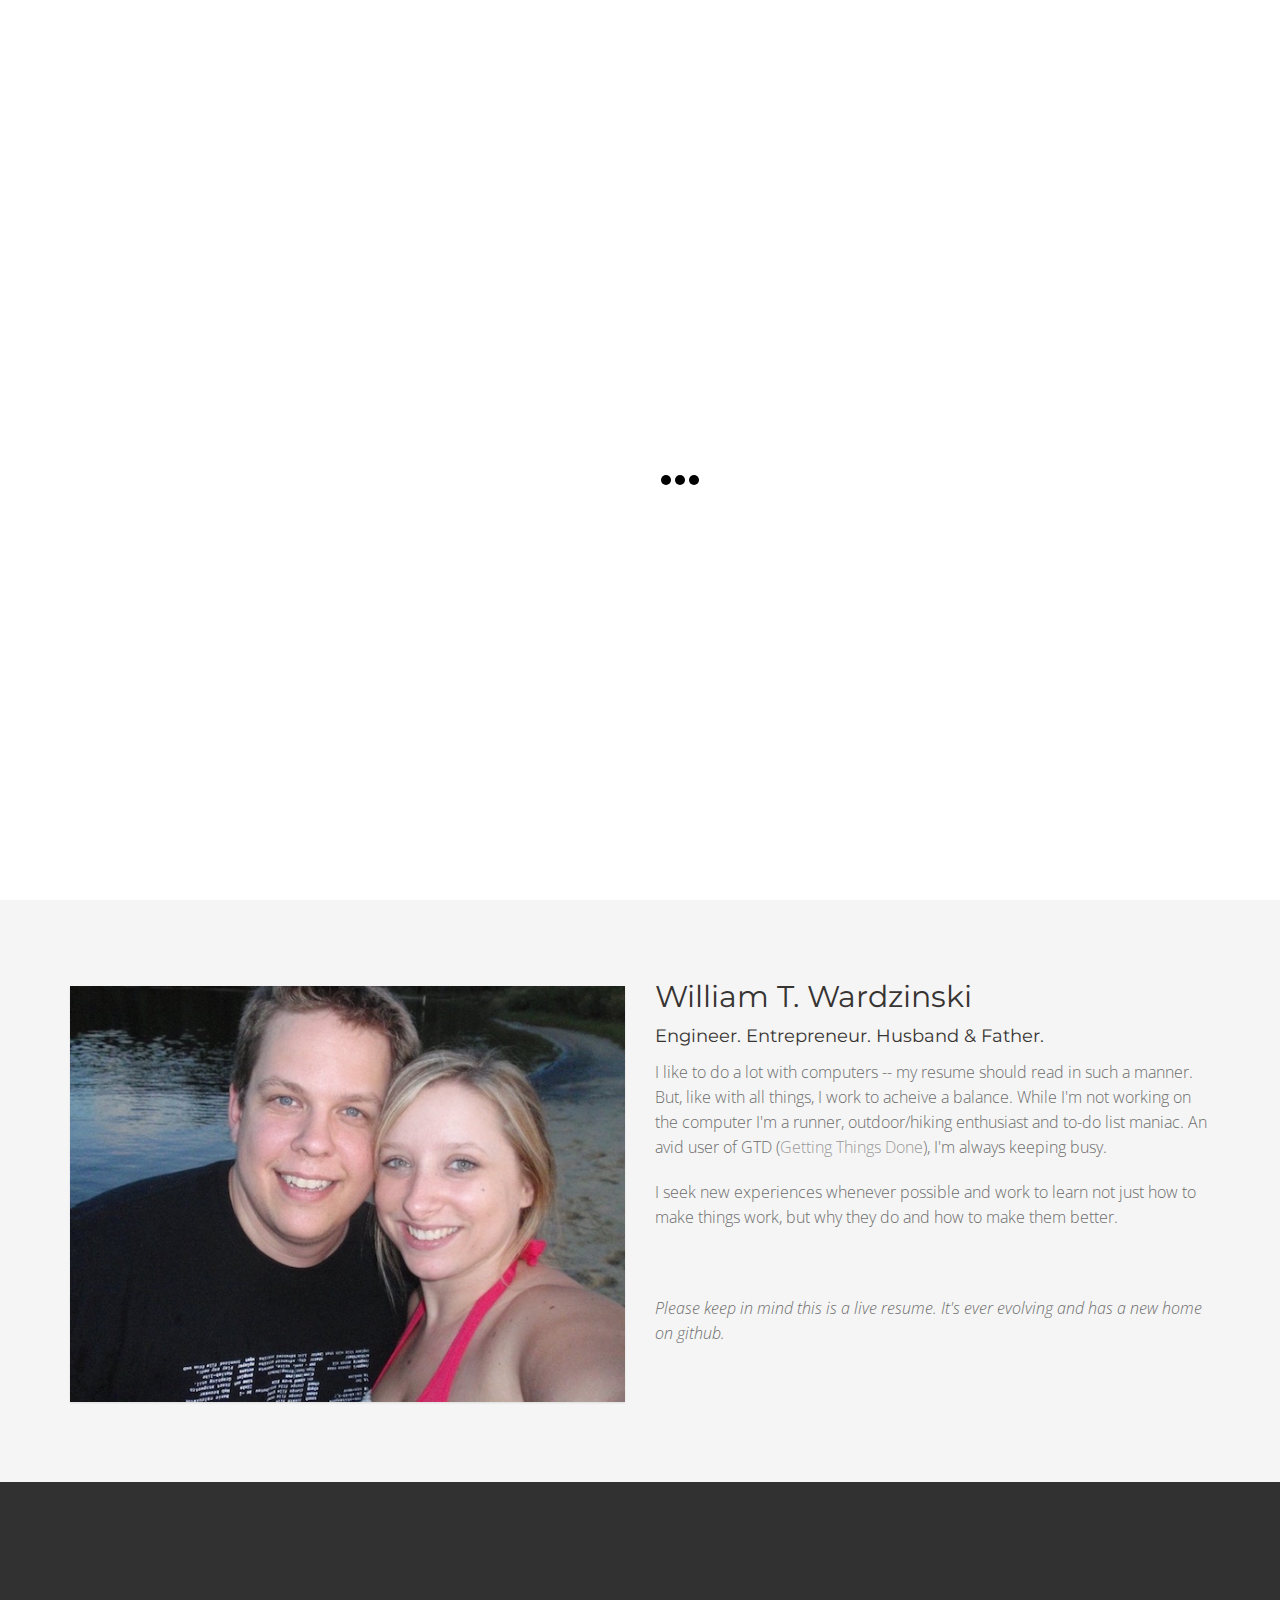
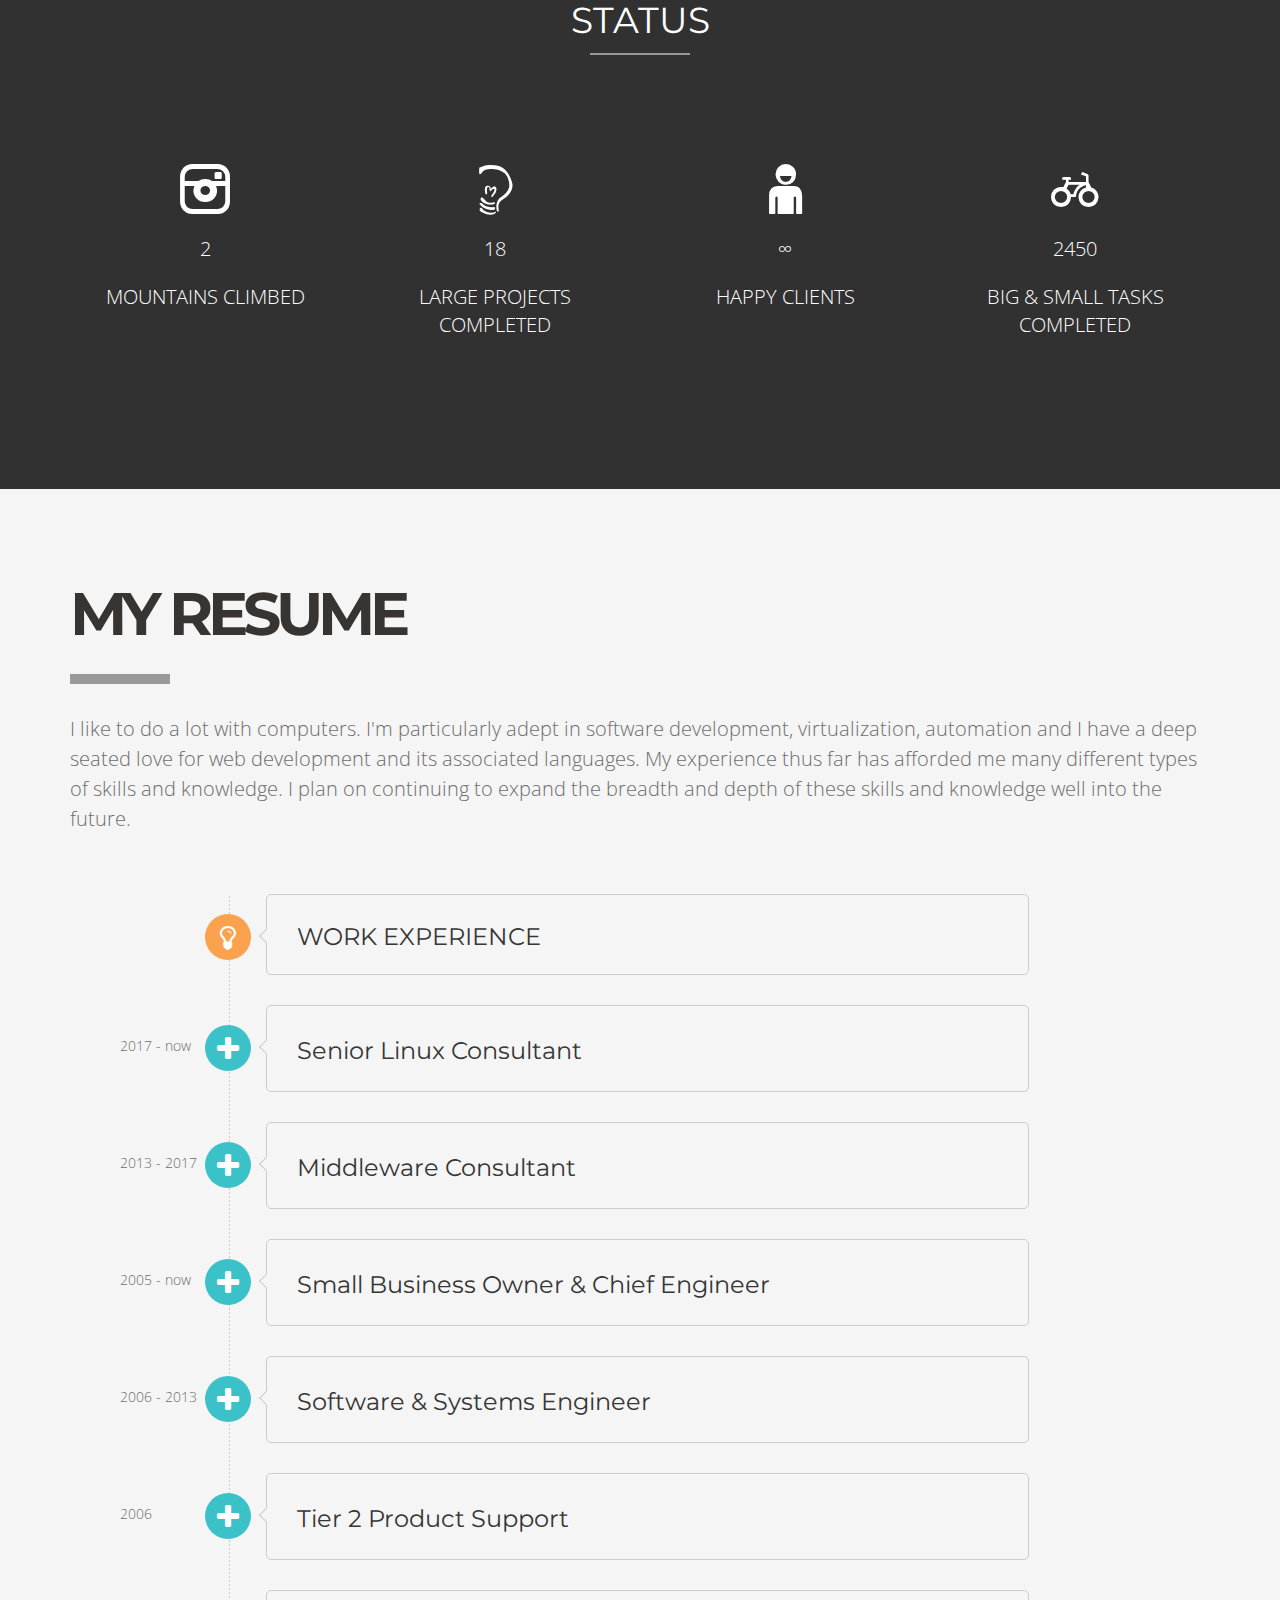
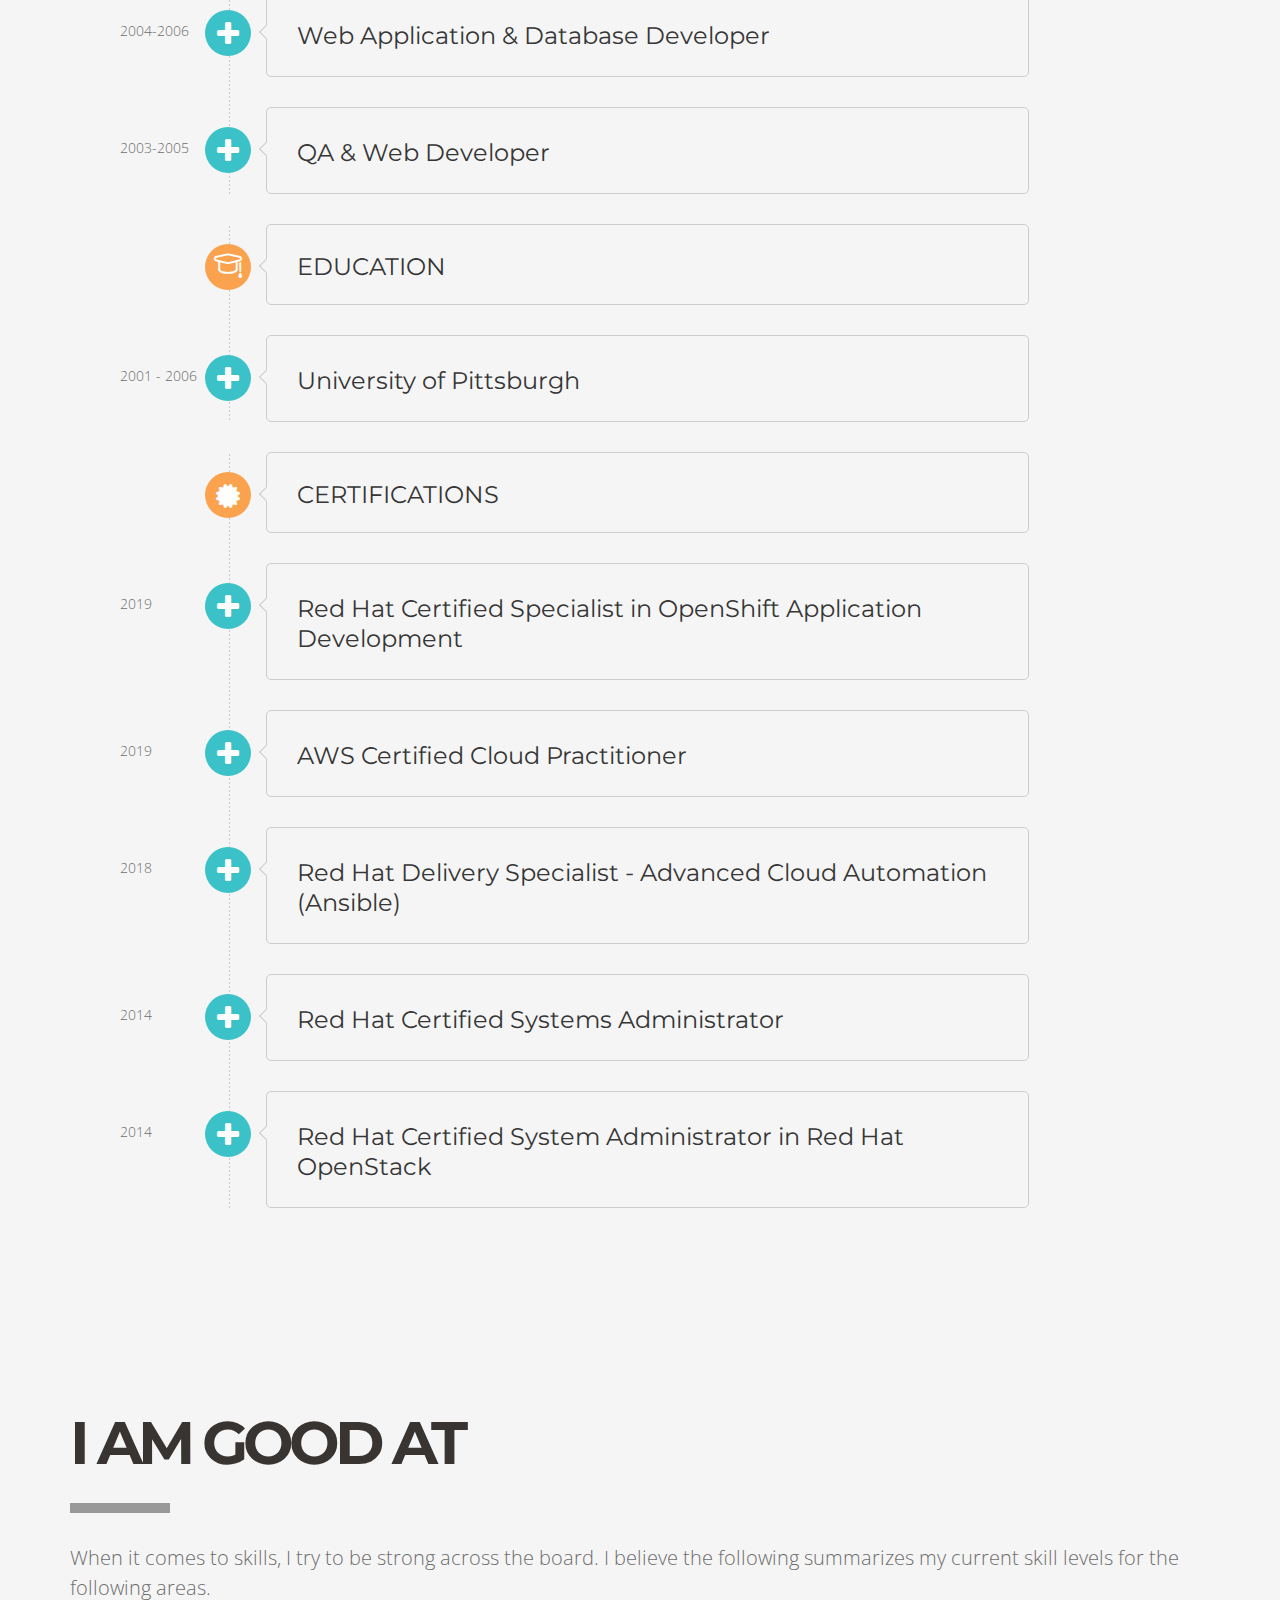
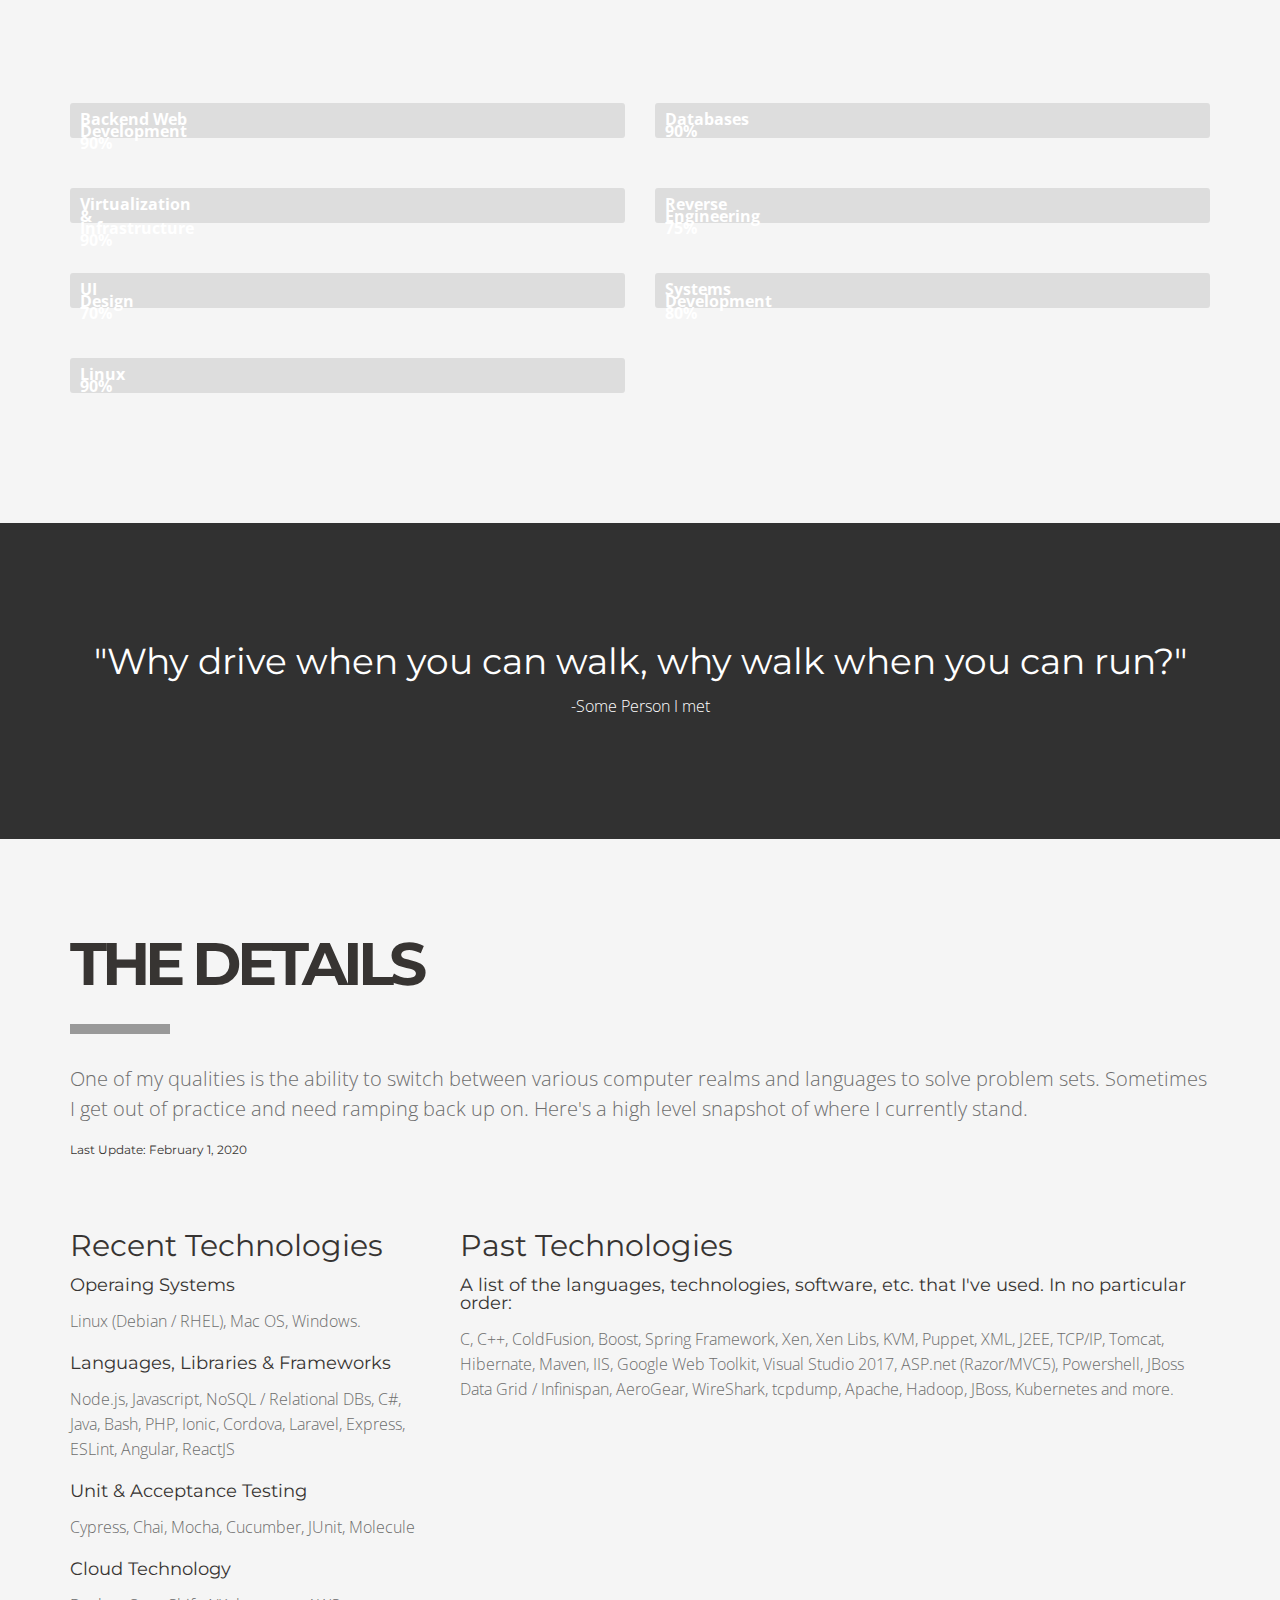
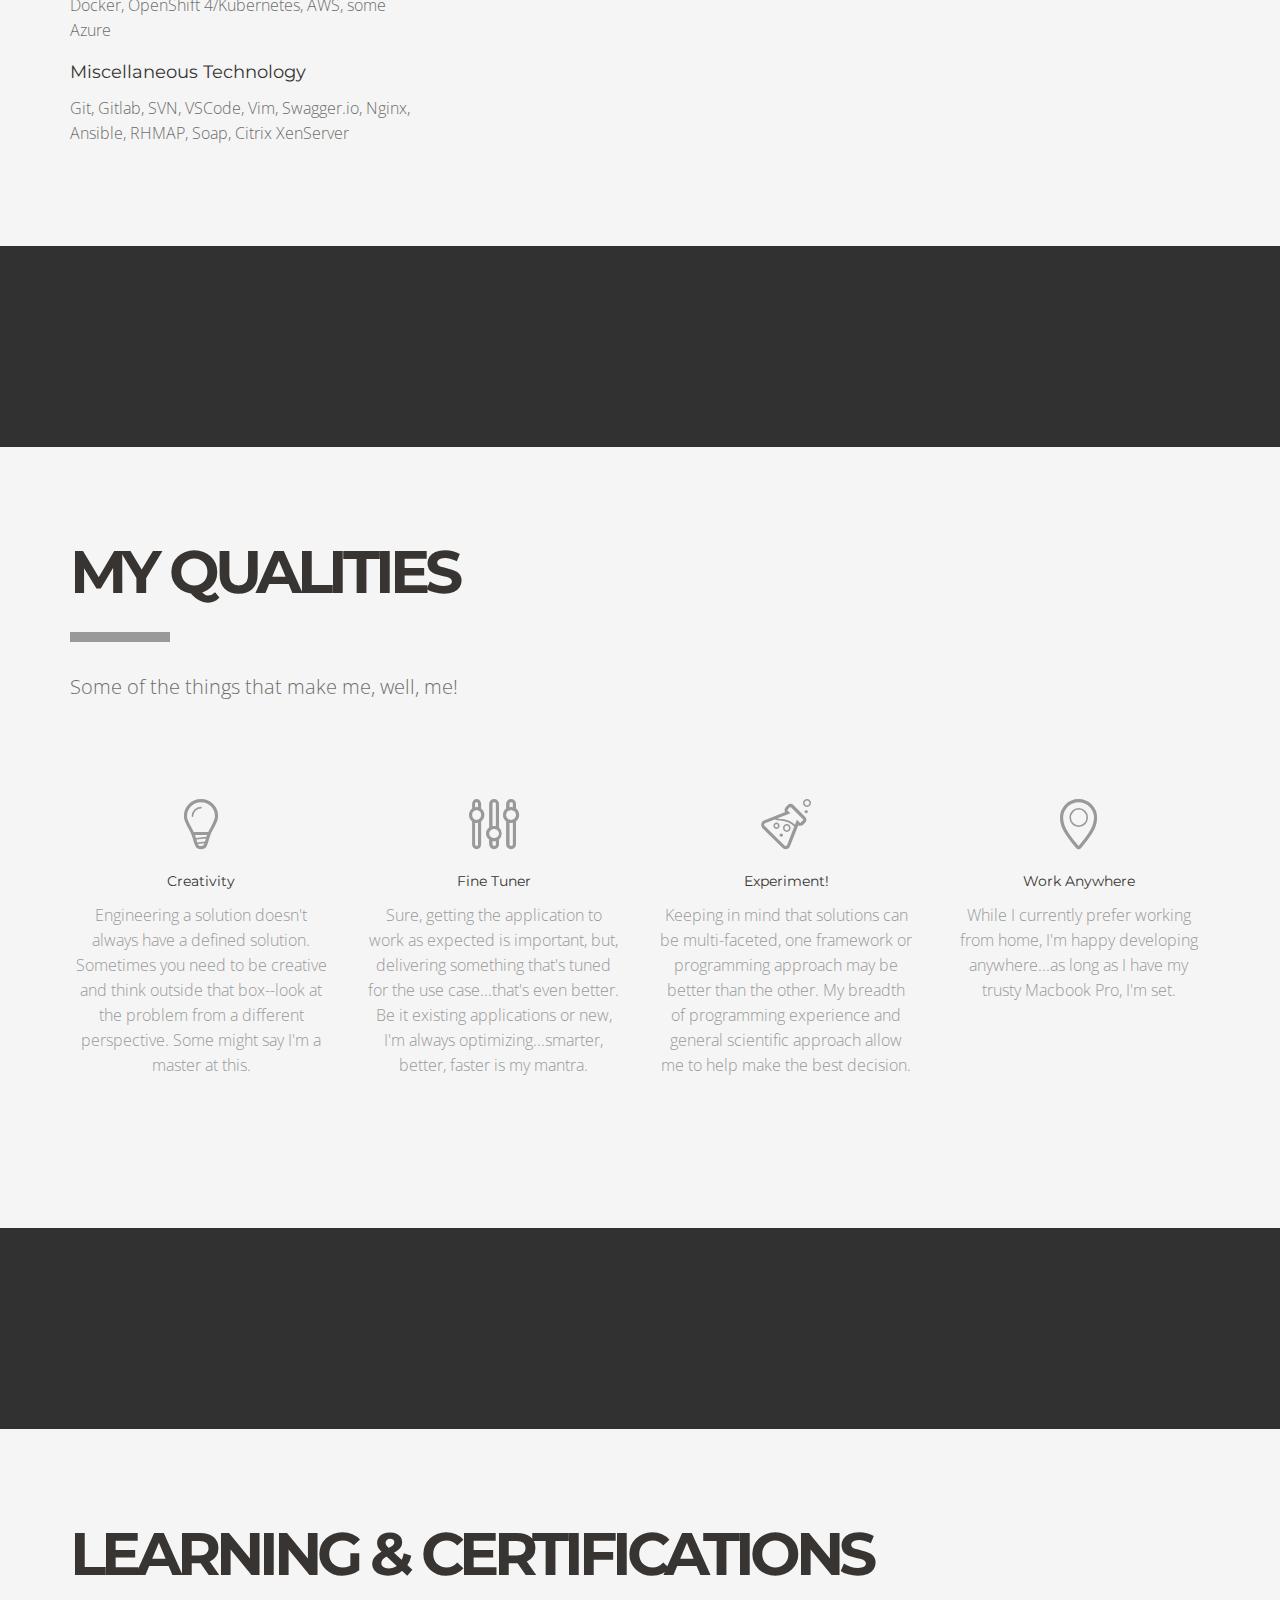
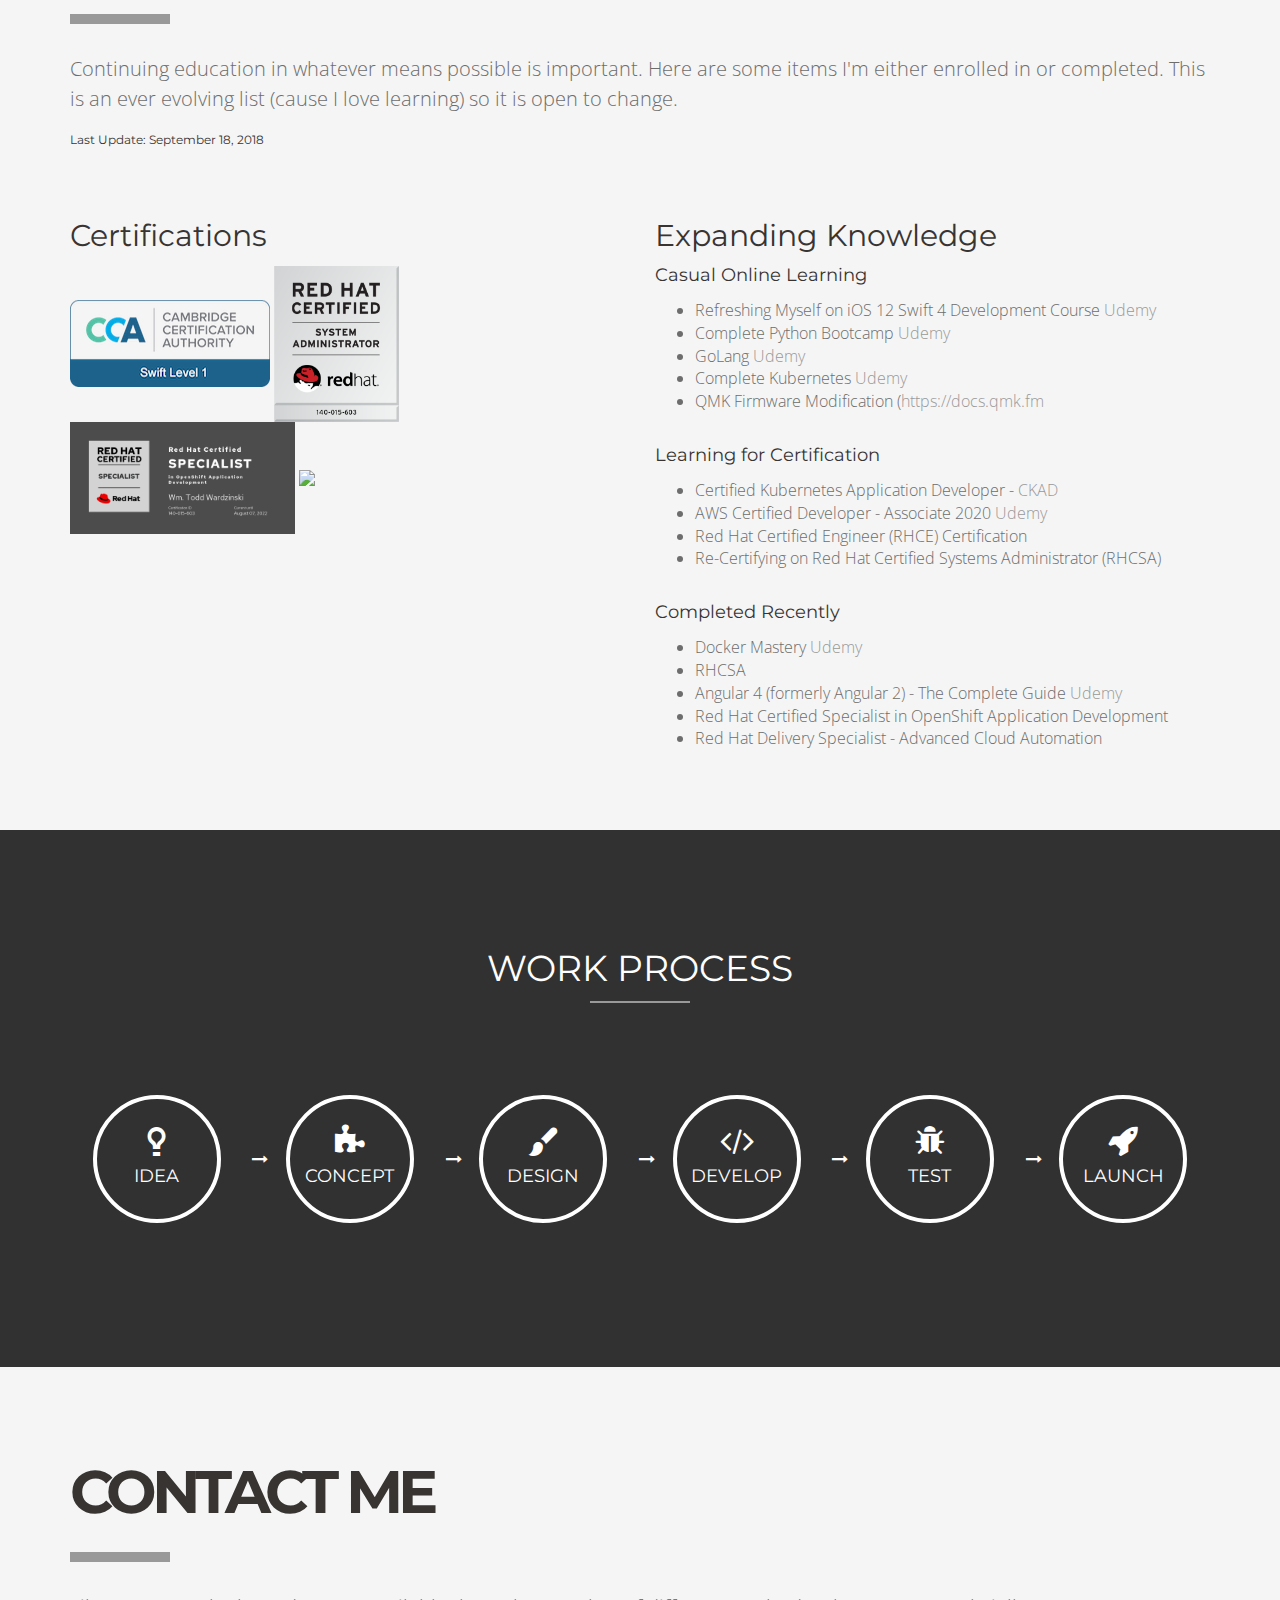
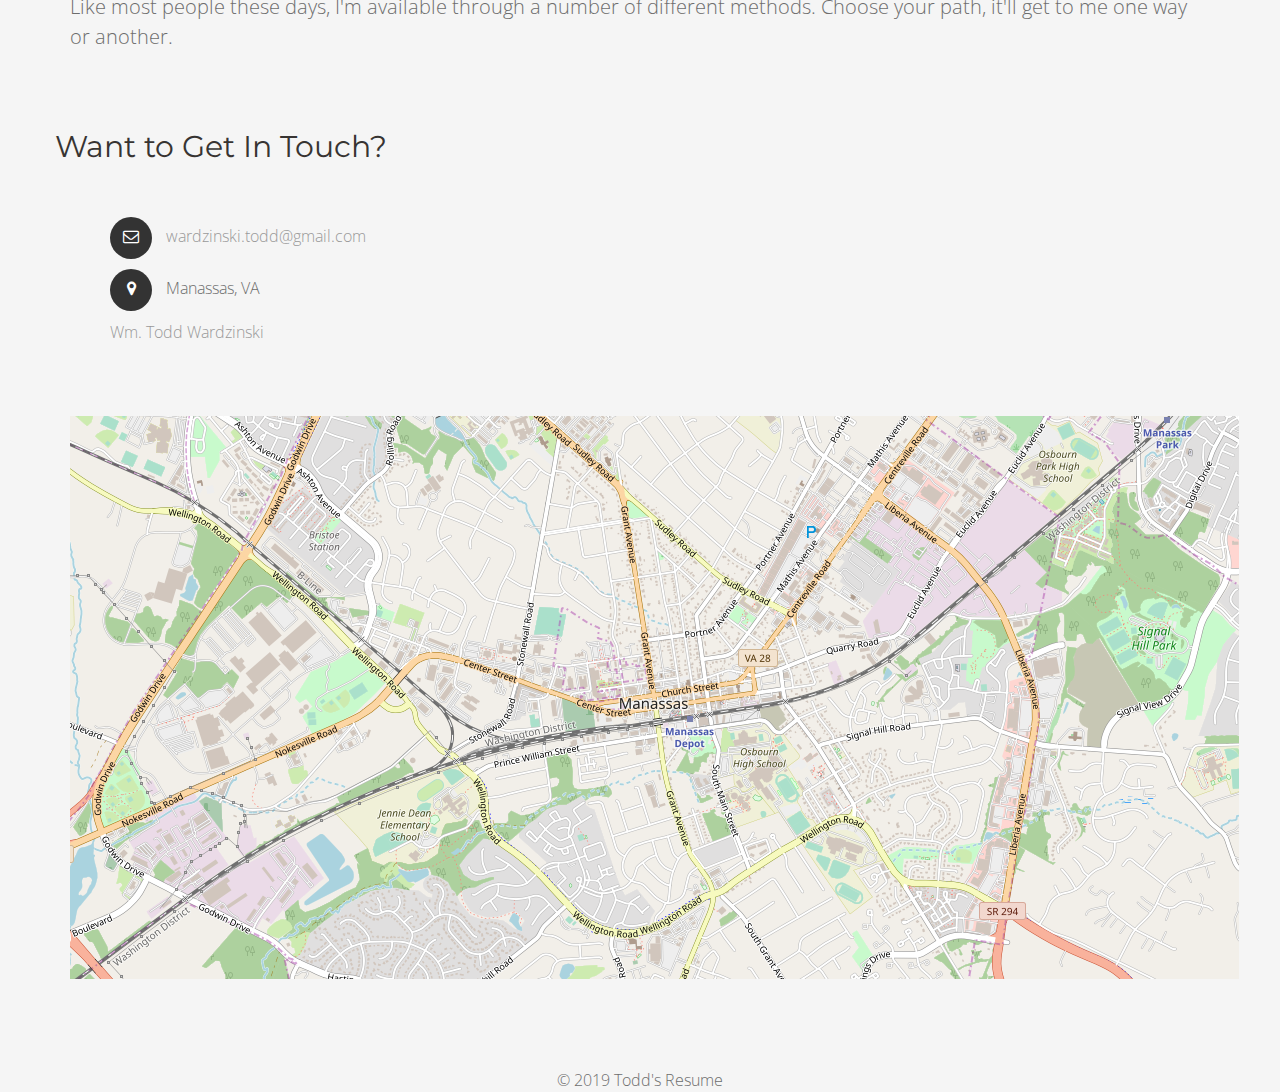
==== index.html @ 3082773b "Updates to learning." ====
<!DOCTYPE html>
<!--[if lt IE 7 ]><html class="ie ie6" lang="en"> <![endif]-->
<!--[if IE 7 ]><html class="ie ie7" lang="en"> <![endif]-->
<!--[if IE 8 ]><html class="ie ie8" lang="en"> <![endif]-->
<!--[if (gte IE 9)|!(IE)]><!-->
<html class="not-ie" lang="en">
<!--<![endif]-->

<head>
  <meta charset="utf-8">
  <meta name="viewport" content="width=device-width, initial-scale=1.0">
  <meta name="description" content="What does Todd do, who is he and what does he know?  Most of these questions can be answered here.">
  <meta name="keywords" content="resume, manassas, technology resume, geek, web developer, virginia, resume experience, virtiualization, xen, openstack, RHCSA, linux, node, javascript, java, developer" />
  <meta name="author" content="Wm. Todd Wardzinski" />
  <meta name="robots" content="INDEX, FOLLOW">

  <title>Wm. Todd Wardzinski's Resume</title>
  <!--Fav and touch icons-->
  <link rel="shortcut icon" href="img/icons/favicon.ico">
  <link rel="apple-touch-icon" href="img/icons/apple-touch-icon.png">
  <link rel="apple-touch-icon" sizes="72x72" href="img/icons/apple-touch-icon-72x72.png">
  <link rel="apple-touch-icon" sizes="114x114" href="img/icons/apple-touch-icon-114x114.png">
  <!--[if lt IE 9]><script src="http://html5shim.googlecode.com/svn/trunk/html5.js"></script><![endif]-->
  <!--style sheet-->
  <link rel="stylesheet" media="screen" href="css/bootstrap.css" />
  <link rel="stylesheet" href="css/font-awesome/css/font-awesome.css" />
  <link rel="stylesheet" type="text/css" href="css/fontello/css/fontello.css" />
  <link rel="stylesheet" media="screen" href="css/styles.css" />
  <link rel="stylesheet" type="text/css" href="css/animate.css" />
  <link rel="stylesheet" type="text/css" href="css/owl.carousel.css" />
  <link rel="stylesheet" type="text/css" href="css/owl.theme.css" />
  <link rel="stylesheet" type="text/css" href="css/responsive.css" />
  <link rel="stylesheet" type="text/css" href="https://fonts.googleapis.com/css?family=Open+Sans:300,400,600,700,800|Montserrat:400,700">
  <link href='https://fonts.googleapis.com/css?family=Pacifico' rel='stylesheet' type='text/css'>

  <!--color stylesheet -->
  <link rel="stylesheet" href="css/colors/color-gray.css" title="gray">
  <!-- <link rel="stylesheet" href="css/colors/color-green.css" title="green">
<link rel="stylesheet" href="css/colors/color-red.css" title="red">
<link rel="stylesheet" href="css/colors/color-purple.css" title="purple"> -->
  <link rel="stylesheet" href="css/colors/color-blue.css" title="blue">
  <!-- <link rel="stylesheet" href="css/colors/color-turquoise.css" title="turquoise">
    <link rel="stylesheet" href="css/colors/color-sun-flower.css" title="sun-flower"> -->
  <!-- <link rel="stylesheet" href="css/colors/color-orange.css" title="orange">
    <link rel="stylesheet" href="css/colors/color-emerald.css" title="emerald"> -->
  <link rel="stylesheet" href="css/colors/color-wet-asphalt.css" title="wet-asphalt">
  <script type="text/javascript" src="https://platform.linkedin.com/badges/js/profile.js" async defer></script>

</head>

<body>
  <!-- Styleswitcher -->
  <!--     	<div class="colors-switcher">
            <a id="show-panel" class="hide-panel"><i class="fa fa-tint"></i></a>
		        <p>Color Skins:</p>           
	            <ul class="colors-list">
	            	<li class="no-margin"><a title="Gray" class="gray" onClick="setActiveStyleSheet('gray'); return false;"></a></li>
	            	<li><a title="Green" class="green" onClick="setActiveStyleSheet('green'); return false;"></a></li>
	                <li><a title="Red" onClick="setActiveStyleSheet('red'); return false;" class="red"></a></li>
	                <li class="no-margin"><a title="Purple" onClick="setActiveStyleSheet('purple'); return false;" class="purple"></a></li>
	                <li><a title="Blue" class="blue" onClick="setActiveStyleSheet('blue'); return false;"></a></li>
	                <li class="no-margin"><a title="Turquoise" class="turquoise" onClick="setActiveStyleSheet('turquoise'); return false;"></a></li>
	                <li><a title="Sun Flower" class="sun-flower" onClick="setActiveStyleSheet('sun-flower'); return false;"></a></li>
	                <li class="no-margin"><a title="Orange" class="orange" onClick="setActiveStyleSheet('orange'); return false;"></a></li>
	                <li class="no-margin"><a title="Emerald" class="emerald" onClick="setActiveStyleSheet('emerald'); return false;"></a></li>
	                <li><a title="Wet Asphalt" class="wet-asphalt" onClick="setActiveStyleSheet('wet-asphalt'); return false;"></a></li>
	            </ul>

            </div>	 -->
  <!-- Styleswitcher end -->
  <!-- Preloader -->
  <div class="mask">
    <div class="bubblingG">
      <span id="bubblingG_1">
      </span>
      <span id="bubblingG_2">
      </span>
      <span id="bubblingG_3">
      </span>
    </div>
  </div>
  <!-- Preloader end -->

  <!-- START PAGE WRAPPER -->
  <div id="page-wrapper">

    <!-- Section : Home -->
    <section id="home" class="parallax" style="background-image: url('./img/image1.png');"
      data-stellar-background-ratio="0.6" data-stellar-vertical-offset="20">
      <div class="parallax-overlay">
        <div class="container">
          <div class="col-md-12">

            <!-- Personal Info -->
            <!--<div class="avater" style="background-image: url('http://placehold.it/294x294');background-size: cover;"></div>-->
            <div class="info">
              <h1>W.T. Wardzinski</h1>
              <h2>Engineer. Entrepreneur. Husband &amp; Father.</h2>
            </div>
            <!-- Personal Info end -->
            <!-- View more -->

            <div class="gotosection">
              <a href="#about"><i class="fa fa-angle-double-down "></i></a>
            </div>
            <!-- View more end -->
          </div>
        </div>
      </div>
    </section>
    <!-- Section : Home end -->
    <!-- Navigation -->
    <div class="main-nav">

      <nav class="navbar navbar-default" role="navigation">
        <div class="container-fluid">
          <!-- Brand and toggle get grouped for better mobile display -->
          <div class="navbar-header">
            <button type="button" class="navbar-toggle" data-toggle="collapse" data-target="#bs-example-navbar-collapse-1">
              <span class="sr-only">Toggle navigation</span>
              <span class="icon-bar"></span>
              <span class="icon-bar"></span>
              <span class="icon-bar"></span>
            </button>
          </div>

          <!-- Collect the nav links, forms, and other content for toggling -->
          <div class="collapse navbar-collapse" id="bs-example-navbar-collapse-1">
            <ul class="nav navbar-nav">
              <li><a href="#home" class="colapse-menu1 active">Home</a></li>
              <li><a href="#about" class="colapse-menu1">About</a></li>
              <li><a href="#resume" class="colapse-menu1">Resume</a></li>
              <li><a href="#skills" class="colapse-menu1">Skills</a></li>
              <li><a href="#details" class="colapse-menu1">Details</a></li>
              <li><a href="#qualities" class="colapse-menu1">Qualities</a></li>
              <li><a href="#learning" class="colapse-menu1">Learning &amp; Certifications</a></li>
              <li><a href="#contact" class="colapse-menu1">Contact</a></li>
            </ul>
          </div>
          <!-- /.navbar-collapse -->
        </div>
        <!-- /.container-fluid -->
      </nav>

    </div>
    <!-- End of Navigation -->
    <!-- Section : About -->
    <section id="about" class="section">
      <div class="container">

        <!-- Section Title -->
        <div class="section-title">
          <h1>About me</h1>
          <span class="border"></span>
          <p>
            Hard working, open-source enthusiast and reliable software engineer with a love of computers. In depth
            experience in both
            hardware, software, virtualization and all the intricacies that go along with all those bits. Large
            special interest in web related technologies.
          </p>
        </div>
        <!-- Section Title End -->


        <div class="row">
          <div class="col-md-6">
            <img src="./img/600x400.jpg" alt="my image" class="img-about">
          </div>
          <div class="col-md-6">
            <h2>William T. Wardzinski</h2>
            <h4>Engineer. Entrepreneur. Husband &amp; Father.</h4>
            <p>I like to do a lot with computers -- my resume should read in such a manner. But, like with all things,
              I work to acheive a balance. While I&#39;m not working on the computer I&#39;m a runner, outdoor/hiking
              enthusiast and to-do list maniac. An avid user of GTD (<a href="http://gettingthingsdone.com/">Getting
                Things Done</a>),
              I&#39;m always keeping busy.</p>
            <p>I seek new experiences whenever possible and work to learn not just how to make things work, but
              why they do and how to make them better.</p>
            <!--<a href="/files/WTWardzinski-Resume-2017.pdf" class="mt-button large outline">Download Printable Resume</a>-->
            <!-- <p>Downloadable resume is being worked on...</p> -->
            <br /><br />
            <p><i>Please keep in mind this is a live resume.  It's ever evolving and has a new home on github.</i></p>
          </div>
        </div>

        <!--div class="row">
							<div class="col-md-6">
				                <a href="#" class="mt-button small outline">Small</a>
				                <br><br>            
				                <a href="#" class="mt-button medium outline">Medium</a>
				                <br><br>            
				                <a href="#" class="mt-button large outline">Largest</a>
							</div>
							<div class="col-md-6">
				                <a href="#" class="mt-button small outline rounded">Small</a>
				                <br><br>            
				                <a href="#" class="mt-button medium outline rounded">Medium</a>
				                <br><br>            
				                <a href="#" class="mt-button large outline rounded">Largest</a>
							</div>
						</div-->

      </div>
    </section>
    <!-- Section : About end -->

    <!--Parallax Section -->
    <div id="status" class="parallax" style="background-image: url('./img/image2.png');" data-stellar-background-ratio="0.6"
      data-stellar-vertical-offset="20">
      <div class="parallax-overlay-2">
        <div class="container">
          <!--Title-->
          <div class="title">
            <h1>Status</h1>
            <span class="border"></span>
          </div>
          <!--Title-->
          <!-- Status -->
          <div class="row count">

            <div class="col-xs-6 col-sm-6 col-md-3 single">
              <div class="total-numbers" data-perc="1300">
                <i class="cicon icon-instagram-1"></i>
                <span class="sum">2</span> MOUNTAINS CLIMBED
              </div>
            </div>

            <div class="col-xs-6 col-sm-6 col-md-3 single">
              <div class="total-numbers" data-perc="1300">
                <i class="cicon icon-jabber"></i>
                <span class="sum">18</span> LARGE PROJECTS COMPLETED
              </div>
            </div>

            <div class="col-xs-6 col-sm-6 col-md-3 single">
              <div class="total-numbers" data-perc="1300">
                <i class="cicon icon-child"></i>
                <div style="margin-top: 1em; margin-bottom: 1em;">&infin;</div>HAPPY CLIENTS
              </div>
            </div>

            <div class="col-xs-6 col-sm-6 col-md-3 single">
              <div class="total-numbers" data-perc="1300">
                <i class="cicon icon-bicycle"></i>
                <span class="sum">2450</span> BIG &amp; SMALL TASKS COMPLETED
              </div>
            </div>
          </div>
          <!-- Status end-->
        </div>
      </div>
    </div>
    <!-- Parallax Section End -->

    <!-- Section : Resume -->
    <section id="resume" class="section">
      <div class="container">
        <!-- section title -->
        <div class="section-title">
          <h1>My resume</h1>
          <span class="border"></span>
          <p>
            I like to do a lot with computers. I&#39;m particularly adept in software development, virtualization,
            automation and I have
            a deep seated love for web development and its associated languages. My experience thus far has afforded
            me many different types of skills and knowledge. I plan on continuing to expand the breadth and depth
            of these skills and knowledge well into the future.
          </p>
        </div>
        <!-- section title end-->
        <!-- Experience Timeline -->
        <div class="row">
          <div class="col-md-12">
            <div class="timeline">
              <!-- Item Head -->
              <div class="timeline-item">
                <div class="timeline-head">
                  <span class="fa fa-lightbulb-o"><i></i></span>
                </div>
                <div class="timeline-arrow"><i></i></div>
                <div class="timeline-head-content">
                  <h3>Work Experience</h3>
                </div>
              </div>

              <!-- /Item Head end -->

              <div class="timeline-item">
                <div class="timeline-item-date">2017 - now</div>
                <!-- date -->
                <!-- timeline item trigger -->
                <div class="timeline-item-trigger">
                  <span class="fa fa-plus" data-toggle="collapse" data-target="#job0"><i></i></span>
                </div>
                <!-- /end of timeline item trigger -->
                <div class="timeline-arrow"><i></i></div>
                <!-- timeline main content -->
                <div class="timeline-item-content">
                  <h3 class="timeline-item-title" data-toggle="collapse" data-target="#job0">Senior Linux Consultant</h3>

                  <div class="collapse" id="job0">
                    <p><small class="muted">from 2017 to present day</small></p>
                    <h4 class="media-heading primary-color">Red Hat, Inc.</h4>
                    <ul>
                      <li>For a large insurance company provided Agile based training consultation along with components of delivery including:
                        <ul>
                          <li>OpenShift CI/CD Pipeline Creation (Github, Jenkins)</li>
                          <li>React-Native Unit and E2E Testing (Jest, Enzyme &amp; Detox)</li>
                          <li>React-Native Best Practices Adherence</li>
                        </ul>
                      </li>
                      <li>For a large transportation firm in NYC, worked to deliver two mobile applications from the ground up running on iOS written in both native &amp; hybrid environments. 
                        <ul>
                          <li>Developed full Node.js API backends.</li>
                          <li>Full SDLC support and helping to lead developer enablement.</li>
                          <li>Technologies used include Swift, Node.js, Angular 8, Ionic 4, MongoDB, Ansible &amp; OpenShift 3.</li>
                        </ul>
                      </li>
                      <li>For a large health care firm, provided native &amp; hybrid mobile consultation with full SLDC support including production application support, feature implementation/development, unit/acceptance test coverage and best practices adherence. 
                        <ul>
                          <li>Technologies used Node.js, Angular, Cordova as well native iOS and Android knowledge.</li>
                        </ul>
                      </li>
                    </ul>
                    <br />
                    <p><a href="http://www.redhat.com" title="" class="noprint" target="_blank">&rarr; View website</a></p>
                  </div>
                </div>
                <!-- /end of timeline main content -->
              </div>

              <!-- first item of timeline -->
              <div class="timeline-item">
                <div class="timeline-item-date">2013 - 2017</div>
                <!-- date -->
                <!-- timeline item trigger -->
                <div class="timeline-item-trigger">
                  <span class="fa fa-plus" data-toggle="collapse" data-target="#job1"><i></i></span>
                </div>
                <!-- /end of timeline item trigger -->
                <div class="timeline-arrow"><i></i></div>
                <!-- timeline main content -->
                <div class="timeline-item-content">
                  <h3 class="timeline-item-title" data-toggle="collapse" data-target="#job1">Middleware
                    Consultant</h3>

                  <div class="collapse" id="job1">
                    <p><small class="muted">from 2013 to 2017</small></p>
                    <h4 class="media-heading primary-color">Red Hat, Inc.</h4>
                    <p> I work on a number of different projects for a multitude of clients for Red Hat.
                      Utilized in mobile, middleware and integration realms; I&#39;m actively involved
                      in activities such as integration research/solution engineering in Data Grid
                      6.* (Inifinispan 7.*), development for both mobile-level and systems-level programming
                      languages as well as server management (JBoss, virtual clusters, etc.).
                    </p>
                    <ul>
                      <li>For a large health care firm, working as a small unit to provide mobile consultation
                        for a Red hat product. Responsible for full SLDC including production application
                        support, feature implementation / development, unit / acceptance test coverage
                        and best practices adherence. Utilizing Node.js, Angular, Cordova as well
                        native iOS (Swift 2) and Android knowledge.</li>
                      <li>For a large manufacturer, worked with a large team to develop front-end and back-end
                        mobile applications using Node.js, Angular, Cordova (and others) utilizing
                        mobile development best practices. Developing microservice architectures
                        to solve infrastructure and software needs.</li>
                      <li>For a large health insurance firm, lead POC initiative for JBoss Data Grid Infrastructure
                        implementation.
                      </li>
                      <li>Worked with a team of eight to design, configure and maintain a large clusters
                        of physical and virtual Linux based machines for a Hadoop initiative. Lead
                        the team through complex Linux problems, completed systems automation in
                        Bash and Puppet and ensured that resources were running smoothly.</li>
                      <li>Responsible for the implementation, configuration, tuning, and performance testing
                        of a Infinispan/DataGrid caching solution replicated across multiple nodes
                        using parallel hydration and daisy chaining techniques.</li>
                      <li>Assessed the technological health of multiple companies in support of third-party
                        acquisitions. Provided technical analysis through a deep dive of the application
                        code and architecture.</li>
                    </ul>
                    <br />
                    <p><a href="http://www.redhat.com" title="" class="noprint" target="_blank">&rarr; View website</a></p>
                  </div>
                </div>
                <!-- /end of timeline main content -->
              </div>
              <!-- /end of first item of timeline -->

              <!-- Timeline item -->
              <div class="timeline-item">
                <div class="timeline-item-date">2005 - now</div>
                  <!-- date -->
                  <div class="timeline-item-trigger">
                    <span class="fa fa-plus" data-toggle="collapse" data-target="#job7"><i></i></span>
                  </div>
                  <div class="timeline-arrow"><i></i></div>
                  <!-- Timeline main content -->
                  <div class="timeline-item-content">
                    <h3 class="timeline-item-title" data-toggle="collapse" data-target="#job7">Small Business Owner &amp; Chief Engineer</h3>
                    <div class="collapse" id="job7">
                      <p><small class="muted">from 2005 to now</small></p>
                      <h4 class="media-heading primary-color">Grayson Digital, LLC</h4>
                      <p>My own personal venture into technology, I began this small self-operated consultation company back in 2001. Since its inception, I've developed numerous products that have ranged from small intranet based websites, extensive/complex front-end/back-end multi-platform websites and custom multi-platform application development.</p>

                      <p>Primary languages used: C#, VB.net, PHP, SQL, Laravel, C++, Java, Javascript, Angular.
                      Technologies: Windows Server 2012, RHEL and Debian based Linux, Virtualization (Xen, KVM, etc), Containerization (Docker).</p>
                        <!-- <ul>
                          <li>Maintained Java/C++ Submarine based application called DDCS. </li>
                          <li>Under DDCS, I developed and maintained a Java based dynamic display capture
                            agent capturing 30+ displays.</li>
                          <li>Under DDCS, I developed and maintained a network Java based CD burning application
                            for ship wide data archival. </li>
                          <li>Wrote a Java based application responsible for sifting through Sonar related
                            data to solve needle-in-haystack related issues within Sonar data.
                          </li>
                          <li>Co-developed C++ interfaces for biometric facial recognition software called
                            SPOTR. (Information: http://goo.gl/v9tp7) </li>
                          <li>Lead research into Xen based collapse of Naval hardware virtualization.
                          </li>
                          <li>Successfully integrated network-based gating hardware and software meant
                            to run on 8U of space into 2U utilizing internal bridging, open vSwitch,
                            PCI-passthrough, and dynamic resource allocation for real-time network
                            gating.
                          </li>
                          <li>Created and demoed to Navy research based Xen video-passthrough display for
                            system wide workstation collapse.</li>
                          <li>Implemented research based Openstack and Cloudstack based solutions for on-demand
                            resource allocation and posture switching for Naval and other military
                            based applications.</li>
                        </ul> -->
                      <!-- </p> -->
                      <p><a href="https://www.grayson.digital" title="" class="noprint" target="_blank">&rarr; View website</a></p>
                    </div>
                  </div>
                <!-- /end of timeline content -->
              </div>
                <!-- /end of timeline item -->

              <!-- Timeline item -->
              <div class="timeline-item">
                <div class="timeline-item-date">2006 - 2013</div>
                <!-- date -->
                <div class="timeline-item-trigger">
                  <span class="fa fa-plus" data-toggle="collapse" data-target="#job3"><i></i></span>
                </div>
                <div class="timeline-arrow"><i></i></div>
                <!-- Timeline main content -->
                <div class="timeline-item-content">
                  <h3 class="timeline-item-title" data-toggle="collapse" data-target="#job3">Software &amp; Systems
                    Engineer</h3>
                  <div class="collapse" id="job3">
                    <p><small class="muted">from 2006 to 2013</small></p>
                    <h4 class="media-heading primary-color">Progeny Systems Corporation</h4>
                    <p>
                      Software and Systems Engineering integration expertise is what I strived for here. Headed up
                      virtualization research in open
                      source virtualization technologies such as Xen, KVM, and open-source portions
                      of Citrix. Researched various cloud based toolstacks such as OpenStack and CloudStack
                      implementations. I was also tasked with developing software and systems level
                      projects in support of U.S. Naval technical efforts, engineering and implementing
                      custom Linux server farms, and researching new/emerging technologies.
                      <ul>
                        <li>Maintained Java/C++ Submarine based application called DDCS. </li>
                        <li>Under DDCS, I developed and maintained a Java based dynamic display capture
                          agent capturing 30+ displays.</li>
                        <li>Under DDCS, I developed and maintained a network Java based CD burning application
                          for ship wide data archival. </li>
                        <li>Wrote a Java based application responsible for sifting through Sonar related
                          data to solve needle-in-haystack related issues within Sonar data.
                        </li>
                        <li>Co-developed C++ interfaces for biometric facial recognition software called
                          SPOTR. (Information: http://goo.gl/v9tp7) </li>
                        <li>Lead research into Xen based collapse of Naval hardware virtualization.
                        </li>
                        <li>Successfully integrated network-based gating hardware and software meant
                          to run on 8U of space into 2U utilizing internal bridging, open vSwitch,
                          PCI-passthrough, and dynamic resource allocation for real-time network
                          gating.
                        </li>
                        <li>Created and demoed to Navy research based Xen video-passthrough display for
                          system wide workstation collapse.</li>
                        <li>Implemented research based Openstack and Cloudstack based solutions for on-demand
                          resource allocation and posture switching for Naval and other military
                          based applications.</li>
                      </ul>
                    </p>
                    <p><a href="http://www.progeny.net" title="" class="noprint" target="_blank">&rarr; View website</a></p>
                  </div>
                </div>
                <!-- /end of timeline content -->
              </div>
              <!-- /end of timeline item -->

              <!-- Timeline item -->
              <div class="timeline-item">
                <div class="timeline-item-date">2006</div>
                <!-- date -->
                <div class="timeline-item-trigger">
                  <span class="fa fa-plus" data-toggle="collapse" data-target="#job4"><i></i></span>
                </div>
                <div class="timeline-arrow"><i></i></div>
                <!-- Timeline main content -->
                <div class="timeline-item-content">
                  <h3 class="timeline-item-title" data-toggle="collapse" data-target="#job4">Tier 2 Product Support</h3>
                  <div class="collapse" id="job4">
                    <p><small class="muted">in 2006</small></p>
                    <h4 class="media-heading primary-color">ServiceLink, LP</h4>
                    <p>As a Tier 2 product support contractor, I provided escalated technical product support
                      to a variety of products housed under ServiceLink, Inc. I was tasked to fix users
                      problems as they come up in software, routinely make database edits (T-SQL) as
                      well as code debugging (VB6, C#, and .NET) to keep products running smoothly
                      and without error and develop C# tools to automate many complicated processes
                      within the company/system.</p>
                    <p><a href="http://www.svclnk.com" title="" class="noprint" target="_blank">&rarr; View website</a></p>
                  </div>
                </div>
                <!-- /end of timeline content -->
              </div>
              <!-- /end of timeline item -->

              <!-- Timeline item -->
              <div class="timeline-item">
                <div class="timeline-item-date">2004-2006</div>
                <!-- date -->
                <div class="timeline-item-trigger">
                  <span class="fa fa-plus" data-toggle="collapse" data-target="#job5"><i></i></span>
                </div>
                <div class="timeline-arrow"><i></i></div>
                <!-- Timeline main content -->
                <div class="timeline-item-content">
                  <h3 class="timeline-item-title" data-toggle="collapse" data-target="#job5">Web Application &amp;
                    Database Developer</h3>
                  <div class="collapse" id="job5">
                    <p><small class="muted">from 2004 to 2006</small></p>
                    <h4 class="media-heading primary-color">University of Pittsburgh</h4>
                    <p>Wrote technical hardware specifications and procurement suggestions in project planning
                      that resulted in a successful project startup of the e-QLTP (Electronic Questionnaire
                      for Lung Transplant Patients). Designed, developed, and implemented electronic
                      survey functionality in Microsoft Access to improve survey methods for attaining
                      metrics associated with lung transplant patients. Developed additional online
                      versions in PHP, MySQL and JavaScript to enable medical surveys to be completed
                      away from the clinical setting. Worked closely with research team to optimize
                      database efficiency and to attain research team’s standards and expectations.</p>
                    <p><a href="http://www.nursing.pitt.edu" title="" class="noprint" target="_blank">&rarr; View
                        website</a></p>
                  </div>
                </div>
                <!-- /end of timeline content -->
              </div>
              <!-- /end of timeline item -->

              <!-- Timeline item -->
              <div class="timeline-item">
                <div class="timeline-item-date">2003-2005</div>
                <!-- date -->
                <div class="timeline-item-trigger">
                  <span class="fa fa-plus" data-toggle="collapse" data-target="#job6"><i></i></span>
                </div>
                <div class="timeline-arrow"><i></i></div>
                <!-- Timeline main content -->
                <div class="timeline-item-content">
                  <h3 class="timeline-item-title" data-toggle="collapse" data-target="#job6">QA &amp; Web Developer</h3>
                  <div class="collapse" id="job6">
                    <p><small class="muted">from 2003 to 2005</small></p>
                    <h4 class="media-heading primary-color">invivodata</h4>
                    <p>Lead major revisions of company training database. Developed initial version in MS
                      Access to statically track employees as they submitted training (in paper form).
                      Developed and released subsequent versions in PHP, MySQL, and JavaScript to enable
                      dynamic tracking without QA intervention. Developed and released an administration
                      website to ease knowledge required by QA to effectively administer to the online
                      training website. Developed web applications under regulations such as HIPAA,
                      Part11, etc.</p>
                  </div>
                </div>
                <!-- /end of timeline content -->
              </div>
              <!-- /end of timeline item -->
            </div>
            <!-- /Experience Timeline End -->

            <!-- Education Timeline -->
            <div class="timeline">
              <!-- Item Head -->
              <div class="timeline-item">
                <div class="timeline-head">
                  <span class="li_study"><i></i></span>
                </div>
                <div class="timeline-arrow"><i></i></div>
                <div class="timeline-head-content">
                  <h3>Education</h3>
                </div>
              </div>
              <!-- /Item Head end -->

              <!-- Timeline item -->
              <div class="timeline-item">
                <div class="timeline-item-date">2001 - 2006</div>
                <!-- date -->
                <div class="timeline-item-trigger">
                  <span class="fa fa-plus" data-toggle="collapse" data-target="#edu2"><i></i></span>
                </div>
                <div class="timeline-arrow"><i></i></div>
                <!-- Timeline main content -->
                <div class="timeline-item-content">
                  <h3 class="timeline-item-title" data-toggle="collapse" data-target="#edu2">University of Pittsburgh</h3>
                  <div class="collapse" id="edu2">
                    <p><small class="muted">from 2001 to 2006</small></p>
                    <h4 class="media-heading primary-color">Information Sciences / Computer Science</h4>
                    <p>When I started into college, I knew I wanted to work with computers. For that reason
                      I chose to do Information Sciences due to the broad range of topics covered by
                      the degree. I additionally ended up minoring in Computer Science.</p>
                  </div>
                </div>
                <!-- /end of timeline content -->
              </div>
              <!-- /end of timeline item -->
            </div>

            <div class="timeline">
              <!-- Item Head -->
              <div class="timeline-item">
                <div class="timeline-head">
                  <span class="fa fa-certificate"><i></i></span>
                </div>
                <div class="timeline-arrow"><i></i></div>
                <div class="timeline-head-content">
                  <h3>Certifications</h3>
                </div>
              </div>
              <!-- /Item Head end -->

              <!-- Timeline item -->
              <div class="timeline-item">
                <div class="timeline-item-date">2019</div>
                <!-- date -->
                <div class="timeline-item-trigger">
                  <span class="fa fa-plus" data-toggle="collapse" data-target="#cert1"><i></i></span>
                </div>
                <div class="timeline-arrow"><i></i></div>
                <!-- Timeline main content -->
                <div class="timeline-item-content">
                  <h3 class="timeline-item-title" data-toggle="collapse" data-target="#cert1">Red Hat Certified Specialist in OpenShift Application Development</h3>
                  <div class="collapse" id="cert1">
                    <h4 class="media-heading primary-color">Certificate# 140-015-603</h4>
                    <img src="/img/openshift.png" width="125px" />
                    <!-- <p><a href="https://www.redhat.com/rhtapps/certification/badge/verify/AHWNKHM3AKOW62PKFBN7NKAHBQAEQU3CUPSQX2KSDXT6RW46LQ37ULE25V3KCXMMFRIX6PMBNQZGA4U5NQYTCNA62RUWOCM34WWBUYQ%3D/">Verify</a></p> -->
                  </div>
                </div>
                <!-- /end of timeline content -->
              </div>

              <!-- Timeline item -->
              <div class="timeline-item">
                  <div class="timeline-item-date">2019</div>
                  <!-- date -->
                  <div class="timeline-item-trigger">
                    <span class="fa fa-plus" data-toggle="collapse" data-target="#cert5"><i></i></span>
                  </div>
                  <div class="timeline-arrow"><i></i></div>
                  <!-- Timeline main content -->
                  <div class="timeline-item-content">
                    <h3 class="timeline-item-title" data-toggle="collapse" data-target="#cert5">AWS Certified Cloud Practitioner</h3>
                    <div class="collapse" id="cert5">
                      <h4 class="media-heading primary-color">Certificate# AWS00501363</h4>
                      <img src="/img/awscloudpractitioner.png" width="125px" />
                      <p><a href="https://www.certmetrics.com/amazon/public/badge.aspx?i=9&t=c&d=2018-12-11&ci=AWS00501363">Verify</a></p>
                    </div>
                  </div>
                <!-- /end of timeline content -->
              </div>

              <!-- Timeline item -->
              <div class="timeline-item">
                <div class="timeline-item-date">2018</div>
                <!-- date -->
                <div class="timeline-item-trigger">
                  <span class="fa fa-plus" data-toggle="collapse" data-target="#cert2"><i></i></span>
                </div>
                <div class="timeline-arrow"><i></i></div>
                <!-- Timeline main content -->
                <div class="timeline-item-content">
                  <h3 class="timeline-item-title" data-toggle="collapse" data-target="#cert2">Red Hat Delivery Specialist - Advanced Cloud Automation (Ansible)</h3>
                  <div class="collapse" id="cert2">
                    <!-- <h4 class="media-heading primary-color">Certificate# 140-002-981</h4>
                    <img src="/img/RHCSA.png" width="125px" />
                    <p><a href="https://www.redhat.com/rhtapps/certification/badge/verify/AHWNKHM3AKOW62PKFBN7NKAHBQAEQU3CUPSQX2KSDXT6RW46LQ37ULE25V3KCXMMFRIX6PMBNQZGA4U5NQYTCNA62RUWOCM34WWBUYQ%3D/">Verify</a></p> -->
                  </div>
                </div>
                <!-- /end of timeline content -->
              </div>

              <!-- Timeline item -->
              <div class="timeline-item">
                <div class="timeline-item-date">2014</div>
                <!-- date -->
                <div class="timeline-item-trigger">
                  <span class="fa fa-plus" data-toggle="collapse" data-target="#cert3"><i></i></span>
                </div>
                <div class="timeline-arrow"><i></i></div>
                <!-- Timeline main content -->
                <div class="timeline-item-content">
                  <h3 class="timeline-item-title" data-toggle="collapse" data-target="#cert3">Red Hat Certified Systems
                    Administrator</h3>
                  <div class="collapse" id="cert3">
                    <h4 class="media-heading primary-color">Certificate# 140-002-981</h4>
                    <img src="/img/RHCSA.png" width="125px" />
                    <p><a href="https://www.redhat.com/rhtapps/certification/badge/verify/AHWNKHM3AKOW62PKFBN7NKAHBQAEQU3CUPSQX2KSDXT6RW46LQ37ULE25V3KCXMMFRIX6PMBNQZGA4U5NQYTCNA62RUWOCM34WWBUYQ%3D/">Verify</a></p>
                  </div>
                </div>
                <!-- /end of timeline content -->
              </div>

              <!-- Timeline item -->
              <div class="timeline-item">
                <div class="timeline-item-date">2014</div>
                <!-- date -->
                <div class="timeline-item-trigger">
                  <span class="fa fa-plus" data-toggle="collapse" data-target="#cert4"><i></i></span>
                </div>
                <div class="timeline-arrow"><i></i></div>
                <!-- Timeline main content -->
                <div class="timeline-item-content">
                  <h3 class="timeline-item-title" data-toggle="collapse" data-target="#cert4">Red Hat Certified System
                    Administrator in Red Hat OpenStack</h3>
                  <div class="collapse" id="cert4">
                    <h4 class="media-heading primary-color">Certificate# 140-015-603</h4>
                    <p><a href="https://www.redhat.com/wapps/training/certification/verify.html?certNumber=140-015-603&isSearch=False&verify=Verify">Link</a></p>
                  </div>
                </div>
                <!-- /end of timeline content -->
              </div>
            </div>
          </div>
        </div>
      </div>
    </section>
    <!-- Section : Resume end -->

    <!-- Section : skills -->
    <section id="skills" class="section">
      <div class="container">
        <!-- section title -->
        <div class="section-title">
          <h1>I am good at</h1>
          <span class="border"></span>
          <p>
            When it comes to skills, I try to be strong across the board. I believe the following summarizes my current
            skill levels
            for the following areas.
          </p>
        </div>
        <!-- section title end-->
        <div class="row">
          <div class="col-md-6">
            <ul class="skill">
              <li>
                <div class="skill-wrap"><span data-width="90"><strong>Backend Web Development 90%</strong></span></div>
              </li>
              <li>
                <div class="skill-wrap"><span data-width="90"><strong>Virtualization &amp; Infrastructure 90%</strong></span></div>
              </li>
              <li>
                <div class="skill-wrap"><span data-width="70"><strong>UI Design 70%</strong></span></div>
              </li>
              <li>
                <div class="skill-wrap"><span data-width="90"><strong>Linux 90%</strong></span></div>
              </li>
            </ul>
          </div>
          <div class="col-md-6">
            <ul class="skill ">
              <li>
                <div class="skill-wrap"><span data-width="90"><strong>Databases 90%</strong></span></div>
              </li>
              <li>
                <div class="skill-wrap"><span data-width="75"><strong>Reverse Engineering 75%</strong></span></div>
              </li>
              <li>
                <div class="skill-wrap"><span data-width="80"><strong>Systems Development 80%</strong></span></div>
              </li>
            </ul>
          </div>
        </div>
        <!-- skills end -->

      </div>
    </section>
    <!-- Section : skills end-->

    <!--Parallax Section -->
    <div id="another" class="parallax" style="background-image: url('./img/image3.png');" data-stellar-background-ratio="0.6"
      data-stellar-vertical-offset="20">
      <div class="parallax-overlay-2">
        <div class="container">
          <div class="row">
            <div class="col-md-12">
              <h1>"Why drive when you can walk, why walk when you can run?"</h1>

              <p>-Some Person I met</p>
            </div>
          </div>
        </div>
      </div>
    </div>
    <!-- Parallax Section End -->

    <section id="details" class="section">
      <div class="container">
        <!-- section title -->
        <div class="section-title">
          <h1>The Details</h1>
          <span class="border"></span>
          <p>
            One of my qualities is the ability to switch between various computer realms and languages to solve problem sets. Sometimes I get out of practice and need ramping back up on. Here's a high level snapshot of where I currently stand.
          </p>
          <h6>Last Update: February 1, 2020</h6>
        </div>
        <!-- section title end-->
        <div class="row">
          <div class="col-md-4">
            <h2>Recent Technologies</h2>
            <h4>Operaing Systems</h4>
            <p>Linux (Debian / RHEL), Mac OS, Windows.</p>
            <h4>Languages, Libraries &amp; Frameworks</h4>
            <p>Node.js, Javascript, NoSQL / Relational DBs, C#, Java, Bash, PHP, Ionic, Cordova, Laravel, Express, ESLint, Angular, ReactJS</p>
            <h4>Unit &amp; Acceptance Testing</h4>
            <p>Cypress, Chai, Mocha, Cucumber, JUnit, Molecule</p>
            <h4>Cloud Technology</h4>
            <p>Docker, OpenShift 4/Kubernetes, AWS, some Azure</p>
            <h4>Miscellaneous Technology</h4>
            <p>Git, Gitlab, SVN, VSCode, Vim, Swagger.io, Nginx, Ansible, RHMAP, Soap, Citrix XenServer</p>
          </div>
          <div class="col-md-8">
            <h2>Past Technologies</h2>
            <h4>A list of the languages, technologies, software, etc. that I've used.  In no particular order:</h4>
            <p>C, C++, ColdFusion, Boost, Spring Framework, Xen, Xen Libs, KVM, Puppet, XML, J2EE, TCP/IP, Tomcat, Hibernate, Maven, IIS, Google Web Toolkit, Visual Studio 2017, ASP.net (Razor/MVC5), Powershell, JBoss Data Grid / Infinispan, AeroGear, WireShark, tcpdump, Apache, Hadoop, JBoss, Kubernetes and more.</p>
          </div>
        </div>
        <!-- skills end -->

      </div>
    </section>
    <!-- Section : skills end-->

    <!--Parallax Section -->
    <div id="another" class="parallax" style="background-image: url('./img/image3.png');" data-stellar-background-ratio="0.6"
      data-stellar-vertical-offset="20">
      <div class="parallax-overlay-2">
        <div class="container">
          <div class="row">
            <div class="col-md-12">
              <!--<h1>"Why drive when you can walk, why walk when you and run?"</h1>

                            <p>-Some Person I met</p>-->
            </div>
          </div>
        </div>
      </div>
    </div>
    <!-- Parallax Section End -->

    <!-- Section : Service -->
    <section id="qualities" class="section">
      <div class="container">
        <!-- section title -->
        <div class="section-title">
          <h1>My Qualities</h1>
          <span class="border"></span>
          <p>
            Some of the things that make me, well, me!
          </p>
        </div>
        <!-- section title end -->
        <div class="row">
          <div class="service-item col-xs-12 col-sm-4 col-md-3">
            <span class="icon">
              <i class="li_bulb"></i>
            </span>
            <h5>Creativity</h5>
            <p>Engineering a solution doesn't always have a defined solution. Sometimes you need to be creative
              and think outside that box--look at the problem from a different perspective. Some might say
              I&#39;m a master at this.</p>
          </div>

          <div class="service-item col-xs-12 col-sm-4 col-md-3">
            <span class="icon">
              <i class="li_params"></i>
            </span>
            <h5>Fine Tuner</h5>
            <p>Sure, getting the application to work as expected is important, but, delivering something that's
              tuned for the use case...that's even better. Be it existing applications or new, I&#39;m always
              optimizing...smarter, better, faster is my mantra.</p>
          </div>

          <div class="service-item col-xs-12 col-sm-4 col-md-3">
            <span class="icon">
              <i class="li_lab"></i>
            </span>
            <h5>Experiment!</h5>
            <p>Keeping in mind that solutions can be multi-faceted, one framework or programming approach may be
              better than the other. My breadth of programming experience and general scientific approach allow
              me to help make the best decision.</p>
          </div>

          <div class="service-item col-xs-12 col-sm-4 col-md-3">
            <span class="icon">
              <i class="li_location"></i>
            </span>
            <h5>Work Anywhere</h5>
            <p>While I currently prefer working from home, I&#39;m happy developing anywhere...as long as I have
              my trusty Macbook Pro, I&#39;m set.</p>
          </div>
        </div>
        <!--<div class="row">
                    <div class="service-item col-xs-12 col-sm-4 col-md-3">
                        <span class="icon">
                            <i class="li_location"></i>
                        </span>
                        <h5>Work Anywhere</h5>
                        <p>While I currently prefer working from home, I&#39;m happy developing anywhere...as long as I have my trusty Macbook Pro, I&#39;m set.</p>
                    </div>

                    <div class="service-item col-xs-12 col-sm-4 col-md-3">
                        <span class="icon">
                            <i class="li_settings"></i>
                        </span>
                        <h5>User Experience</h5>
                        <p>At the heart of everything we do lies a great user experience. We take pride in our interfaces and
                            really think and test them through</p>
                    </div>

                    <div class="service-item col-xs-12 col-sm-4 col-md-3">
                        <span class="icon">
                            <i class="li_cloud"></i>
                        </span>
                        <h5>User Experience</h5>
                        <p>At the heart of everything we do lies a great user experience. We take pride in our interfaces and
                            really think and test them through</p>
                    </div>

                    <div class="service-item col-xs-12 col-sm-4 col-md-3">
                        <span class="icon">
                            <i class="li_phone"></i>
                        </span>
                        <h5>User Experience</h5>
                        <p>At the heart of everything we do lies a great user experience. We take pride in our interfaces and
                            really think and test them through</p>
                    </div>

                    <div class="service-item col-xs-12 col-sm-4 col-md-3">
                        <span class="icon">
                            <i class="li_bubble"></i>
                        </span>
                        <h5>User Experience</h5>
                        <p>At the heart of everything we do lies a great user experience. We take pride in our interfaces and
                            really think and test them through</p>
                    </div>

                </div>-->
      </div>
    </section>
    <!-- Section : Service end -->

    <!--Parallax Section -->
    <div id="another" class="parallax" style="background-image: url('./img/image3.png');" data-stellar-background-ratio="0.6"
      data-stellar-vertical-offset="20">
      <div class="parallax-overlay-2">
        <div class="container">
          <div class="row">
            <div class="col-md-12">
              <!--<h1>"Why drive when you can walk, why walk when you and run?"</h1>

                                    <p>-Some Person I met</p>-->
            </div>
          </div>
        </div>
      </div>
    </div>
    <!-- Parallax Section End -->

    <!-- Section : Service -->
    <section id="learning" class="section">
      <div class="container">
        <!-- section title -->
        <div class="section-title">
          <h1>Learning &amp; Certifications</h1>
          <span class="border"></span>
          <p>
            Continuing education in whatever means possible is important. Here are some items I&apos;m either enrolled
            in or completed.  This is an ever evolving list (cause I love learning) so it is open to change.
          </p>
          <h6>Last Update: September 18, 2018</h6>
        </div>
        <!-- section title end-->
        <div class="row">
          <div class="col-md-6">
            <h2>Certifications</h2>
            <img src="./img/swiftlevel1.png" />
            <a href="https://www.redhat.com/rhtapps/services/certifications/badge/verify/AHWNKHM3AKOW62PKFBN7NKAHBQAEQU3CUPSQX2KSDXT6RW46LQ3T7ULZ55KZZ56SKO7EQ3ETTLYZQ4U5NQYTCNA62RUWOCM34WWBUYQ=" target="_blank">
              <img src="./img/RHCSA.png" width="125px" />
            </a>
            <a href="">
              <img src="./img/openshift.png" width="225px"/>
            </a>
            <a href="https://www.certmetrics.com/amazon/public/badge.aspx?i=9&t=c&d=2018-12-11&ci=AWS00501363" target="_blank"><img src="https://www.certmetrics.com/api/ob/image/amazon/c/9" width="165px"></a>
          </div>
          <div class="col-md-6">
            <h2>Expanding Knowledge</h2>
            <h4>Casual Online Learning</h4>
            <ul>
              <li>Refreshing Myself on iOS 12 Swift 4 Development Course <a href="https://www.udemy.com/ios-12-app-development-bootcamp">Udemy</a></li>
              <li>Complete Python Bootcamp <a href="https://www.udemy.com/complete-python-bootcamp">Udemy</a></li>
              <li>GoLang <a href="https://www.udemy.com/learn-how-to-code/learn/v4">Udemy</a></li>
              <li>Complete Kubernetes <a href="https://www.udemy.com/learn-devops-the-complete-kubernetes-course">Udemy</a> </li>
              <li>QMK Firmware Modification (<a href="https://docs.qmk.fm">https://docs.qmk.fm</a></li>
            </ul>
            <br />
            <h4>Learning for Certification</h4>
            <ul>
              <li>Certified Kubernetes Application Developer - <a href="https://www.cncf.io/certification/ckad/">CKAD</a></li>
              <li>AWS Certified Developer - Associate 2020 <a href="https://www.udemy.com/aws-certified-developer-associate/"> Udemy</a> </li>
              <li>Red Hat Certified Engineer (RHCE) Certification</li>
              <li>Re-Certifying on Red Hat Certified Systems Administrator (RHCSA)</li>
            </ul>
            <br />
            <h4>Completed Recently</h4>
            <ul>
              <li>Docker Mastery <a href="https://www.udemy.com/docker-mastery">Udemy</a></li>
              <li>RHCSA</li>
              <li>Angular 4 (formerly Angular 2) - The Complete Guide <a href="https://www.udemy.com/the-complete-guide-to-angular-2">Udemy</a></li>
              <li>Red Hat Certified Specialist in OpenShift Application Development</li>
              <li>Red Hat Delivery Specialist - Advanced Cloud Automation</li>
            </ul>

          </div>
        </div>
        <!-- skills end -->

      </div>
    </section>
    <!-- Section : Service end -->

    <!--Parallax Section -->
    <div id="wprocess" class="parallax" style="" data-stellar-background-ratio="0.6" data-stellar-vertical-offset="20">
      <div class="parallax-overlay-2">
        <div class="container">
          <!--Title-->
          <div class="title">
            <h1>Work Process</h1>
            <span class="border"></span>
          </div>
          <!--Title-->
          <div class="row">
            <div class="col-xs-6 col-sm-4 col-md-2">
              <!-- work_process -->
              <div class="work_process">
                <div class="work_process-box">
                  <i class="icon-lamp"></i>
                  <h4>IDEA</h4>
                </div>
              </div>
              <!-- work_process -->
            </div>

            <div class="col-xs-6 col-sm-4 col-md-2">
              <!-- work_process -->
              <div class="work_process">
                <div class="work_process-box">
                  <i class="fa fa-puzzle-piece"></i>
                  <h4>CONCEPT</h4>
                </div>
              </div>
              <!-- work_process -->
            </div>

            <div class="col-xs-6 col-sm-4 col-md-2">
              <!-- work_process -->
              <div class="work_process">
                <div class="work_process-box">
                  <i class="icon-brush"></i>
                  <h4>DESIGN</h4>
                </div>
              </div>
              <!-- work_process -->
            </div>

            <div class="col-xs-6 col-sm-4 col-md-2">
              <!-- work_process -->
              <div class="work_process">
                <div class="work_process-box">
                  <i class="fa fa-code"></i>
                  <h4>DEVELOP</h4>
                </div>
              </div>
              <!-- work_process -->
            </div>

            <div class="col-xs-6 col-sm-4 col-md-2">
              <!-- work_process -->
              <div class="work_process">
                <div class="work_process-box">
                  <i class="fa fa-bug"></i>
                  <h4>TEST</h4>
                </div>
              </div>
              <!-- work_process -->
            </div>

            <div class="col-xs-6 col-sm-4 col-md-2">
              <!-- work_process -->
              <div class="work_process">
                <div class="work_process-box">
                  <i class="fa fa-rocket"></i>
                  <h4>LAUNCH</h4>
                </div>
              </div>
              <!-- work_process -->
            </div>
          </div>
        </div>
      </div>
    </div>
    <!-- Parallax Section End -->

    <!-- Section : Contact -->
    <section id="contact" class="section">
      <div class="container">
        <!-- section title -->
        <div class="section-title">
          <h1>Contact Me</h1>
          <span class="border"></span>
          <p>
            Like most people these days, I&#39;m available through a number of different methods. Choose your path,
            it'll get to me one
            way or another.
          </p>
        </div>
        <!-- section title end-->

        <div class="row">
            <h2>Want to Get In Touch?</h2>
          <div class="col-md-6">
            <ul class="get_in">
              <li><i class="fa fa-envelope-o"></i>
                <p><a href="mailto:wardzinski.todd@gmail.com">wardzinski.todd@gmail.com</a></p>
              </li>
              <li>
                <i class="fa fa-map-marker"></i>
                <p>Manassas, VA</p>
              </li>
              <div class="LI-profile-badge"  data-version="v1" data-size="medium" data-locale="en_US" data-type="vertical" data-theme="dark" data-vanity="twardzinski"><a class="LI-simple-link" href='https://www.linkedin.com/in/twardzinski?trk=profile-badge'>Wm. Todd Wardzinski</a></div>
            </ul>
            <!-- social Icons -->
            <!-- social Icons end -->
          </div>
          <!-- Google maps -->
          <div id="map" class="col-md-12" style="padding-top: 2em;">
            <img src="./img/map.png" alt="" style="text-align: center;">
          </div>
          <!-- Google maps end-->

        </div>
      </div>
    </section>
    <!-- Section : Contact end -->


    <!-- Footer -->
    <footer>
      <div class="container">
        <div class="copyright"> &copy; 2019 Todd&#39;s Resume</div>
      </div>
    </footer>
    <!-- Footer end -->
  </div>
  <!-- END PAGE WRAPPER -->
  <!--JavaScript-->
  <script type="text/javascript" src="js/jquery.js"></script>
  <script type="text/javascript" src="js/bootstrap.min.js"></script>
  <script type="text/javascript" src="js/jquery.nav.js"></script>
  <script type="text/javascript" src="js/jquery.scrollTo.js"></script>
  <script type="text/javascript" src="js/scripts.js"></script>
  <!-- <script type="text/javascript" src="https://maps.googleapis.com/maps/api/js?sensor=false"></script> -->
  <!-- <script type="text/javascript" src="js/gmap3.js"></script> -->
  <script type="text/javascript" src="js/appear.js"></script>
  <script type="text/javascript" src="js/jquery.form.js"></script>
  <script type="text/javascript" src="js/jquery.ufvalidator-1.0.5.js"></script>
  <script type="text/javascript" src="js/jquery.isotope.min.js"></script>
  <script type="text/javascript" src="js/jquery.easing-1.3.pack.js"></script>
  <script type="text/javascript" src="js/styleswitcher.js"></script>
  <script type="text/javascript" src="js/owl.carousel.js"></script>
  <script type="text/javascript" src="js/jquery.parallax-1.1.3.js"></script>
  <script type="text/javascript" src="js/skrollr.js"></script>
  <script type="text/javascript" src="js/tweetscroll/jquery.tweetscroll.js"></script>
  <script type="text/javascript" src="js/jquery.nicescroll.min.js"></script>
  <script type="text/javascript" src="js/jquery.sticky.js"></script>
  <script type="text/javascript" src="js/another.js"></script>
  <script type="text/javascript" src="js/metro.js"></script>

  <script>
    (function (i, s, o, g, r, a, m) {
      i['GoogleAnalyticsObject'] = r;
      i[r] = i[r] || function () {
        (i[r].q = i[r].q || []).push(arguments)
      }, i[r].l = 1 * new Date();
      a = s.createElement(o),
        m = s.getElementsByTagName(o)[0];
      a.async = 1;
      a.src = g;
      m.parentNode.insertBefore(a, m)
    })(window, document, 'script', 'https://www.google-analytics.com/analytics.js', 'ga');

    ga('create', 'UA-79752491-1', 'auto');
    ga('send', 'pageview');
  </script>
</body>

</html>
---- css/fontello/css/fontello.css ----
@font-face {
  font-family: 'fontello';
  src: url('../font/fontelloa549.eot?63284743');
  src: url('../font/fontelloa549.eot?63284743#iefix') format('embedded-opentype'),
       url('../font/fontelloa549.woff?63284743') format('woff'),
       url('../font/fontelloa549.ttf?63284743') format('truetype'),
       url('../font/fontelloa549.svg?63284743#fontello') format('svg');
  font-weight: normal;
  font-style: normal;
}
/* Chrome hack: SVG is rendered more smooth in Windozze. 100% magic, uncomment if you need it. */
/* Note, that will break hinting! In other OS-es font will be not as sharp as it could be */

@media screen and (-webkit-min-device-pixel-ratio:0) {
  @font-face {
    font-family: 'fontello';
    src: url('../font/fontelloa549.svg?63284743#fontello') format('svg');
  }
}

 
 [class^="icon-"]:before, [class*=" icon-"]:before {
  font-family: "fontello";
  font-style: normal;
  font-weight: normal;
  speak: none;
 
  display: inline-block;
  text-decoration: inherit;
  width: 1em;
  margin-right: .2em;
  text-align: center;
  /* opacity: .8; */
 
  /* For safety - reset parent styles, that can break glyph codes*/
  font-variant: normal;
  text-transform: none;
     
  /* fix buttons height, for twitter bootstrap */
  line-height: 1em;
 
  /* Animation center compensation - margins should be symmetric */
  /* remove if not needed */
  margin-left: .2em;
 
  /* you can be more comfortable with increased icons size */
  /* font-size: 120%; */
 
  /* Uncomment for 3D effect */
  /* text-shadow: 1px 1px 1px rgba(127, 127, 127, 0.3); */
}
 
.icon-picture:before { content: '\e869'; } /* '' */
.icon-paper-plane-1:before { content: '\e8dc'; } /* '' */
.icon-info:before { content: '\e86b'; } /* '' */
.icon-home:before { content: '\e8e3'; } /* '' */
.icon-link:before { content: '\e86c'; } /* '' */
.icon-attach:before { content: '\e86d'; } /* '' */
.icon-pin:before { content: '\e86e'; } /* '' */
.icon-tag:before { content: '\e86f'; } /* '' */
.icon-tag-empty:before { content: '\e870'; } /* '' */
.icon-quote-left:before { content: '\e871'; } /* '' */
.icon-quote-right:before { content: '\e872'; } /* '' */
.icon-pencil:before { content: '\e873'; } /* '' */
.icon-pencil-neg:before { content: '\e874'; } /* '' */
.icon-comment:before { content: '\e875'; } /* '' */
.icon-comment-inv:before { content: '\e876'; } /* '' */
.icon-comment-alt:before { content: '\e877'; } /* '' */
.icon-comment-inv-alt:before { content: '\e878'; } /* '' */
.icon-comment-alt2:before { content: '\e879'; } /* '' */
.icon-comment-inv-alt2:before { content: '\e87a'; } /* '' */
.icon-chat:before { content: '\e87b'; } /* '' */
.icon-chat-inv:before { content: '\e87c'; } /* '' */
.icon-location:before { content: '\e87d'; } /* '' */
.icon-location-inv:before { content: '\e87e'; } /* '' */
.icon-location-alt:before { content: '\e87f'; } /* '' */
.icon-compass:before { content: '\e880'; } /* '' */
.icon-doc:before { content: '\e881'; } /* '' */
.icon-doc-inv:before { content: '\e882'; } /* '' */
.icon-doc-alt:before { content: '\e883'; } /* '' */
.icon-doc-inv-alt:before { content: '\e884'; } /* '' */
.icon-book-open:before { content: '\e885'; } /* '' */
.icon-cog:before { content: '\e886'; } /* '' */
.icon-share:before { content: '\e887'; } /* '' */
.icon-mic:before { content: '\e888'; } /* '' */
.icon-headphones:before { content: '\e889'; } /* '' */
.icon-clock:before { content: '\e88a'; } /* '' */
.icon-lamp:before { content: '\e88b'; } /* '' */
.icon-resize-full:before { content: '\e88c'; } /* '' */
.icon-resize-full-alt:before { content: '\e88d'; } /* '' */
.icon-resize-small:before { content: '\e88e'; } /* '' */
.icon-resize-small-alt:before { content: '\e88f'; } /* '' */
.icon-play:before { content: '\e890'; } /* '' */
.icon-play-circle2:before { content: '\e891'; } /* '' */
.icon-stop:before { content: '\e892'; } /* '' */
.icon-pause:before { content: '\e893'; } /* '' */
.icon-award:before { content: '\e894'; } /* '' */
.icon-award-empty:before { content: '\e895'; } /* '' */
.icon-mobile:before { content: '\e896'; } /* '' */
.icon-cd:before { content: '\e897'; } /* '' */
.icon-equalizer:before { content: '\e898'; } /* '' */
.icon-aperture:before { content: '\e899'; } /* '' */
.icon-aperture-alt:before { content: '\e89a'; } /* '' */
.icon-book:before { content: '\e89b'; } /* '' */
.icon-book-alt:before { content: '\e89c'; } /* '' */
.icon-brush:before { content: '\e89d'; } /* '' */
.icon-brush-alt:before { content: '\e89e'; } /* '' */
.icon-layers:before { content: '\e89f'; } /* '' */
.icon-layers-alt:before { content: '\e8a0'; } /* '' */
.icon-flash:before { content: '\e8a1'; } /* '' */
.icon-chart-bar:before { content: '\e8a2'; } /* '' */
.icon-chart-pie:before { content: '\e8a3'; } /* '' */
.icon-key:before { content: '\e8a4'; } /* '' */
.icon-key-inv:before { content: '\e8a5'; } /* '' */
.icon-hash:before { content: '\e8a6'; } /* '' */
.icon-at:before { content: '\e8a7'; } /* '' */
.icon-pilcrow:before { content: '\e8a8'; } /* '' */
.icon-doc-1:before { content: '\e8aa'; } /* '' */
.icon-article-alt:before { content: '\e8a9'; } /* '' */
.icon-volume-off:before { content: '\e8dd'; } /* '' */
.icon-volume-down:before { content: '\e8de'; } /* '' */
.icon-volume-up:before { content: '\e8df'; } /* '' */
.icon-award-1:before { content: '\e8ab'; } /* '' */
.icon-tablet:before { content: '\e8ac'; } /* '' */
.icon-cd-1:before { content: '\e8ad'; } /* '' */
.icon-book-1:before { content: '\e8ae'; } /* '' */
.icon-easel:before { content: '\e8af'; } /* '' */
.icon-globe:before { content: '\e8b0'; } /* '' */
.icon-dollar:before { content: '\e8b1'; } /* '' */
.icon-camera-1:before { content: '\e8b3'; } /* '' */
.icon-home-1:before { content: '\e8e4'; } /* '' */
.icon-left-open:before { content: '\e8e1'; } /* '' */
.icon-right-open:before { content: '\e8e2'; } /* '' */
.icon-trophy:before { content: '\e8b4'; } /* '' */
.icon-flash-1:before { content: '\e8b5'; } /* '' */
.icon-cloud:before { content: '\e8b2'; } /* '' */
.icon-paper-plane:before { content: '\e8b6'; } /* '' */
.icon-fontsize:before { content: '\e8b7'; } /* '' */
.icon-color-adjust:before { content: '\e8b8'; } /* '' */
.icon-vector-pencil:before { content: '\e8b9'; } /* '' */
.icon-spread:before { content: '\e8ba'; } /* '' */
.icon-art-gallery:before { content: '\e8bb'; } /* '' */
.icon-bicycle:before { content: '\e8bc'; } /* '' */
.icon-cafe:before { content: '\e8bd'; } /* '' */
.icon-college:before { content: '\e8be'; } /* '' */
.icon-embassy:before { content: '\e8bf'; } /* '' */
.icon-fast-food:before { content: '\e8c0'; } /* '' */
.icon-duckduckgo:before { content: '\e866'; } /* '' */
.icon-aim:before { content: '\e865'; } /* '' */
.icon-delicious:before { content: '\e818'; } /* '' */
.icon-paypal:before { content: '\e864'; } /* '' */
.icon-flattr:before { content: '\e863'; } /* '' */
.icon-android:before { content: '\e862'; } /* '' */
.icon-eventful:before { content: '\e861'; } /* '' */
.icon-smashmag:before { content: '\e860'; } /* '' */
.icon-gplus:before { content: '\e803'; } /* '' */
.icon-wikipedia:before { content: '\e85f'; } /* '' */
.icon-lanyrd:before { content: '\e85e'; } /* '' */
.icon-calendar:before { content: '\e85d'; } /* '' */
.icon-stumbleupon:before { content: '\e855'; } /* '' */
.icon-fivehundredpx:before { content: '\e856'; } /* '' */
.icon-pinterest:before { content: '\e804'; } /* '' */
.icon-bitcoin:before { content: '\e857'; } /* '' */
.icon-w3c:before { content: '\e858'; } /* '' */
.icon-foursquare:before { content: '\e80e'; } /* '' */
.icon-html5:before { content: '\e859'; } /* '' */
.icon-ie:before { content: '\e85a'; } /* '' */
.icon-camera:before { content: '\e86a'; } /* '' */
.icon-grooveshark:before { content: '\e819'; } /* '' */
.icon-ninetyninedesigns:before { content: '\e85c'; } /* '' */
.icon-forrst:before { content: '\e80d'; } /* '' */
.icon-digg:before { content: '\e807'; } /* '' */
.icon-spotify:before { content: '\e854'; } /* '' */
.icon-reddit:before { content: '\e853'; } /* '' */
.icon-guest:before { content: '\e852'; } /* '' */
.icon-gowalla:before { content: '\e851'; } /* '' */
.icon-appstore:before { content: '\e850'; } /* '' */
.icon-blogger:before { content: '\e80f'; } /* '' */
.icon-cc:before { content: '\e84f'; } /* '' */
.icon-dribbble:before { content: '\e806'; } /* '' */
.icon-evernote:before { content: '\e84e'; } /* '' */
.icon-flickr:before { content: '\e810'; } /* '' */
.icon-google:before { content: '\e84d'; } /* '' */
.icon-viadeo:before { content: '\e846'; } /* '' */
.icon-instapaper:before { content: '\e847'; } /* '' */
.icon-weibo:before { content: '\e811'; } /* '' */
.icon-klout:before { content: '\e84a'; } /* '' */
.icon-linkedin:before { content: '\e802'; } /* '' */
.icon-meetup:before { content: '\e848'; } /* '' */
.icon-vk:before { content: '\e849'; } /* '' */
.icon-plancast:before { content: '\e84b'; } /* '' */
.icon-disqus:before { content: '\e84c'; } /* '' */
.icon-rss:before { content: '\e80b'; } /* '' */
.icon-skype:before { content: '\e812'; } /* '' */
.icon-twitter:before { content: '\e801'; } /* '' */
.icon-youtube:before { content: '\e813'; } /* '' */
.icon-vimeo:before { content: '\e80c'; } /* '' */
.icon-windows:before { content: '\e845'; } /* '' */
.icon-xing:before { content: '\e809'; } /* '' */
.icon-yahoo:before { content: '\e844'; } /* '' */
.icon-chrome:before { content: '\e843'; } /* '' */
.icon-email:before { content: '\e842'; } /* '' */
.icon-macstore:before { content: '\e841'; } /* '' */
.icon-myspace:before { content: '\e840'; } /* '' */
.icon-podcast:before { content: '\e83f'; } /* '' */
.icon-amazon:before { content: '\e83e'; } /* '' */
.icon-steam:before { content: '\e83d'; } /* '' */
.icon-cloudapp:before { content: '\e83c'; } /* '' */
.icon-dropbox:before { content: '\e83b'; } /* '' */
.icon-ebay:before { content: '\e83a'; } /* '' */
.icon-facebook:before { content: '\e800'; } /* '' */
.icon-github:before { content: '\e839'; } /* '' */
.icon-github-circled:before { content: '\e805'; } /* '' */
.icon-googleplay:before { content: '\e838'; } /* '' */
.icon-itunes:before { content: '\e837'; } /* '' */
.icon-plurk:before { content: '\e836'; } /* '' */
.icon-songkick:before { content: '\e835'; } /* '' */
.icon-lastfm:before { content: '\e80a'; } /* '' */
.icon-gmail:before { content: '\e834'; } /* '' */
.icon-pinboard:before { content: '\e833'; } /* '' */
.icon-openid:before { content: '\e832'; } /* '' */
.icon-quora:before { content: '\e831'; } /* '' */
.icon-soundcloud:before { content: '\e814'; } /* '' */
.icon-tumblr:before { content: '\e815'; } /* '' */
.icon-eventasaurus:before { content: '\e830'; } /* '' */
.icon-wordpress:before { content: '\e816'; } /* '' */
.icon-yelp:before { content: '\e82f'; } /* '' */
.icon-intensedebate:before { content: '\e82e'; } /* '' */
.icon-eventbrite:before { content: '\e82d'; } /* '' */
.icon-scribd:before { content: '\e82c'; } /* '' */
.icon-posterous:before { content: '\e82b'; } /* '' */
.icon-stripe:before { content: '\e82a'; } /* '' */
.icon-opentable:before { content: '\e829'; } /* '' */
.icon-cart:before { content: '\e828'; } /* '' */
.icon-print:before { content: '\e827'; } /* '' */
.icon-angellist:before { content: '\e826'; } /* '' */
.icon-instagram:before { content: '\e808'; } /* '' */
.icon-dwolla:before { content: '\e825'; } /* '' */
.icon-appnet:before { content: '\e824'; } /* '' */
.icon-statusnet:before { content: '\e823'; } /* '' */
.icon-acrobat:before { content: '\e821'; } /* '' */
.icon-drupal:before { content: '\e822'; } /* '' */
.icon-buffer:before { content: '\e820'; } /* '' */
.icon-pocket:before { content: '\e81f'; } /* '' */
.icon-bitbucket:before { content: '\e81e'; } /* '' */
.icon-lego:before { content: '\e81d'; } /* '' */
.icon-login:before { content: '\e81c'; } /* '' */
.icon-stackoverflow:before { content: '\e817'; } /* '' */
.icon-hackernews:before { content: '\e81b'; } /* '' */
.icon-lkdto:before { content: '\e81a'; } /* '' */
.icon-jabber:before { content: '\e8c1'; } /* '' */
.icon-picasa:before { content: '\e8e0'; } /* '' */
.icon-instagram-1:before { content: '\e8c2'; } /* '' */
.icon-instagram-filled:before { content: '\e8c3'; } /* '' */
.icon-camera-2:before { content: '\e8c4'; } /* '' */
.icon-home-2:before { content: '\e8e5'; } /* '' */
.icon-phone:before { content: '\e8c5'; } /* '' */
.icon-cog-1:before { content: '\e8c6'; } /* '' */
.icon-lightbulb:before { content: '\e8c7'; } /* '' */
.icon-play-1:before { content: '\e8c8'; } /* '' */
.icon-play-circled:before { content: '\e8cb'; } /* '' */
.icon-play-circled2:before { content: '\e8cc'; } /* '' */
.icon-stop-1:before { content: '\e8ca'; } /* '' */
.icon-stop-circled:before { content: '\e8cd'; } /* '' */
.icon-pause-1:before { content: '\e8c9'; } /* '' */
.icon-pause-circled:before { content: '\e8ce'; } /* '' */
.icon-desktop:before { content: '\e8cf'; } /* '' */
.icon-laptop:before { content: '\e8d0'; } /* '' */
.icon-globe-1:before { content: '\e8d1'; } /* '' */
.icon-leaf:before { content: '\e8d2'; } /* '' */
.icon-qrcode:before { content: '\e8d3'; } /* '' */
.icon-book-2:before { content: '\e8d4'; } /* '' */
.icon-gauge:before { content: '\e8d5'; } /* '' */
.icon-address-book:before { content: '\e8d6'; } /* '' */
.icon-person:before { content: '\e8d7'; } /* '' */
.icon-adult:before { content: '\e8d8'; } /* '' */
.icon-child:before { content: '\e8d9'; } /* '' */
.icon-behance:before { content: '\e868'; } /* '' */
.icon-css:before { content: '\e8da'; } /* '' */
.icon-friendfeed:before { content: '\e867'; } /* '' */
.icon-slideshare:before { content: '\e8db'; } /* '' */
.icon-call:before { content: '\e85b'; } /* '' */
---- css/styles.css ----
/*
Theme Name: ME - Responsive Personal Resume / Portfolio template
Description: ME - Responsive Personal Resume / Portfolio template
Version: 1.0
Author: Metrothemes
Author URI: http://themeforest.net/user/metrothemes/profile?ref=metrothemes
*/

@import url(linecons.css);
@import url(font-awesome/css/font-awesome.css);
@font-face {
  font-family: 'fontello';
  src: url('fontello/font/fontelloa549.eot?63284743');
  src: url('fontello/font/fontelloa549.eot?63284743#iefix') format('embedded-opentype'),
       url('fontello/font/fontelloa549.woff?63284743') format('woff'),
       url('fontello/font/fontelloa549.ttf?63284743') format('truetype'),
       url('fontello/font/fontelloa549.svg?63284743#fontello') format('svg');
  font-weight: normal;
  font-style: normal;
}


/*BASIC STYLES
------------------------------------------------*/
html{
    overflow-y: scroll;
    overflow-x: hidden;    
}
body { 
    font-family: 'Open Sans',sans-serif,Arial; 
    font-size: 16px; 
    color: #6D6D6D;
    background-color: #F5F5F5; 
    font-weight: 300;
}
a { 
    text-decoration: none;
    outline:none;
}
a:hover {text-decoration: none;
 }
.clear { clear: both; }
.ui-tabs-hide { display: none; }
br.clear { margin: 0px; padding: 0px; }
hr{margin: 10px 0;}

h1, h2, h3, h4, h5, h6 {
    font-family:'Montserrat',sans-serif,Arial; padding-bottom: 5px; 
    color: #373432; 
    line-height: 1em; 
    font-weight: normal;
 }
h1 a, h2 a, h3 a, h4 a, h5 a, h6 a { color: #111; }
/*
h1 { font-size: 30px; }
h2 { font-size: 24px; }
h3 { font-size: 22px; }
h4 { font-size: 18px; }
h5 { font-size: 16px; }
h6 { font-size: 14px; }
*/
p { 
    padding-bottom: 10px;
    line-height: 25px; 
}
strong { font-weight: bold; color: #1c1c1c; }
cite, em, i { font-style: italic; }
pre, code { font-family: Courier New, monospace; margin-bottom: 10px; }
ins { text-decoration: none; }
sup, sub { height: 0; line-height: 1; position: relative; vertical-align: baseline; }
sup { bottom: 0.8em; }
sub { top: 0.3em; }
dl { margin: 0 0 1.5em 0; }
dl dt { font-weight: bold; }
dd  { margin-left: 1.5em;}
blockquote  { margin: 1.5em; padding: 1em; color: #666666; background: #e6e6e6; font-style: italic; border: 1px solid #dcdcdc; }
    blockquote p { padding-bottom: 0px; }

input[type=text],input.text, input.title, textarea, select { background-color:#fff; border:1px solid #bbb; padding: 2px; color: #4e4e4e; }
input[type=text]:focus, input.text:focus, input.title:focus, textarea:focus, select:focus { border-color:#2D3940; color: #3e3e3e; }
input[type=text], input.text, input.title, textarea, select { margin:0.5em 0; }
textarea { padding: 4px; }

.clearfix:after { visibility: hidden; display: block; font-size: 0; content: " "; clear: both; height: 0; }
* html .clearfix             { zoom: 1; } /* IE6 */
*:first-child+html .clearfix { zoom: 1; } /* IE7 */
ul, ol{margin: 0px;}
a:focus{
    outline: none;
}
.left {
    float: left;
}
.right{
    float: right;
}
blockquote{
    font-style: normal;
}
/**/

a.mt-button {
    border-radius:3px;  
    letter-spacing:0;
    text-transform:uppercase;
    display:inline-block;   
}
.small {
    font-size:12px;
    line-height:14px;
    padding:5px 9px 7px 9px;
    line-height:12px;
}
.medium {
    font-size:14px;
    line-height:14px;
    padding:10px 15px;
    line-height:14px;
}
.large {
    font-size:16px;
    line-height:14px;
    padding:15px 25px;
    line-height:16px
}
.grey {
    color:#FFF;
}       
.grey:hover {
    color:#FFF;
}
.color {
    color:#fff;
}
.color:hover {
    color:#fff;
}
.outline {
    background-color:none;
    color:#222222;
    line-height:10px!important;
}       
.rounded {
    border-radius:50px!important;
}
.row [class^="col-"]:last-child .work_process:before{
    display: none;
}
.work_process:before {
    font-family: FontAwesome; 
    font-weight: normal;
    text-align: left; 
    font-style: normal;
    display: inline-block;
    text-decoration: inherit;
}    
/* SOCIAL ICONS
--------------------------------------------------------------------- */
.social { padding:0; margin:2em 0; list-style:none; text-align: center; }
.social li { display:inline-block; padding:0; margin-bottom: 3px; }
.social li a { 
    border-radius: 4px;
    color: #FFFFFF;
    display: block;
    font-family: 'fontello';
    font-size: 18px;
    height: 32px;
    line-height: 32px;
    margin: 0 0.1em 0.2em 0;
    padding: 0;
    text-align: center;
    width: 32px;
}

.social li a.facebook:before { content: '\e800'; }
.social li a.twitter:before { content: '\e801'; }
.social li a.flickr:before { content: '\e810'; }
.social li a.rss:before { content: '\e80b'; }
.social li a.dribble:before { content: '\e806'; }
.social li a.lastfm:before { content: '\e80a'; }
.social li a.linkedin:before { content: '\e802'; }
.social li a.vimeo:before { content: '\e80c'; }
.social li a.google:before { content: '\e84d'; }
.social li a.forrst:before { content: '\e80d'; }
.social li a.skype:before { content: '\e812'; }
.social li a.picassa:before { content: '\e8e0'; }
.social li a.youtube:before { content: '\e813'; }
.social li a.tumblr:before { content: '\e815'; }
.social li a.behance:before { content: '\e868'; }
.social li a.blogger:before { content: '\e80f'; }
.social li a.delicious:before { content: '\e80f'; }
.social li a.digg:before { content: '\e807'; }
.social li a.friendfeed:before { content: '\e867'; }
.social li a.github:before { content: '\e805'; }
.social li a.wordpress:before { content: '\e816'; }
.social li a.pinterest:before { content: '\e804'; } 
.social li a.instagram:before { content: '\e80e'; }

.social li a:hover { color:#fff !important; background-color:#000; border-color: #fff; }
.social li a.facebook { background-color:#3c5fac; }
.social li a.twitter { background-color:#5ec3df; }
.social li a.flickr { background-color:#FF0084; }
.social li a.rss { background-color:#ff9900; }
.social li a.dribble { background-color:#EA4C89; }
.social li a.lastfm { background-color:#D51007; }
.social li a.linkedin { background-color:#2089b5; }
.social li a.vimeo { background-color:#0dadd6; }
.social li a.google { background-color:#c63d2d; }
.social li a.forrst { background-color:#5b9a68; }
.social li a.skype { background-color:#00aff0; }
.social li a.picassa { background-color:#ffd34e; }
.social li a.youtube { background-color:#c8312b; }
.social li a.pinterest { background-color:#cb2027; }
.social li a.tumblr { background-color: #2C4762; }
.social li a.behance { background-color: #3878F6; }
.social li a.blogger { background-color: #fc9947; }
.social li a.delicious { background-color: #3274d1; }
.social li a.digg { background-color: #205891; }
.social li a.friendfeed { background-color: #2f72c4; }
.social li a.github { background-color: #000; }
.social li a.wordpress { background-color: #0083b3; }
.social li a.instagram { background-color:#3f729b; }


/* HEADER
--------------------------------------------------------------------- */
#header {
    display: block;
    position: fixed;
    left: -260px;
    top: 0;
    width: 260px;
    height: 100%;
    text-align: center;
    background: #222222;
    z-index: 998;
}

#header .logo-wrapper {
    position: absolute;
    top: 40px;
    left: 0;
    width: 100%;
}

.logo{
    width: 180px;
    height: 180px;
    border-radius: 50%;
    position: relative;
    cursor: default;
    box-shadow: 
        inset 0 0 0 0 rgba(200,95,66, 0.4),
        inset 0 0 0 16px rgba(255,255,255,0.6),
        0 1px 2px rgba(0,0,0,0.1);    
    margin: 0 auto;
}
#header .social{
    position: absolute;
    bottom: 0px;
    left: 0;
    width: 100%;
}
#open-nav {
    position: absolute;
    display: block;
    padding: 0;
    width: 50px;
    top: 2%;
    right: -70px;
    font-size: 18px;
    text-align: center;
    cursor: pointer;
    -webkit-transition: all 0.2s;
    -moz-transition:    all 0.2s;
    -o-transition:      all 0.2s;
    transition:         all 0.2s;
    border-radius: 30px 30px 30px 30px;
    box-shadow: 1px 0 2px rgba(0, 0, 0, 0.1);
    line-height: 50px;

}
#open-nav > img{
    margin-left: 20px;
}
#open-nav:hover {
    color: ;
}


/*Navigation
**********************************/
#navs {
    position: absolute;
    left: 0;
    top: 34%;
    width: 100%;
    list-style: none;
    margin-left: -20px;
}
#navs li {
    margin: 0 0 10px 0;
}
#navs li a {
    font-size: 0.9em;
    font-weight: 600;
    color: #999999;
    text-decoration: none;
    text-transform: uppercase;
    -webkit-transition: all 0.3s;
    -moz-transition:    all 0.3s;
    -o-transition:      all 0.3s;
    transition:         all 0.3s;
}
#navs li :hover {
    color: #FFFFFF;
    font-size: 18px;
}
#navs li a.active {
    color: #FFFFFF;
    font-size: 18px;
}

/* For Index 2 */
.navbar{
    min-height: 70px;
}
.navbar-nav {
    float: none;
    margin: 0;
    text-align: center;
}
.navbar-nav > li {
    float: none;
    display: inline-block;
}
.navbar-nav > li > a{
    line-height: 38px;
}
.navbar-nav > li > a.active {
    background-color: #E7E7E7;
}
.navbar-default .navbar-nav > li > a:hover,
.navbar-default .navbar-nav > li > a:focus {
  color: #333333;
  background-color: #E7E7E7;
}
.sticky-wrapper.is-sticky .main-nav{
    width: 100%;
    z-index: 10;
}

.navbar-toggle {
    background-color: #000000;
    background-image: none;
    border: 1px solid #000000 !important;
    border-radius: 4px;
    float: right;
    margin-bottom: 8px;
    margin-right: 15px;
    margin-top: 18px;
    padding: 9px 10px;
    position: relative;
}
.navbar-inverse .navbar-toggle .icon-bar {
    background-color: #2DCC70;
}

.navbar-default .navbar-toggle:hover,
.navbar-default .navbar-toggle:focus {
  background-color: #000000;
}
.navbar-inverse .navbar-collapse, .navbar-inverse .navbar-form{
    border-color: transparent; 
}


/*Page-wrapper
**********************************/
#page-wrapper {
    position: absolute;
    top: 0;
    left: 0;
    width: 100%;
    height: 100%;
}

.section{
    padding: 80px 0;
    position: relative;
}

/*Parallax
---------------------------------------*/
.parallax {
    background-attachment: fixed !important;
    background-position: center center;
    background-repeat: no-repeat;
    background-size: cover;
    text-align: center;
    color: #FFFFFF;
}
.parallax-overlay-2 {
    background-color:rgba(0,0,0,0.80);
}
.parallax .container{
  padding: 100px 20px;
}
.parallax .title{
    margin-bottom: 80px;
}
.parallax .title h1{
    text-transform: uppercase;
    color: #FFFFFF;
}
.parallax .title i {
    border: 4px solid;
    border-radius: 60px;
    cursor: pointer;
    font-size: 34px;
    padding: 16px;
}
.parallax h1 ,.parallax h2,.parallax h2,.parallax p{
    color: #FFFFFF;
}
.parallax .border {
    display: block;
    height: 2px;
    margin-top: 30px;
    margin-bottom: 30px;
    width: 100px;
    margin: 0 auto;
}

.parallax .outline {
    background-color:none;
    border:2px solid #FFFFFF;
    color:#FFFFFF;
    line-height:10px!important;
}       
.parallax .outline:hover {
    background-color:#FFFFFF;
    color:#222;
}

/*Home
------------------------------------*/
.parallax-overlay {
   /*
    background-color: rgba(246, 238, 49, 0.9);
    background-color: rgba(0, 0, 0, 0.9);
    */
    
    background:repeat scroll 0 0 rgba(0, 0, 0, 0.8);
    height: 100%;
}
.avater{
    width: 260px;
    height: 260px;
    border-radius: 50%;
    position: relative;
    cursor: default;
    box-shadow: 
        inset 0 0 0 0 rgba(200,95,66, 0.4),
        inset 0 0 0 16px rgba(255,255,255,0.6),
        0 1px 2px rgba(0,0,0,0.1);    
    margin: 0 auto;
}

.info{
    text-align: center;
    margin-top: 50px;
    margin-bottom: 70px;
}
.info > h1{
    font-size: 60px;
    color: #FFFFFF;
    font-family: Pacifico ;
}
.info > h2{
    color: #FFFFFF;
}
.gotosection{
    font-size: 40px;
    cursor: pointer;
    -moz-animation:bounce 2s infinite linear;
    -webkit-animation:bounce 2s infinite linear;
    -o-animation:bounce 2s infinite linear;
}
@-webkit-keyframes bounce {
    0%, 20%, 50%, 80%, 100% {-webkit-transform: translateY(0);}
    40% {-webkit-transform: translateY(-30px);}
    60% {-webkit-transform: translateY(-15px);}
}

@-moz-keyframes bounce {
    0%, 20%, 50%, 80%, 100% {-moz-transform: translateY(0);}
    40% {-moz-transform: translateY(-30px);}
    60% {-moz-transform: translateY(-15px);}
}

@-o-keyframes bounce {
    0%, 20%, 50%, 80%, 100% {-o-transform: translateY(0);}
    40% {-o-transform: translateY(-30px);}
    60% {-o-transform: translateY(-15px);}
}
@keyframes bounce {
    0%, 20%, 50%, 80%, 100% {transform: translateY(0);}
    40% {transform: translateY(-30px);}
    60% {transform: translateY(-15px);}
}

/*Section Title
----------------------------------------*/

.section-title{
    margin-top: 20px;
    text-align: left; 
    margin-bottom: 50px;
}

.section-title h1{
    text-transform: uppercase;
    font-weight: 700;
    font-size: 60px;
    letter-spacing: -5px;
    line-height: 50px;
}

.border {
    display: block;
    height: 10px;
    margin-top: 30px;
    margin-bottom: 30px;
    width: 100px;
}

.section-title p{
    font-size: 20px;
    line-height: 30px;
}

/*About
----------------------------------------*/
.img-about{
    display: block;
    height: auto;
    margin-top: 24px;
    max-width: 100%;
        box-shadow: 
        inset 0 0 0 0 rgba(200,95,66, 0.4),
        inset 0 0 0 16px rgba(255,255,255,0.6),
        0 1px 2px rgba(0,0,0,0.1);  
}
/*Counters
----------------------------------------*/
.count{

}

.count .single {
    font-size: 20px;
    line-height: 28px;
    padding: 30px;
    text-align: center;
    margin-bottom: 20px;
    text-transform: uppercase;
}
.count .cicon {
    font-size: 50px;
}
.count .sum{
    display: block;
    padding: 20px;
}
/* Timeline
-------------------------------------------------- */
.timeline {
    background: url("../img/line.gif") repeat-y scroll 109px 0 transparent;
    margin-left: 50px;
}
.timeline-item {
    margin-bottom: 30px;
    overflow: hidden;
    position: relative;
}
.timeline-head {
    background: none repeat scroll 0 0 #FBA24E;
    border-radius: 136px 136px 136px 136px;
    color: #FFFFFF;
    cursor: pointer;
    float: left;
    font-size: 28px;
    height: 46px;
    line-height: 46px;
    margin-top: 20px;
    text-align: center;
    width: 46px;
    margin-left: 85px;  
}
.timeline-head-content {
    background-color: #F5F5F5;
    border: 1px solid #CCCCCC;
    border-radius: 5px 5px 5px 5px;
    float: left;
    margin-left: 15px;
    padding: 10px 30px;
    position: relative;
    width: 70%;
}
.timeline-head-content h3{
    color: #363636;
    font-weight: normal;
    text-transform: uppercase;
}
.timeline-item-date {
    float: left;
    margin-top: 31px;
    width: 85px;
    font-size: 14px;    
}
.timeline-item-trigger {
    background: none repeat scroll 0 0 #3BC2C8;
    border-radius: 136px 136px 136px 136px;
    color: #FFFFFF;
    cursor: pointer;
    float: left;
    font-size: 28px;
    height: 46px;
    line-height: 46px;
    margin-top: 20px;
    text-align: center;
    width: 46px;  
}
.timeline-item-content {
    background-color: #F5F5F5;
    border: 1px solid #CCCCCC;
    border-radius: 5px 5px 5px 5px;
    float: left;
    margin-left: 15px;
    padding: 10px 30px;
    position: relative;
    width: 70%;
}
.timeline-item-content h3 {
    cursor: pointer;
    font-weight: normal;
    line-height: 30px;
    color: #363636;
}
.timeline-arrow {
    display: block;
    position: relative;
}
.timeline-arrow i {
    background: none repeat scroll 0 0 #F5F5F5;
    border-left: 1px solid #CCCCCC;
    border-top: 1px solid #CCCCCC;
    display: block;
    height: 10px;
    left: 141px;
    position: absolute;
    top: 37px;
    transform: rotate(-45deg);
    -webkit-transform: rotate(-45deg);
    -moz-transform: rotate(-45deg);
    -ms-transform: rotate(-45deg);
    -o-transform: rotate(-45deg);
    width: 10px;
    z-index: 10;
}
.timeline-item h4 {
    margin-bottom: 10px;
}

/*Skills
----------------------------------------*/
.skill {
    text-align: left!important;
    margin-left: -40px;  
    margin-top: 40px;
    }
    
.skill li {
    list-style: none!important;
    }
    
.skill li:last-child span {
    margin-bottom: 0px;
    }
    
.skill li .skill-wrap {
    margin-bottom:50px;
    border-radius: 3px 3px 3px 3px;
    -webkit-border-radius: 3px 3px 3px 3px;
    -o-border-radius: 3px 3px 3px 3px;
    -moz-border-radius: 3px 3px 3px 3px;
    background:#dddddd;
    }
    
.skill li span { 
    height: 35px;
    width: 0px;
    display: block;
    border-radius: 3px 3px 3px 3px;
    -webkit-border-radius: 3px 3px 3px 3px;
    -o-border-radius: 3px 3px 3px 3px;
    -moz-border-radius: 3px 3px 3px 3px;
    }
    
.skill li p {
    padding-bottom: 2px;
    }
    
.skill li span {
    overflow: visible!important;
    position: relative;
}
    
.skill li span strong {
    position: absolute;
    top: 10px;
    left: 10px;
    color: #FFFFFF;
    line-height: 12px!important;
    display: block;
}




/*Service Item
---------------------------------------*/
.service-item{
    color: #999999;
    padding: 30px 20px;
    text-align: center;
    position:relative;
    overflow:hidden;
    cursor: pointer;
    margin-bottom: 20px;
    transition:all 0.3s ease 0s;
    -moz-transition:all 0.3s ease 0s;
    -webkit-transition:all 0.3s ease 0s;
    -o-transition:all 0.3s ease 0s;    
}
.service-item:hover:before {
    content:"";
    position:absolute;
    top:0;
    right:0;
    border-width:0 25px 25px 0;
    border-style:solid;
    display:block; width:0; 
}
.service-item .icon{
    font-size: 50px;
}

.service-item:hover h5{
    color: #FFFFFF !important;
}

.service-item:hover p{
    color:#fff;
    opacity:0.5
}

/*work_Process
------------------------------------*/
.work_process {
    position: relative;
    text-align: center;
}
.work_process:before {
    content: '\f178';
    margin-top: -10px;
    position: absolute;
    right: -30px;
    top: 50%;
}
.work_process .work_process-box {
    outline: 4px solid #FFFFFF;
    border-radius: 50%;
    height: 120px;
    margin: 1em auto 3em;
    padding: 16px 10px;
    width: 120px;
}
.work_process-box i {
    font-size: 32px;
    line-height: 52px;
    width: 52px;
    color: #FFFFFF;
}
.work_process-box h4 {
    font-weight: 400;
    margin: 0;
    color: #FFFFFF;
}

/*Clients carousel & testimonials
------------------------------------*/
#clients {
    background: url("../img/content.gif") repeat scroll 0 0 rgba(0, 0, 0, 0);
}
.clients_logo {
    list-style: none outside none;
    margin-left: -30px;
}
.clients_logo li{
    display: inline-block;
    outline: 1px solid;
}
#testimonials {
    margin-top: 150px;
}
.testimonials {
    padding: 30px;
}
.testimonials > img {
    margin-top: -90px;
}
.box {
    background: none repeat scroll 0 0 rgba(255, 255, 255, 0.5);
    border-radius: 5px 5px 5px 5px;
    box-shadow: 4px 4px rgba(0, 0, 0, 0.05);
    margin-bottom: 2.8125%;
    position: relative;
    text-align: center;
    top: 20px;
    margin-bottom: 100px;
}

/*Portfolio
----------------------------------------*/
#options {
    display: block;
    margin: 20px auto 40px;
    text-align: center;
    width: 100%;
    z-index: 2;
}
#filters {
    list-style: none outside none;
}

#filters li {
    display: inline-block;
    margin: 0 5px;
}


#filters li a {
    display: block;
    background-color: #EEEEEE;
    border-radius: 3px;
    font-size: 10px;
    padding: 8px 15px;
    text-transform: uppercase;
    color: #222222;
    margin-bottom: 15px;
    transition: all 0.3s ease 0s;
    -moz-transition: all 0.3s ease 0s;
    -webkit-transition: all 0.3s ease 0s;
    -o-transition: all 0.3s ease 0s;
}

#filters li a:hover{
    color: #FFFFFF;
    text-decoration: none;
}

#options li a.selected{
    color: #FFFFFF;
    text-decoration: none;
}
.portfolio-container{
    display: block;
    margin: 0 auto 0 0px;
    padding: 0;
    position: relative;
    width: 100%;
  
}
.portfolio-container .mt{
    margin: 0;
    line-height:0;
    width: 284px;
    float: left;
    padding: 0;
    position:relative;
}

.portfolio-item {
    padding: 0;
    position: relative;
    overflow: hidden;
}
.portfolio-item .portfolio-image {
    overflow: hidden;
    display: block;
    position: relative;
}
.portfolio-item .portfolio-image img {
    width: 100%;
    height: auto;
}

.portfolio-item:hover .item-overlay {
    opacity:1;
    transition:all 0.4s ease 0s;
    -moz-transition:all 0.4s ease 0s;
    -webkit-transition:all 0.4s ease 0s;
    -ms-transition:all 0.4s ease 0s;
    -o-transition:all 0.4s ease 0s;
}
.item-overlay {
    width:100%;
    height:100%;
    position:absolute;
    top:0;
    left:0;
    opacity:0;
    transition:all 0.3s ease 0s;
    -moz-transition:all 0.3s ease 0s;
    -webkit-transition:all 0.3s ease 0s;
    -o-transition:all 0.3s ease 0s;
    cursor:pointer;
}
.item-info {
    position:absolute;
    height:100px;
    width:100%;
    top:50%;
    margin-top:-50px;
    text-align:center;
}
.item-name {
    color:#fff;
    text-transform:uppercase;
    margin-top:50px;
    opacity:0;
    transition:all 0.2s ease 0s;
    -moz-transition:all 0.2s ease 0s;
    -webkit-transition:all 0.2s ease 0s;
    -ms-transition:all 0.2s ease 0s;
    -o-transition:all 0.2s ease 0s;
}
.portfolio-item:hover .item-name { 
    opacity:1;
    -webkit-transition: opacity .4s .5s;
    -moz-transition: opacity .4s .5s;
    -ms-transition: opacity .4s .5s;
    -o-transition: opacity .4s .5s;
    transition: opacity .3s .5s;
}
.item-type {
    font-size:13px;
    color:#fff;
    opacity:0;
    margin-top:13px;
    transition:all 0.2s ease 0s;
    -moz-transition:all 0.2s ease 0s;
    -webkit-transition:all 0.2s ease 0s;
    -ms-transition:all 0.2s ease 0s;
    -o-transition:all 0.2s ease 0s;
}
.portfolio-item:hover .item-type {
    opacity:0.5;
    -webkit-transition: opacity .4s .8s;
    -moz-transition: opacity .4s .8s;
    -ms-transition: opacity .4s .8s;
    -o-transition: opacity .3s .8s;
    transition: opacity .3s .8s;        
}
.zoom-icon {
    left: 50%;
    margin-left:-20px;
    position:inherit;
    width:40px;
    height:40px;
    margin-top:40px;
    opacity:0;
    background:url(../img/zoom.png);
    background-size:40px 40px;
    transition:all 0.3s ease 0.1s;
    -moz-transition:all 0.3s ease 0.2s;
    -webkit-transition:all 0.3s ease 0.2s;
    -ms-transition:all 0.3s ease 0.2s;
    -o-transition:all 0.3s ease 0.2s;   
}
.portfolio-item:hover .zoom-icon {
    opacity:1;
    margin-top:0px;
    -webkit-transition: opacity .3s .2s, margin-top .3s .2s;
    -moz-transition: opacity .3s .2s, margin-top .3s .2s;
    -ms-transition: opacity .3s .2s, margin-top .3s .2s;
    -o-transition: opacity .3s .2s, margin-top .3s .2s;
    transition: opacity .3s .2s, margin-top .3s .2s;
}
    
.portfolio-text {
    text-align: center;
    border-bottom: 1px dashed #DEDEDE;
    padding-bottom: 20px;
}


.portfolio-view .row {
    position: relative;
}

.port-holder {
    border-top: 1px dashed #DEDEDE;
    border-bottom: 1px dashed #DEDEDE; 
    width: 980px;
    margin: 0 auto;
}
.portfolio-start{
    margin-top: 50px;
}
.pclose {
    font-size: 30px;
    list-style: none outside none;
    margin-bottom: 20px;
    margin-top: 20px;
    position: relative;
    text-align: center;
}

.portfolio-media {
    position: relative;
    margin-bottom: 40px;
}
.project-title {
    margin-top: 40px;
    text-align: center;
}
.project-title > h1 {
    text-transform: uppercase;
}

#project-carousel .item img{
    display: block;
    width: 100%;
    height: auto;
}



/*Portfolio Isotope Transitions
-------------------------------------------*/
.isotope, .isotope .isotope-item {
    -webkit-transition-duration: 0.8s;
    -moz-transition-duration: 0.8s;
    -ms-transition-duration: 0.8s;
    -o-transition-duration: 0.8s;
    transition-duration: 0.8s;
}
    
.isotope {
    -webkit-transition-property: height, width;
    -moz-transition-property: height, width;
    -ms-transition-property: height, width;
    -o-transition-property: height, width;
    transition-property: height, width;
}
    
.isotope .isotope-item {
    -webkit-transition-property: -webkit-transform, opacity;
    -moz-transition-property: -moz-transform, opacity;
    -ms-transition-property: -ms-transform, opacity;
    -o-transition-property: -o-transform, opacity;
    transition-property: transform, opacity;
}
    
.isotope.no-transition, .isotope.no-transition .isotope-item, .isotope .isotope-item.no-transition {
    -webkit-transition-duration: 0s;
    -moz-transition-duration: 0s;
    -ms-transition-duration: 0s;
    -o-transition-duration: 0s;
    transition-duration: 0s;
}



/*Responsive Slider
-------------------------------------------*/
.rslides {
    list-style: none outside none;
    margin: 0;
    overflow: hidden;
    padding: 0;
    position: relative;
    width: 100%;
}
.rslides li {
    display: none;
    left: 0;
    position: absolute;
    top: 0;
    width: 100%;
}
.rslides li:first-child {
    display: block;
    float: left;
    position: relative;
}
.rslides img {
    border: 0 none;
    display: block;
    float: left;
    height: auto;
    width: 100%;
}

.blog-post .prev, .portfolio-media .prev {
    right: 48px !important;
}

.portfolio-media .rslides_nav {
    background-color: #515A5F;
    border-radius: 2px;
    color: #FFFFFF;
    display: inline-block;
    font-size: 16px;
    height: 36px;
    line-height: 36px;
    position: absolute;
    right: 10px;
    text-align: center;
    top: 10px;
    text-decoration: none;
    width: 36px;
    z-index: 5;
} 
.blog-post .rslides_nav{
    background-color: #515A5F;
    border-radius: 2px;
    color: #FFFFFF;
    display: inline-block;
    font-size: 10px;
    height: 28px;
    line-height: 28px;
    position: absolute;
    right: 10px;
    text-align: center;
    text-decoration: none;
    top: 160px;
    width: 28px;
    z-index: 5;
}
/*Priceing
------------------------------------------------*/
.price-pack {
    
    outline: 2px solid #393939;
    margin-bottom: 10px;
    padding-bottom: 20px;
}
.price-pack:hover {
    margin-bottom: 0;
    position: relative;
    z-index: 99;
}
.package-header, .package-price, .package-features {
    padding: 20px;
}
.price-pack .price {
    color: #FFFFFF;
}
.price-pack .name {
    font-size: 18px;
    text-transform: uppercase;
    font-weight: bold;
}
.package-price {
    background: none repeat scroll 0 0 #4F4F4F;
    font-size: 30px;
    line-height: 36px;
}
/*
.price-pack:hover {
    border: 1px solid #FFFFFF;
}
*/
.package-price small {
    font-size: 13px;
    line-height: 13px;
    text-transform: uppercase;
}
.price-pack ul {
    list-style: none outside none;
    margin: 0;
}
.price-pack ul li {
    margin-bottom: 8px;
    color: #747474;
    cursor: pointer;
}
/*
.price-pack ul li:hover {
    color: #FFFFFF;
}
*/
.price-pack .btn {
    display: block;
    margin: 0 25px 20px;
}

.border-btn.white {
    border-color: #FFFFFF;
    color: #FFFFFF;
}
.border-btn, .social-btn {
    background: none repeat scroll 0 0 rgba(0, 0, 0, 0);
    border-radius: 0;
    box-shadow: none;
    text-shadow: none;
}
.border-btn {
    border: 1px solid #00BBA6;
    color: #00BBA6;
    font-size: 16px;
    padding: 10px 30px;
    text-transform: uppercase;
}


/*Blog
------------------------------------*/


.blog-post-holder {
    float: left;
    margin-left: 50px;
    min-height: 500px;
    width: 100%;
}
.blog-post{
    background-color: #F7F7F7;
    border: 1px solid #EBEBEB;
    border-radius: 3px;
    margin: 25px;
    padding: 20px;
    width: 283px;
    float: left;    
}
.blog-post img{
    width: 100%;
}
.blog-quote{
    margin: 25px;
    width: 283px;
    float: left;
    color: #FFFFFF; 
    padding: 20px;
    border-radius: 3px;
    transition:all 0.3s linear 0s;
    -moz-transition:all 0.3s linear 0s;
    -webkit-transition:all 0.3s linear 0s;
    -o-transition:all 0.3s linear 0s;
    -ms-transition:all 0.3s linear 0s;           
}
.blog-quote h2{
    color: #FFFFFF;
    font-size: 30px;
    line-height: 36px;
    letter-spacing: 0px;
}
.blog-quote a{
    color: #FFFFFF;
}
.blog-post .blog-title {
    letter-spacing: 1px;
    line-height: 30px;
    text-transform: uppercase;
}

.blog-post .blog-title a{
    color: #222222;
}

.blog-post .blog-title a:hover{
    color: #16A085;
    text-decoration: none;
}

.blog-post .blog-meta {
    font-size: 12px;
    line-height: 13px;
    margin-bottom: 20px;
}
.blog-post .border{
    background-color: #999999;
    height: 2px;
    opacity: 0.8;
    width: 100px;
    margin: 0 0 0 0px;
}

.blog-post .blog-content {
    margin-top: 30px;
}

.blog-post .btn{
    text-transform: uppercase;
}

.blog-post .video-holder{
    height: 0;
    margin-bottom: 30px;
    overflow: hidden;
    padding-bottom: 56.25%;
    padding-top: 10px;
    position: relative;    
}
.blog-post .video-holder iframe,.blog-post .video-holder object,.blog-post .video-holder embed{
    border: 0 none;
    height: 100%;
    left: 0;
    position: absolute;
    top: 0;
    width: 100%;    
}

#blog-carousel .item img{
    display: block;
    width: 100%;
    height: auto;
}
/*Button
----------------------------------*/
.btn{
    background-image: none;
    border-color: rgba(0, 0, 0, 0.1);
    box-shadow: none;
    color: #FFFFFF;
    text-shadow: none;     
}

.btn:hover,.btn:focus{
    color: #FFFFFF;
}


/*Contact
-----------------------------------*/
.get_in{
    list-style: none;
    margin-top: 40px;
    margin-bottom: 40px;
}
.get_in li i {
    border-radius: 25px;
    color: #FFFFFF;
    height: 42px;
    line-height: 20px;
    margin-bottom: 10px;
    padding: 10px;
    text-align: center;
    width: 42px;
}
.get_in p {
    display: inline-block;
    padding-left: 10px;
}
.form input[type="text"], textarea {
    color: #999999;
    font-size: 14px;
    text-transform:uppercase;
    height: 64px;
    padding: 26px 3%;
    background:#f5f5f5;
    border-radius:3px;
    margin-bottom:20px;
    width: 100%;
    border:0;
    box-shadow: 0 0px 3px rgba(0, 0, 0, 0.22) inset;
    -moz-box-shadow: 0 0px 3px rgba(0, 0, 0, 0.22) inset;
    -webkit-box-shadow: 0 0px 3px rgba(0, 0, 0, 0.22) inset;
    -o-box-shadow: 0 0px 3px rgba(0, 0, 0, 0.22) inset;
    transition: all 0.2s linear;
    -moz-transition: all 0.2s linear;
    -webkit-transition: all 0.2s linear;
    -o-transition: all 0.2s linear;
    }
.form input[type=text]:focus,.form textarea:focus, input[type=email]:focus {
    background-color: #e1e1e1;
    box-shadow:none;
    border: none;
}
.form textarea {
    height:174px;
    resize:none;
}

.form input.btn[type="submit"] {
    text-align: center;
    text-transform: uppercase;
    width: 100%;
    margin-bottom: 100px;
    outline: none;
}

.sending{
  display:none;
  color:#222222;
  font-size:20px;
  line-height:20px;
  text-align: center;
}
.mess.center {
    color: #222222;
    text-align: center;
}
.gmap{
    height: 500px;
    margin-top: 80px;
}

.contact {
    background:none repeat scroll 0 0 rgba(255, 255, 255, 0.60);
    height: 400px;
    position: absolute;
    z-index: 2;
    text-align: center;
}
.contact .pinico{
    margin-top: 50px;
}


/*Footer
----------------------------------*/
footer {
    margin-bottom: 30px;
    margin-top: 10px;
}
.copyright {
    text-align: center;
}
footer .info{
    text-align: center;
    margin-top: 10px;
}
footer .info li {
    display: inline;
    font-size: 20px;
    line-height: 30px;
}
/*tweet list
-------------------------------------------------*/
.tweets-list-container{
    float: left;
    overflow: hidden;
    position: relative;
}
.tweet-list {
    list-style: none outside none;
}
.tweet-list li {
    font-size: 18px;
    text-align: center;
}
/*Color switcher
-------------------------------------------------*/
.colors-switcher {
    width:100px;
    padding:20px 18px 14px 20px;
    position:fixed;
    z-index:1993;
    top:90px;
    right:0;
    background-color:#fff;
    border-radius:2px 0 0 2px;
    border:1px solid rgba(0,0,0,.1);
    -webkit-transition:all .4s ease-in-out;
    -moz-transition:all .4s ease-in-out;
    -ms-transition:all .4s ease-in-out;
    -o-transition:all .4s ease-in-out;
    transition:all .4s ease-in-out;
}
.colors-switcher > p {
    font-size: 11px;
    line-height: 0;
}
.colors-switcher #show-panel {
    position:absolute;
    left:-38px;
    top:15px;
    width:38px;
    height:38px;
    z-index:1992;
    display:block;
    background-color:#fff;
    border-radius:2px 0 0 2px;
    border:1px solid rgba(0,0,0,.1);
    border-right:none;
    cursor: pointer;
}
.colors-switcher #show-panel i {
    color: #3D3D3D;
    font-size: 20px;
    line-height: 38px;
    margin-left: 15px;
}
.colors-switcher .colors-list {
    margin:0;
    padding:0;
}
.colors-switcher .colors-list li {
    float:left;
    display:block;
    margin-bottom:2px;
    margin-right:6px;
}
.colors-switcher .colors-list li a {
    display:inline-block;
    width:24px;
    height:24px;
    border-radius:2px;
    transition:all 0.2s linear;
    -moz-transition:all 0.2s linear;
    -webkit-transition:all 0.2s linear;
    -o-transition:all 0.2s linear;
    cursor: pointer;
}
.colors-switcher .colors-list li a:hover {
    box-shadow:inset 0 0 6px rgba(0,0,0,.4);
}
.colors-switcher .colors-list a.red {
    background-color:#f54f36;
}
.colors-switcher .colors-list a.orange {
    background-color:#f4a622;
}
.colors-switcher .colors-list a.sun-flower {
    background-color:#ebbb14;
}
.colors-switcher .colors-list a.turquoise {
    background-color:#1abc9c;
}
.colors-switcher .colors-list a.blue {
    background-color:#4abcdd;
}
.colors-switcher .colors-list a.purple {
    background-color:#9d6fc8;
}
.colors-switcher .colors-list a.green {
    background-color:#b7db48;
}
.colors-switcher .colors-list a.emerald {
    background-color:#2ecc71;
}
.colors-switcher .colors-list a.wet-asphalt {
    background-color:#3c546c;
}
.colors-switcher .colors-list a.gray {
    background-color: #797979;
}
/*Preloader
-----------------------------------*/
.mask {
    background-color:#FFF;
    width:100%;
    height:100%;
    position:fixed;
    z-index:100000;
 }
    
.bubblingG {
    text-align: center;
    width:80px;
    height:50px;
    left: 50%;
    top: 50%;
    position: absolute;
}

.bubblingG span {
    display: inline-block;
    vertical-align: middle;
    width: 10px;
    height: 10px;
    margin: 25px auto;
    background: #000000;
    -moz-border-radius: 50px;
    -moz-animation: bubblingG 1.3s infinite alternate;
    -webkit-border-radius: 50px;
    -webkit-animation: bubblingG 1.3s infinite alternate;
    -ms-border-radius: 50px;
    -ms-animation: bubblingG 1.3s infinite alternate;
    -o-border-radius: 50px;
    -o-animation: bubblingG 1.3s infinite alternate;
    border-radius: 50px;
    animation: bubblingG 1.3s infinite alternate;
}

#bubblingG_1 {
    -moz-animation-delay: 0s;
    -webkit-animation-delay: 0s;
    -ms-animation-delay: 0s;
    -o-animation-delay: 0s;
    animation-delay: 0s;
}

#bubblingG_2 {
    -moz-animation-delay: 0.39s;
    -webkit-animation-delay: 0.39s;
    -ms-animation-delay: 0.39s;
    -o-animation-delay: 0.39s;
    animation-delay: 0.39s;
}

#bubblingG_3 {
    -moz-animation-delay: 0.78s;
    -webkit-animation-delay: 0.78s;
    -ms-animation-delay: 0.78s;
    -o-animation-delay: 0.78s;
    animation-delay: 0.78s;
}

@-moz-keyframes bubblingG {
0% {
    width: 10px;
    height: 10px;
    background-color:#000000;
    -moz-transform: translateY(0);
}

100% {
    width: 24px;
    height: 24px;
    background-color:#FFFFFF;
    -moz-transform: translateY(-21px);
}

}

@-webkit-keyframes bubblingG {
0% {
    width: 10px;
    height: 10px;
    background-color:#000000;
    -webkit-transform: translateY(0);
}

100% {
    width: 24px;
    height: 24px;
    background-color:#FFFFFF;
    -webkit-transform: translateY(-21px);
}

}

@-ms-keyframes bubblingG {
0% {
    width: 10px;
    height: 10px;
    background-color:#000000;
    -ms-transform: translateY(0);
}

100% {
    width: 24px;
    height: 24px;
    background-color:#FFFFFF;
    -ms-transform: translateY(-21px);
}

}

@-o-keyframes bubblingG {
0% {
    width: 10px;
    height: 10px;
    background-color:#000000;
    -o-transform: translateY(0);
}

100% {
    width: 24px;
    height: 24px;
    background-color:#FFFFFF;
    -o-transform: translateY(-21px);
}

}

@keyframes bubblingG {
0% {
    width: 10px;
    height: 10px;
    background-color:#000000;
    transform: translateY(0);
}

100% {
    width: 24px;
    height: 24px;
    background-color:#FFFFFF;
    transform: translateY(-21px);
}
---- css/responsive.css ----
/******************************************
Responsive
******************************************/
@media (max-width: 1300px){
    #blog .container {
        width: 1130px;
    }    

}
@media (max-width: 1200px){
    #header .logo-wrapper{
        display: none ;
    }  
    #header .social{
        display: none;
    }
    #navs{
        top: 10%;
    }
}
@media (max-width: 1180px) {
    .work_process:before{
        display: none;
    }
}
@media(max-width: 1024px) {

    #blog .container{
        width: 970px;
    }
    .port-holder{
        width: 970px;
    }     
}
@media(max-width: 980px) {

    #blog .container{
        width: 750px;
    }  
    .port-holder{
        width: 750px;
    }
    .navbar-header{
        float: right;
    }
    .navbar-toggle{
        display: block;
    }
    .collapse{
        display: none !important;
    } 
    .navbar-nav {
        float: none;
        margin: 70px 0 0;
        text-align: left;
    }     
    .navbar-nav > li {
        background: none repeat scroll 0 0 #F8F8F8;
        display: block;
        float: none;
        z-index: 10;
    }
    .navbar-nav > li > a{
        line-height: 18px;
    }
}

@media(max-width: 800px) {
    .port-holder {
        width: 730px;
    }
    .blog-post-holder{
        margin-left: 20px;
    }
}
@media(max-width: 640px) {
    .navbar-collapse{
        width: 100%;
    }
 } 
@media(max-width: 600px) {
    .info{
        margin-bottom: 40px;
    }
    .port-holder {
        width: 550px;
    }
    #blog .container{
        width: 600px;
    }      
    .blog-post-holder{
        margin-left: -50px;
    }
}

@media(max-width: 480px) {
    .timeline{
        background: url("../img/line.gif") repeat-y scroll 226px 0 rgba(0, 0, 0, 0);
        margin-left: 0px;
    }
    .timeline-head{
        float: none;
        margin: 0 auto;
        margin-bottom: 15px;
    }
    .timeline-head-content{
        width: 90%;
    }

    .timeline-item-date{
        width: 143px;
        margin-left: 60px;
    }
    .timeline-arrow i {
        left: 221px;
        top: 75px;
        transform: rotate(44deg);
        width: 10px;
    }    
    .timeline-item-content{
        margin-top:14px; 
        width: 90%;
    }
    #filters li{
        margin-left: -40px; 
        display: block;
    }
    .port-holder{
        width: 440px;
    }
    .portfolio-container .mt{
        margin-left: 90px ;
    }
    .clients_logo{
        margin-left: -40px
    }
    #blog .container{
        width: 490px;
    }
    .blog-post-holder{
        margin-left: 40px;
    }
}

@media(max-width: 360px) {
    .avater{
        margin: -30px auto;
    }

    .timeline-head{
        margin: 0 auto 15px 204px;
    }
    .port-holder{
        width: 290px;
    }
    .portfolio-container .mt{
        margin-left: 26px;
    }
    #blog .container{
        width: 350px;
    }
    .blog-post-holder{
        margin-left: 0px;
    }
}

@media(max-width: 320px){
    .avater{
        height: 170px;
        width: 170px;
    }
    .info > h1{
        font-size: 36px;
    }
    .info > h2{
        font-size: 22px;
    }
    a.mt-button{
        padding: 20px;
    }
    .portfolio-container .mt{
        margin-left: 10px;
    }


}
---- css/colors/color-gray.css ----
a {
    color: #999999;
}

a:hover {
    color: #222222;
}

#open-nav {
   background: none repeat scroll 0 0 #FFFFFF;
   color: #999999;
}
#navs li :hover {
    color: #FFFFFF;
}


.outline{
    border:2px solid #222222;
} 
.outline:hover {
    background-color:#222222;
    color:#FFF;
}
.parallax .border{
    background: none repeat scroll 0 0 #999999;
}

.border {
    background: none repeat scroll 0 0 #999999;
}

.skill li span {
    background-color: #222222;
}

.service-item:hover:before {
	border-color:#FFFFFF #FFFFFF #4e4e4e #4e4e4e; 
}
.service-item:hover{
    background: #222222;
    color: #FFFFFF;
}

#filters li a:hover{
	background-color: #222222;
}
#options li a.selected{
	background-color: #222222;
}

.item-overlay{
    background-color: #222222;
}
.price-pack:hover .package-price {
    background: none repeat scroll 0 0 #00BBA6;
}
.blog-quote{
	background-color: #222222;
}
.blog-quote:hover{
    background-color: #333333;
    color: #FFFFFF;
}
.blog-quote p{
    color: #FFFFFF;
}
.btn{
    background-color: #222222;
}
.btn:hover,.btn:focus{
    background-color: #333333;
}
.get_in li i{
    background: none repeat scroll 0 0 #333333;
}
---- css/colors/color-green.css ----
a { color: #B7DB48; }

a:hover { color:#93B42C;}

#open-nav {
   background: none repeat scroll 0 0 #B7DB48;
   color: #FFFFFF;
}
#navs li :hover {
    color: #FFFFFF;
}

.outline{
    border:2px solid #B7DB48;
} 
.outline:hover {
    background-color:#B7DB48;
    color:#FFF;
}
.parallax .border{
    background: none repeat scroll 0 0 #B7DB48;
}

.border {
    background: none repeat scroll 0 0 #B7DB48;
}

.skill li span {
    background-color: #B7DB48;
}

.service-item:hover:before {
    border-color:#FFFFFF #FFFFFF #4e4e4e #4e4e4e; 
}
.service-item:hover{
    background: #B7DB48;
    color: #FFFFFF;
}

#filters li a:hover{
    background-color: #B7DB48;
}
#options li a.selected{
    background-color: #B7DB48;
}

.item-overlay{
    background-color: #B7DB48;
}
.price-pack:hover .package-price {
    background: none repeat scroll 0 0 #B7DB48;
}
.blog-quote{
    background-color: #B7DB48;
}
.blog-quote:hover{
    background-color: #93B42C;
    color: #FFFFFF;
}
.blog-quote p{
    color: #FFFFFF;
}
.btn{
    background-color: #B7DB48;
}
.btn:hover,.btn:focus{
    background-color: #93B42C;
}
.get_in li i{
    background: none repeat scroll 0 0 #B7DB48;
}
---- css/colors/color-red.css ----
a { color: #F54F36; }

a:hover { color:#C8321B;}

#open-nav {
   background: none repeat scroll 0 0 #F54F36;
   color: #FFFFFF;
}
#navs li :hover {
    color: #FFFFFF;
} 

.outline{
    border:2px solid #F54F36;
} 
.outline:hover {
    background-color:#F54F36;
    color:#FFF;
}
.parallax .border{
    background: none repeat scroll 0 0 #F54F36;
}

.border {
    background: none repeat scroll 0 0 #F54F36;
}

.skill li span {
    background-color: #F54F36;
}

.service-item:hover:before {
    border-color:#FFFFFF #FFFFFF #4e4e4e #4e4e4e; 
}
.service-item:hover{
    background: #F54F36;
    color: #FFFFFF;
}

#filters li a:hover{
    background-color: #F54F36;
}
#options li a.selected{
    background-color: #F54F36;
}

.item-overlay{
    background-color: #F54F36;
}
.price-pack:hover .package-price {
    background: none repeat scroll 0 0 #F54F36;
}
.blog-quote{
    background-color: #F54F36;
}
.blog-quote:hover{
    background-color: #C8321B;
    color: #FFFFFF;
}
.blog-quote p{
    color: #FFFFFF;
}
.btn{
    background-color: #F54F36;
}
.btn:hover,.btn:focus{
    background-color: #C8321B;
}
.get_in li i{
    background: none repeat scroll 0 0 #F54F36;
}
---- css/colors/color-purple.css ----
a { color: #9D6FC8; }

a:hover { color:#6A359C;}

#open-nav {
   background: none repeat scroll 0 0 #9D6FC8;
   color: #FFFFFF;
}
#navs li :hover {
    color: #FFFFFF;
}
.outline{
    border:2px solid #9D6FC8;
} 
.outline:hover {
    background-color:#9D6FC8;
    color:#FFF;
}
.parallax .border{
    background: none repeat scroll 0 0 #9D6FC8;
}

.border {
    background: none repeat scroll 0 0 #9D6FC8;
}

.skill li span {
    background-color: #9D6FC8;
}

.service-item:hover:before {
    border-color:#FFFFFF #FFFFFF #4e4e4e #4e4e4e; 
}
.service-item:hover{
    background: #9D6FC8;
    color: #FFFFFF;
}

#filters li a:hover{
    background-color: #9D6FC8;
}
#options li a.selected{
    background-color: #9D6FC8;
}

.item-overlay{
    background-color: #9D6FC8;
}
.price-pack:hover .package-price {
    background: none repeat scroll 0 0 #9D6FC8;
}
.blog-quote{
    background-color: #9D6FC8;
}
.blog-quote:hover{
    background-color: #6A359C;
    color: #FFFFFF;
}
.blog-quote p{
    color: #FFFFFF;
}
.btn{
    background-color: #9D6FC8;
}
.btn:hover,.btn:focus{
    background-color: #6A359C;
}
.get_in li i{
    background: none repeat scroll 0 0 #9D6FC8;
}
---- css/colors/color-blue.css ----
a { color: #4ABCDD; }

a:hover { color:#2B88A3;}

#open-nav {
   background: none repeat scroll 0 0 #2B88A3;
   color: #FFFFFF;
}
#navs li :hover {
    color: #2B88A3;
}
.outline{
    border:2px solid #2B88A3;
} 
.outline:hover {
    background-color:#2B88A3;
    color:#FFF;
}
.parallax .border{
    background: none repeat scroll 0 0 #2B88A3;
}

.border {
    background: none repeat scroll 0 0 #2B88A3;
}

.skill li span {
    background-color: #2B88A3;
}

.service-item:hover:before {
    border-color:#FFFFFF #FFFFFF #4e4e4e #4e4e4e; 
}
.service-item:hover{
    background: #2B88A3;
    color: #FFFFFF;
}

#filters li a:hover{
    background-color: #2B88A3;
}
#options li a.selected{
    background-color: #2B88A3;
}

.item-overlay{
    background-color: #2B88A3;
}
.price-pack:hover .package-price {
    background: none repeat scroll 0 0 #2B88A3;
}
.blog-quote{
    background-color: #4ABCDD;
}
.blog-quote:hover{
    background-color: #2B88A3;
    color: #FFFFFF;
}
.blog-quote p{
    color: #FFFFFF;
}
.btn{
    background-color: #4ABCDD;
}
.btn:hover,.btn:focus{
    background-color: #2B88A3;
}
.get_in li i{
    background: none repeat scroll 0 0 #2B88A3;
}
---- css/colors/color-turquoise.css ----
a { color: #1ABC9C; }

a:hover { color:#0E826B;}

#open-nav {
   background: none repeat scroll 0 0 #1ABC9C;
   color: #FFFFFF;
}
#navs li :hover {
    color: #FFFFFF;
}
.outline{
    border:2px solid #1ABC9C;
} 
.outline:hover {
    background-color:#1ABC9C;
    color:#FFF;
}
.parallax .border{
    background: none repeat scroll 0 0 #1ABC9C;
}

.border {
    background: none repeat scroll 0 0 #1ABC9C;
}

.skill li span {
    background-color: #1ABC9C;
}

.service-item:hover:before {
    border-color:#FFFFFF #FFFFFF #4e4e4e #4e4e4e; 
}
.service-item:hover{
    background: #1ABC9C;
    color: #FFFFFF;
}

#filters li a:hover{
    background-color: #1ABC9C;
}
#options li a.selected{
    background-color: #1ABC9C;
}

.item-overlay{
    background-color: #1ABC9C;
}
.price-pack:hover .package-price {
    background: none repeat scroll 0 0 #1ABC9C;
}
.blog-quote{
    background-color: #1ABC9C;
}
.blog-quote:hover{
    background-color: #0E826B;
    color: #FFFFFF;
}
.blog-quote p{
    color: #FFFFFF;
}
.btn{
    background-color: #1ABC9C;
}
.btn:hover,.btn:focus{
    background-color: #0E826B;
}
.get_in li i{
    background: none repeat scroll 0 0 #1ABC9C;
}
---- css/colors/color-sun-flower.css ----
a { color: #EBBB14; }

a:hover { color:#BA9515;}

#open-nav {
   background: none repeat scroll 0 0 #EBBB14;
   color: #FFFFFF;
}
#navs li :hover {
    color: #FFFFFF;
}

.outline{
    border:2px solid #EBBB14;
} 
.outline:hover {
    background-color:#EBBB14;
    color:#FFF;
}
.parallax .border{
    background: none repeat scroll 0 0 #EBBB14;
}

.border {
    background: none repeat scroll 0 0 #EBBB14;
}

.skill li span {
    background-color: #EBBB14;
}

.service-item:hover:before {
    border-color:#FFFFFF #FFFFFF #4e4e4e #4e4e4e; 
}
.service-item:hover{
    background: #EBBB14;
    color: #FFFFFF;
}

#filters li a:hover{
    background-color: #EBBB14;
}
#options li a.selected{
    background-color: #EBBB14;
}

.item-overlay{
    background-color: #EBBB14;
}
.price-pack:hover .package-price {
    background: none repeat scroll 0 0 #EBBB14;
}
.blog-quote{
    background-color: #EBBB14;
}
.blog-quote:hover{
    background-color: #BA9515;
    color: #FFFFFF;
}
.blog-quote p{
    color: #FFFFFF;
}
.btn{
    background-color: #EBBB14;
}
.btn:hover,.btn:focus{
    background-color: #BA9515;
}
.get_in li i{
    background: none repeat scroll 0 0 #EBBB14;
}
---- css/colors/color-orange.css ----
a { color: #F4A622; }

a:hover { color:#D5901C;}

#open-nav {
   background: none repeat scroll 0 0 #F4A622;
   color: #FFFFFF;
}
#navs li :hover {
    color: #FFFFFF;
}

.outline{
    border:2px solid #F4A622;
} 
.outline:hover {
    background-color:#F4A622;
    color:#FFF;
}
.parallax .border{
    background: none repeat scroll 0 0 #F4A622;
}

.border {
    background: none repeat scroll 0 0 #F4A622;
}

.skill li span {
    background-color: #F4A622;
}

.service-item:hover:before {
    border-color:#FFFFFF #FFFFFF #4e4e4e #4e4e4e; 
}
.service-item:hover{
    background: #F4A622;
    color: #FFFFFF;
}

#filters li a:hover{
    background-color: #F4A622;
}
#options li a.selected{
    background-color: #F4A622;
}

.item-overlay{
    background-color: #F4A622;
}
.price-pack:hover .package-price {
    background: none repeat scroll 0 0 #F4A622;
}
.blog-quote{
    background-color: #F4A622;
}
.blog-quote:hover{
    background-color: #D5901C;
    color: #FFFFFF;
}
.blog-quote p{
    color: #FFFFFF;
}
.btn{
    background-color: #F4A622;
}
.btn:hover,.btn:focus{
    background-color: #D5901C;
}
.get_in li i{
    background: none repeat scroll 0 0 #F4A622;
}
---- css/colors/color-emerald.css ----
a { color: #2ECC71; }

a:hover { color:#28B263;}

#open-nav {
   background: none repeat scroll 0 0 #28B263;
   color: #FFFFFF;
}
#navs li :hover {
    color: #FFFFFF;
}
.outline{
    border:2px solid #28B263;
} 
.outline:hover {
    background-color:#28B263;
    color:#FFF;
}
.parallax .border{
    background: none repeat scroll 0 0 #28B263;
}

.border {
    background: none repeat scroll 0 0 #28B263;
}

.skill li span {
    background-color: #28B263;
}

.service-item:hover:before {
    border-color:#FFFFFF #FFFFFF #4e4e4e #4e4e4e; 
}
.service-item:hover{
    background: #28B263;
    color: #FFFFFF;
}

#filters li a:hover{
    background-color: #28B263;
}
#options li a.selected{
    background-color: #28B263;
}

.item-overlay{
    background-color: #28B263;
}
.price-pack:hover .package-price {
    background: none repeat scroll 0 0 #28B263;
}
.blog-quote{
    background-color: #2ECC71;
}
.blog-quote:hover{
    background-color: #28B263;
    color: #FFFFFF;
}
.blog-quote p{
    color: #FFFFFF;
}
.btn{
    background-color: #2ECC71;
}
.btn:hover,.btn:focus{
    background-color: #28B263;
}
.get_in li i{
    background: none repeat scroll 0 0 #28B263;
}
---- css/colors/color-wet-asphalt.css ----
a { color: #3C546C; }

a:hover { color:#2F4255;}

#open-nav {
   background: none repeat scroll 0 0 #3C546C;
   color: #FFFFFF;
}
#navs li :hover {
    color: #FFFFFF;
}
.outline{
    border:2px solid #2F4255;
} 
.outline:hover {
    background-color:#2F4255;
    color:#FFF;
}
.parallax .border{
    background: none repeat scroll 0 0 #2F4255;
}

.border {
    background: none repeat scroll 0 0 #2F4255;
}

.skill li span {
    background-color: #2F4255;
}

.service-item:hover:before {
    border-color:#FFFFFF #FFFFFF #4e4e4e #4e4e4e; 
}
.service-item:hover{
    background: #2F4255;
    color: #FFFFFF;
}

#filters li a:hover{
    background-color: #2F4255;
}
#options li a.selected{
    background-color: #2F4255;
}

.item-overlay{
    background-color: #2F4255;
}
.price-pack:hover .package-price {
    background: none repeat scroll 0 0 #2F4255;
}
.blog-quote{
    background-color: #3C546C;
}
.blog-quote:hover{
    background-color: #2F4255;
    color: #FFFFFF;
}
.blog-quote p{
    color: #FFFFFF;
}
.btn{
    background-color: #3C546C;
}
.btn:hover,.btn:focus{
    background-color: #2F4255;
}
.get_in li i{
    background: none repeat scroll 0 0 #2F4255;
}
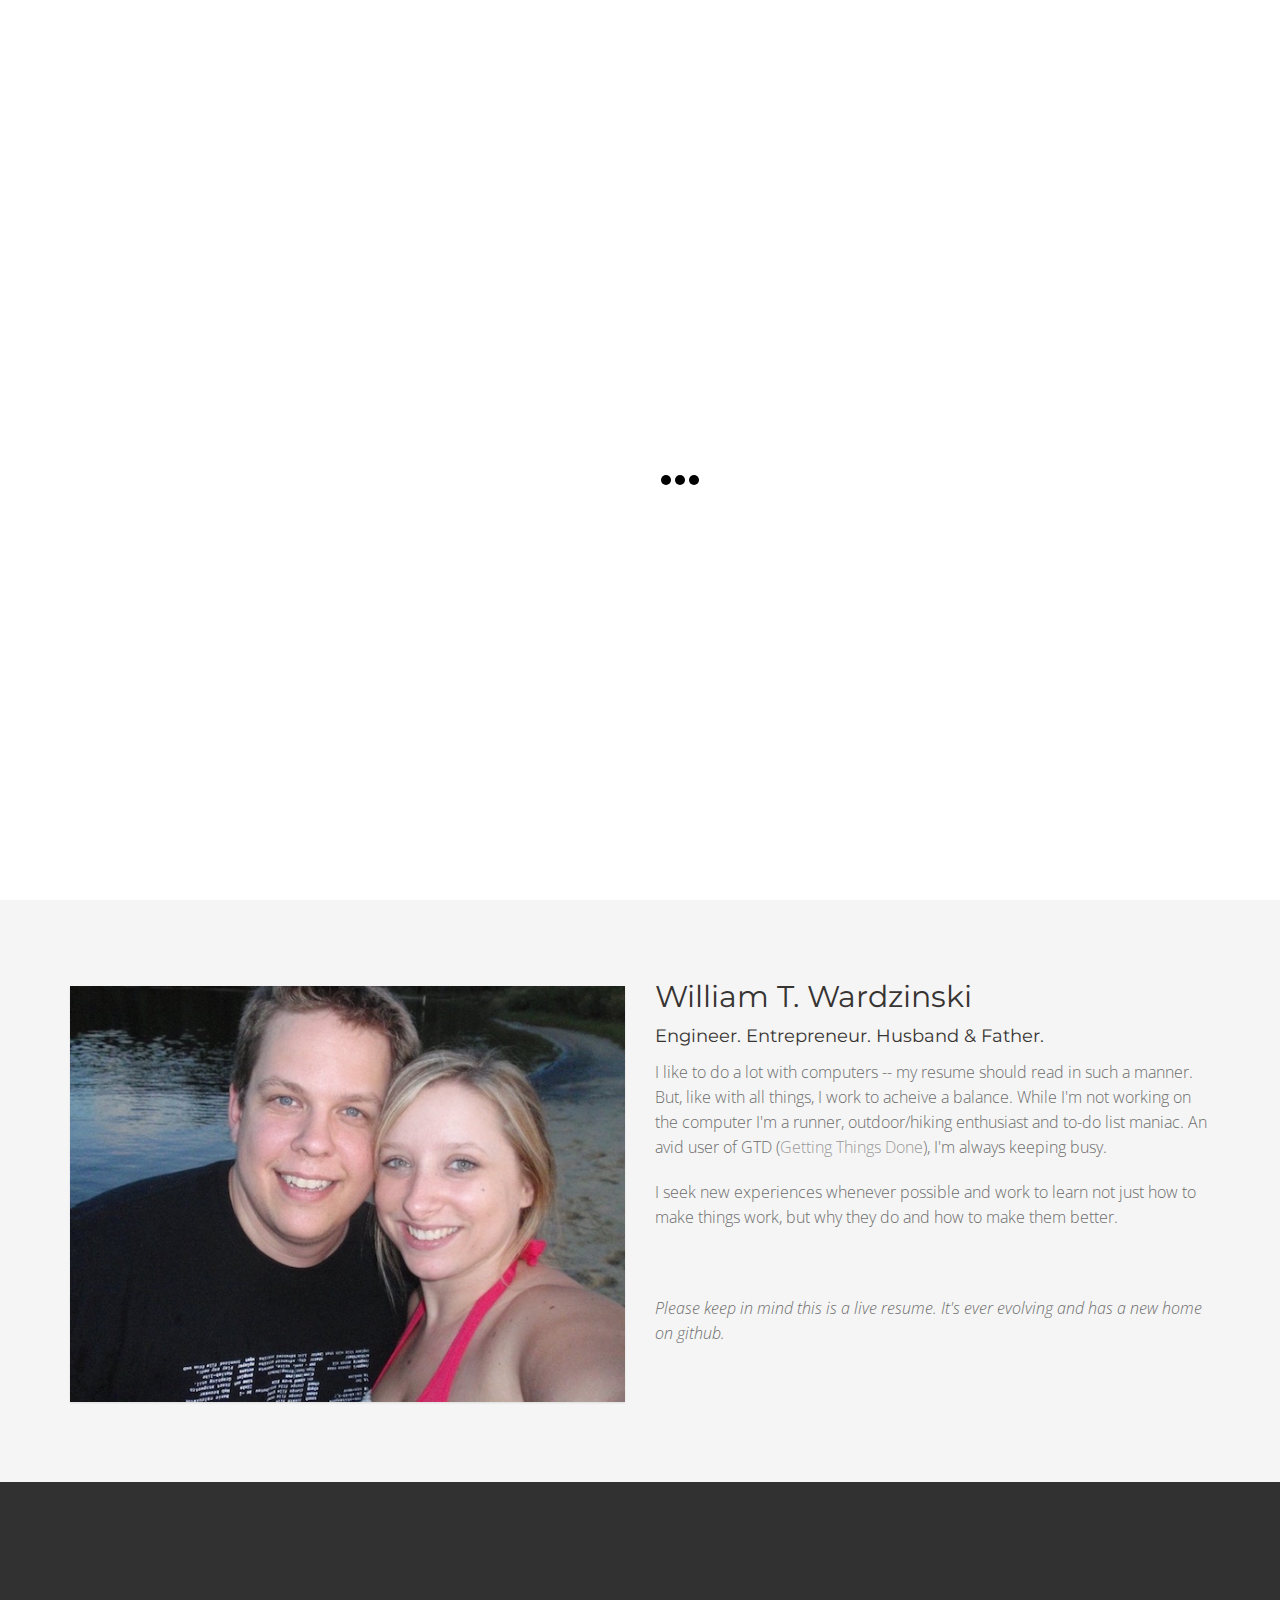
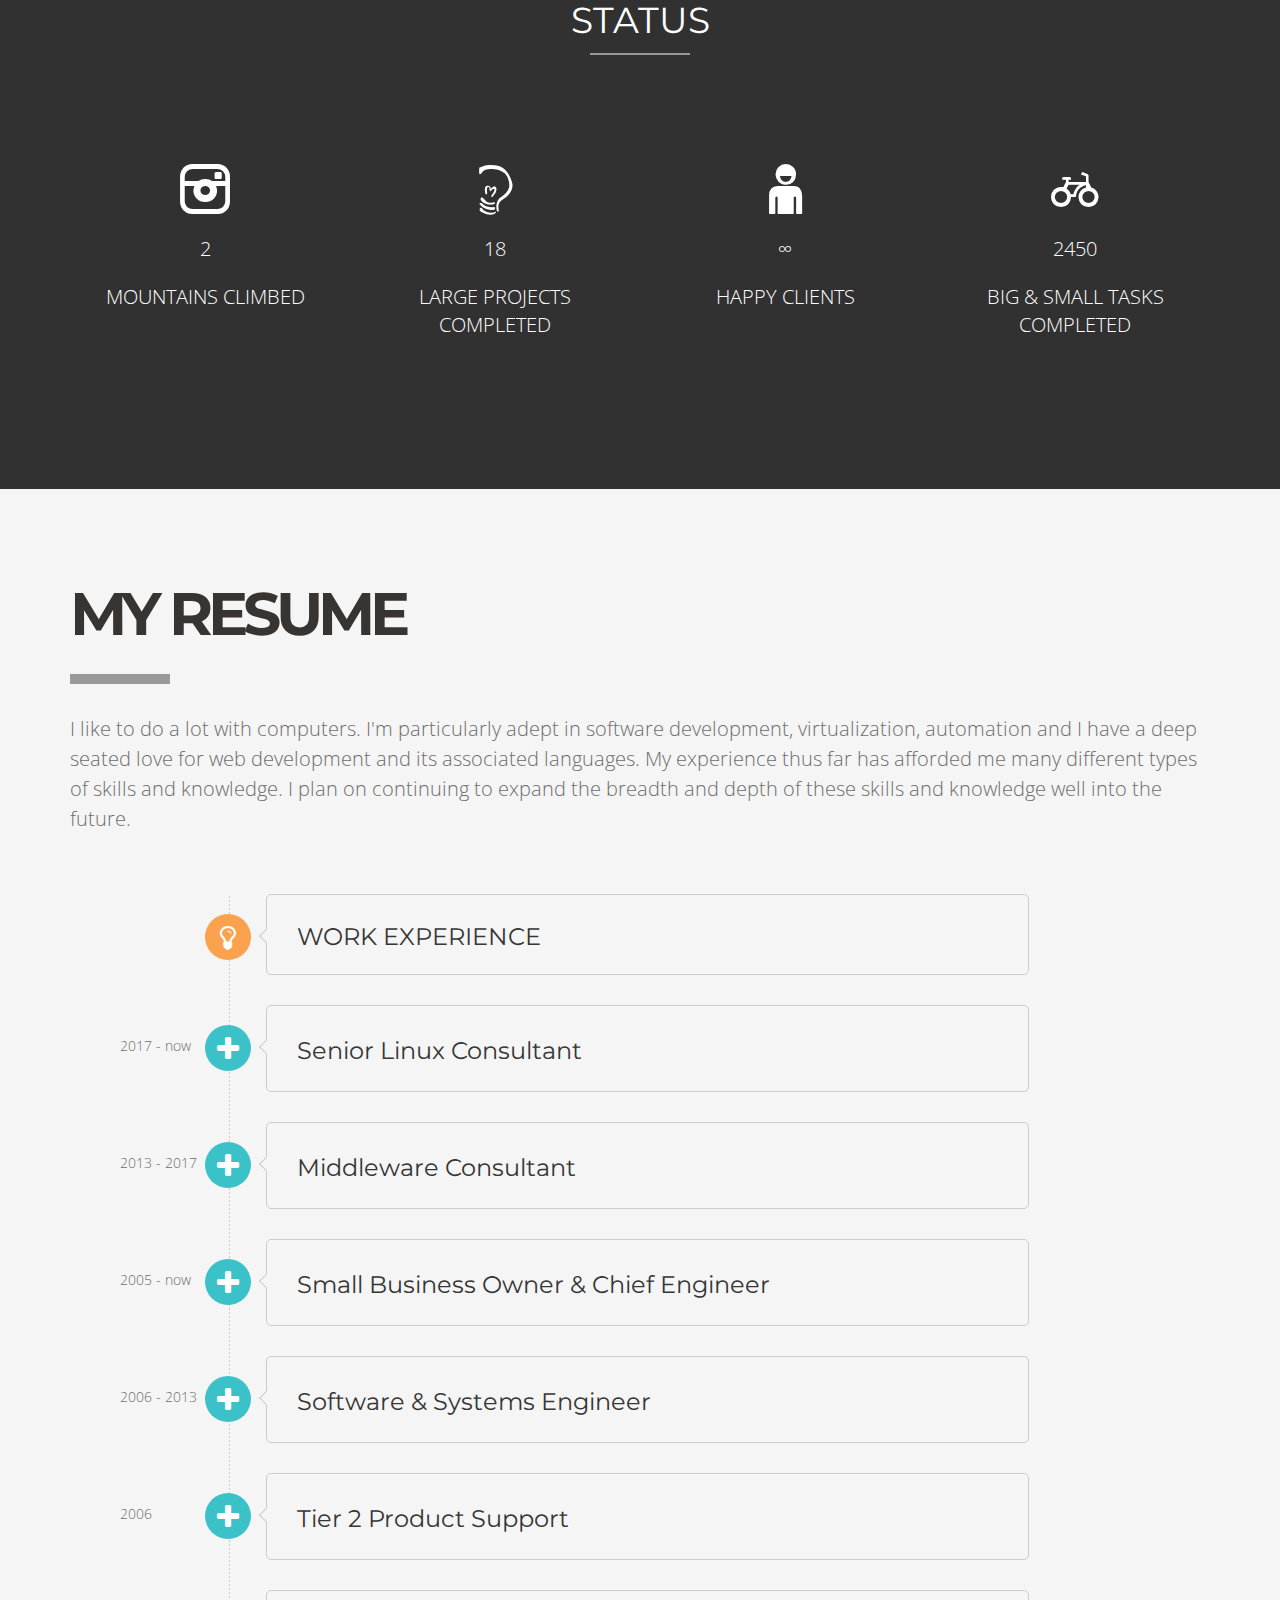
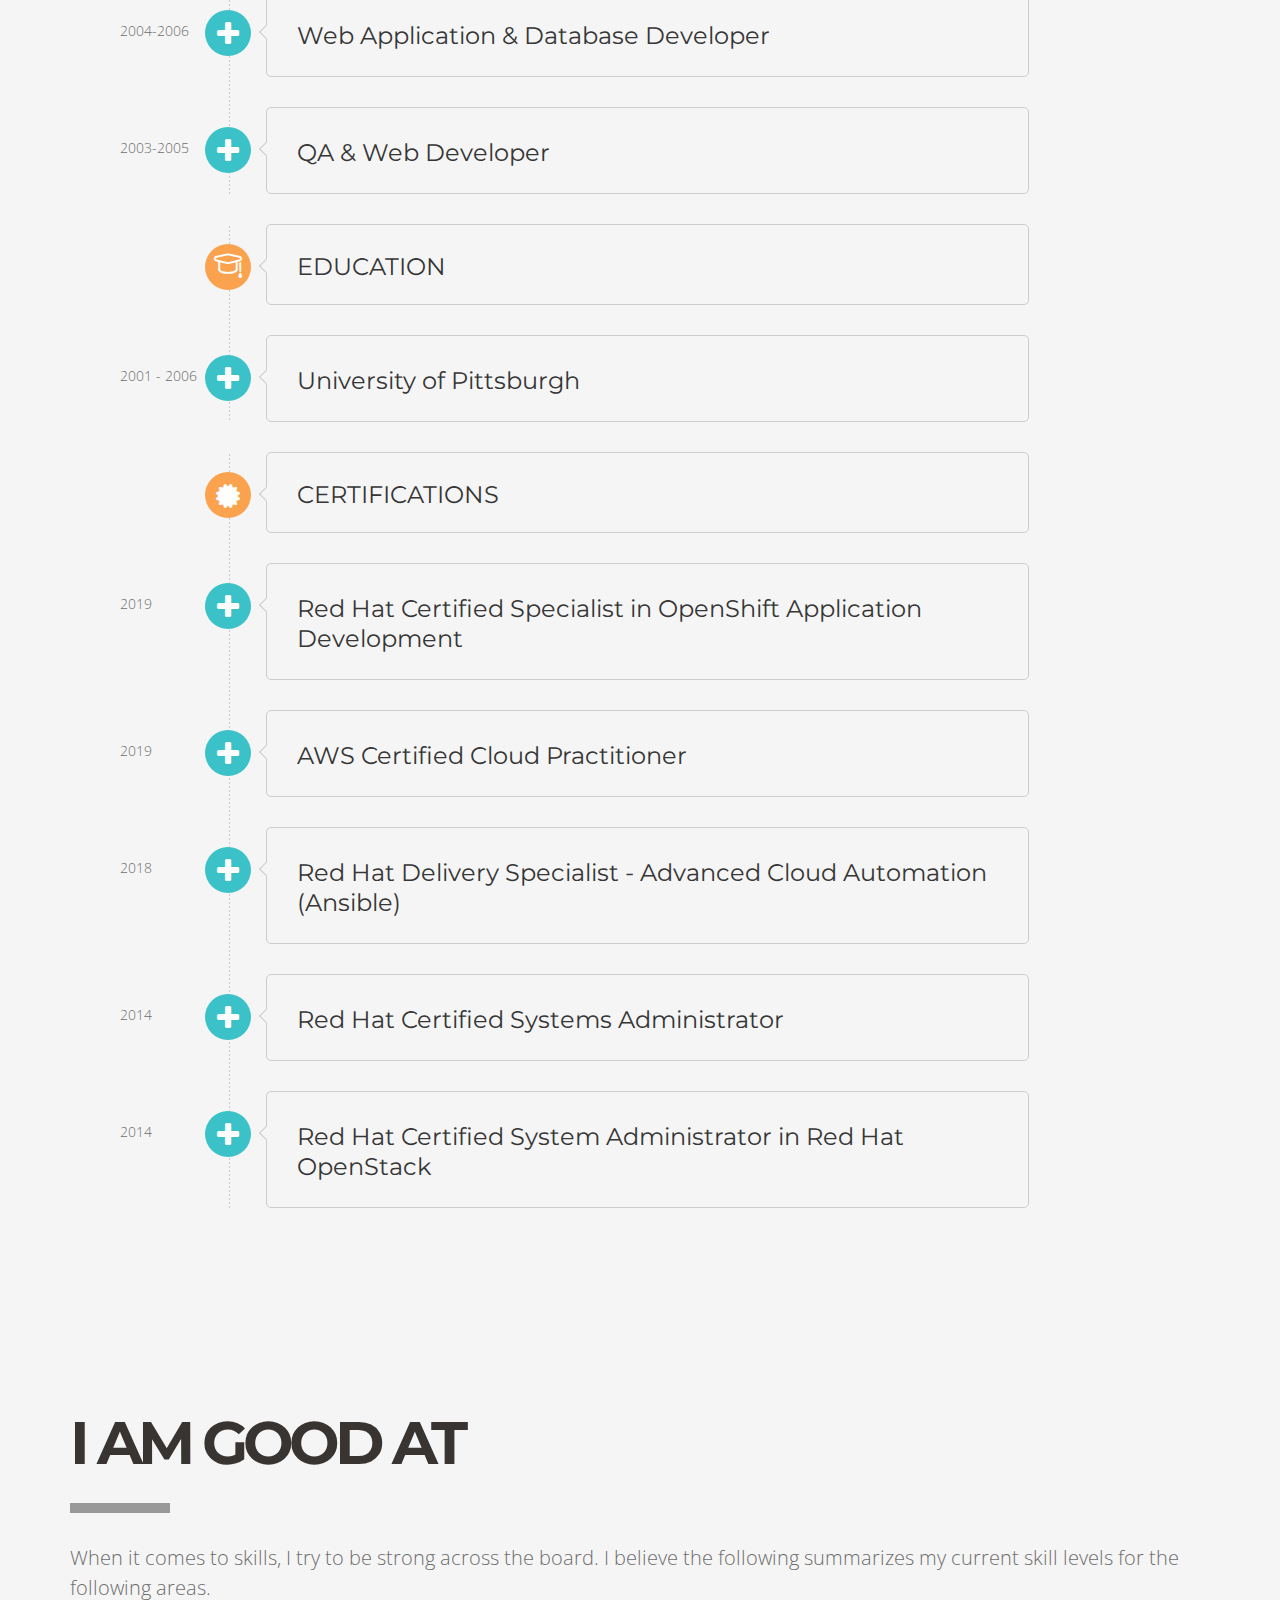
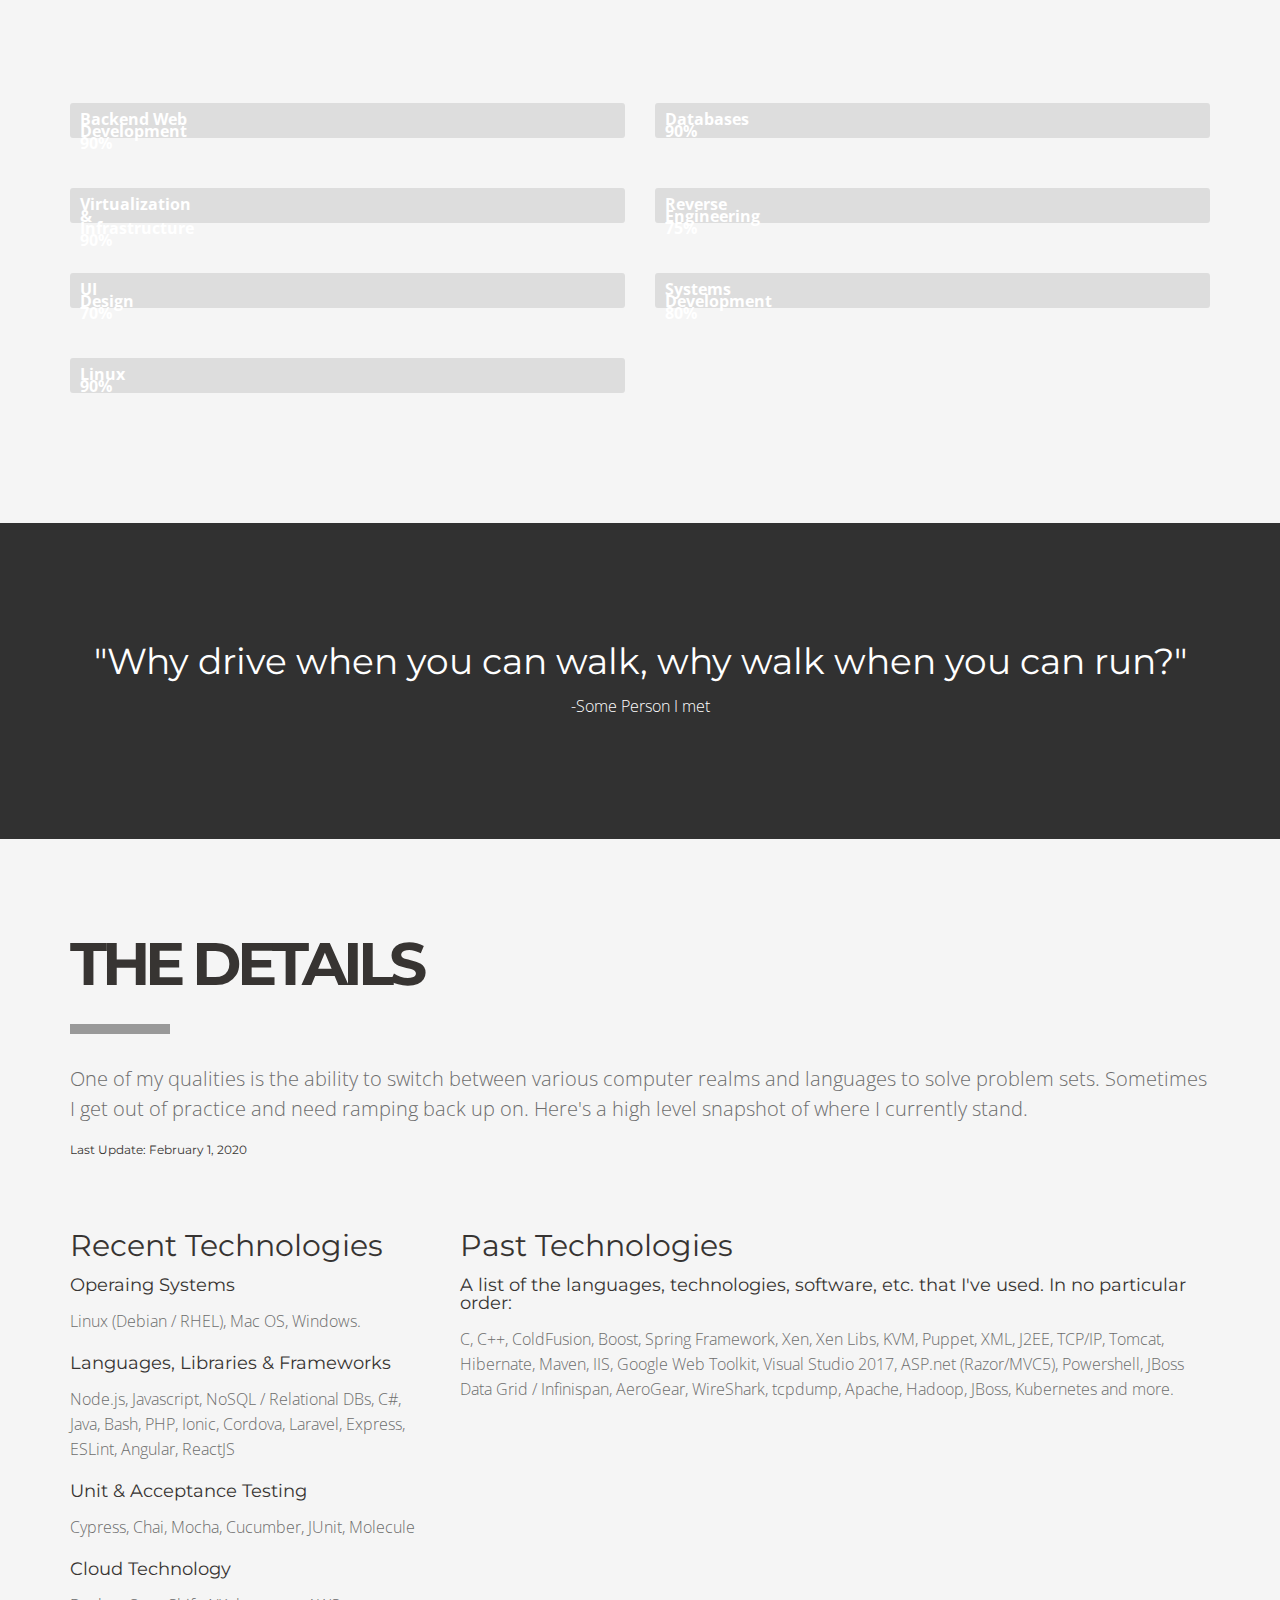
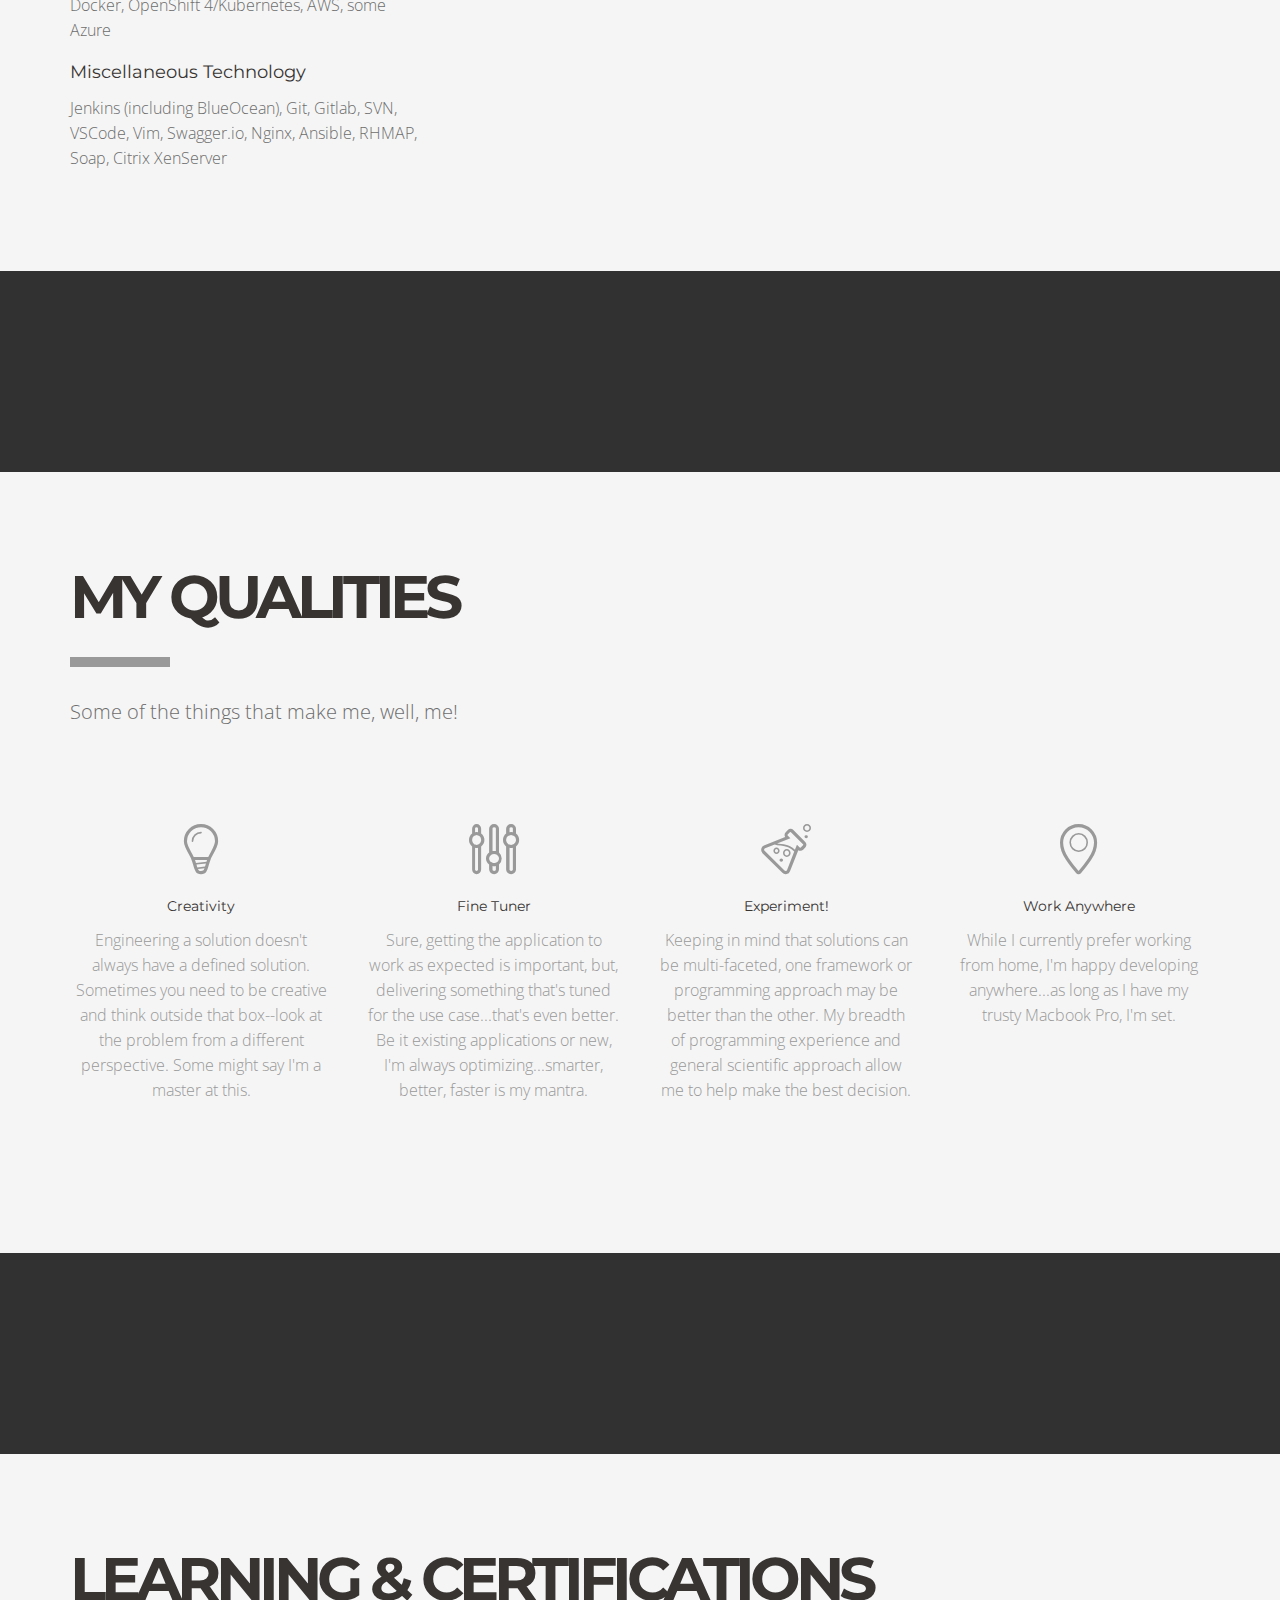
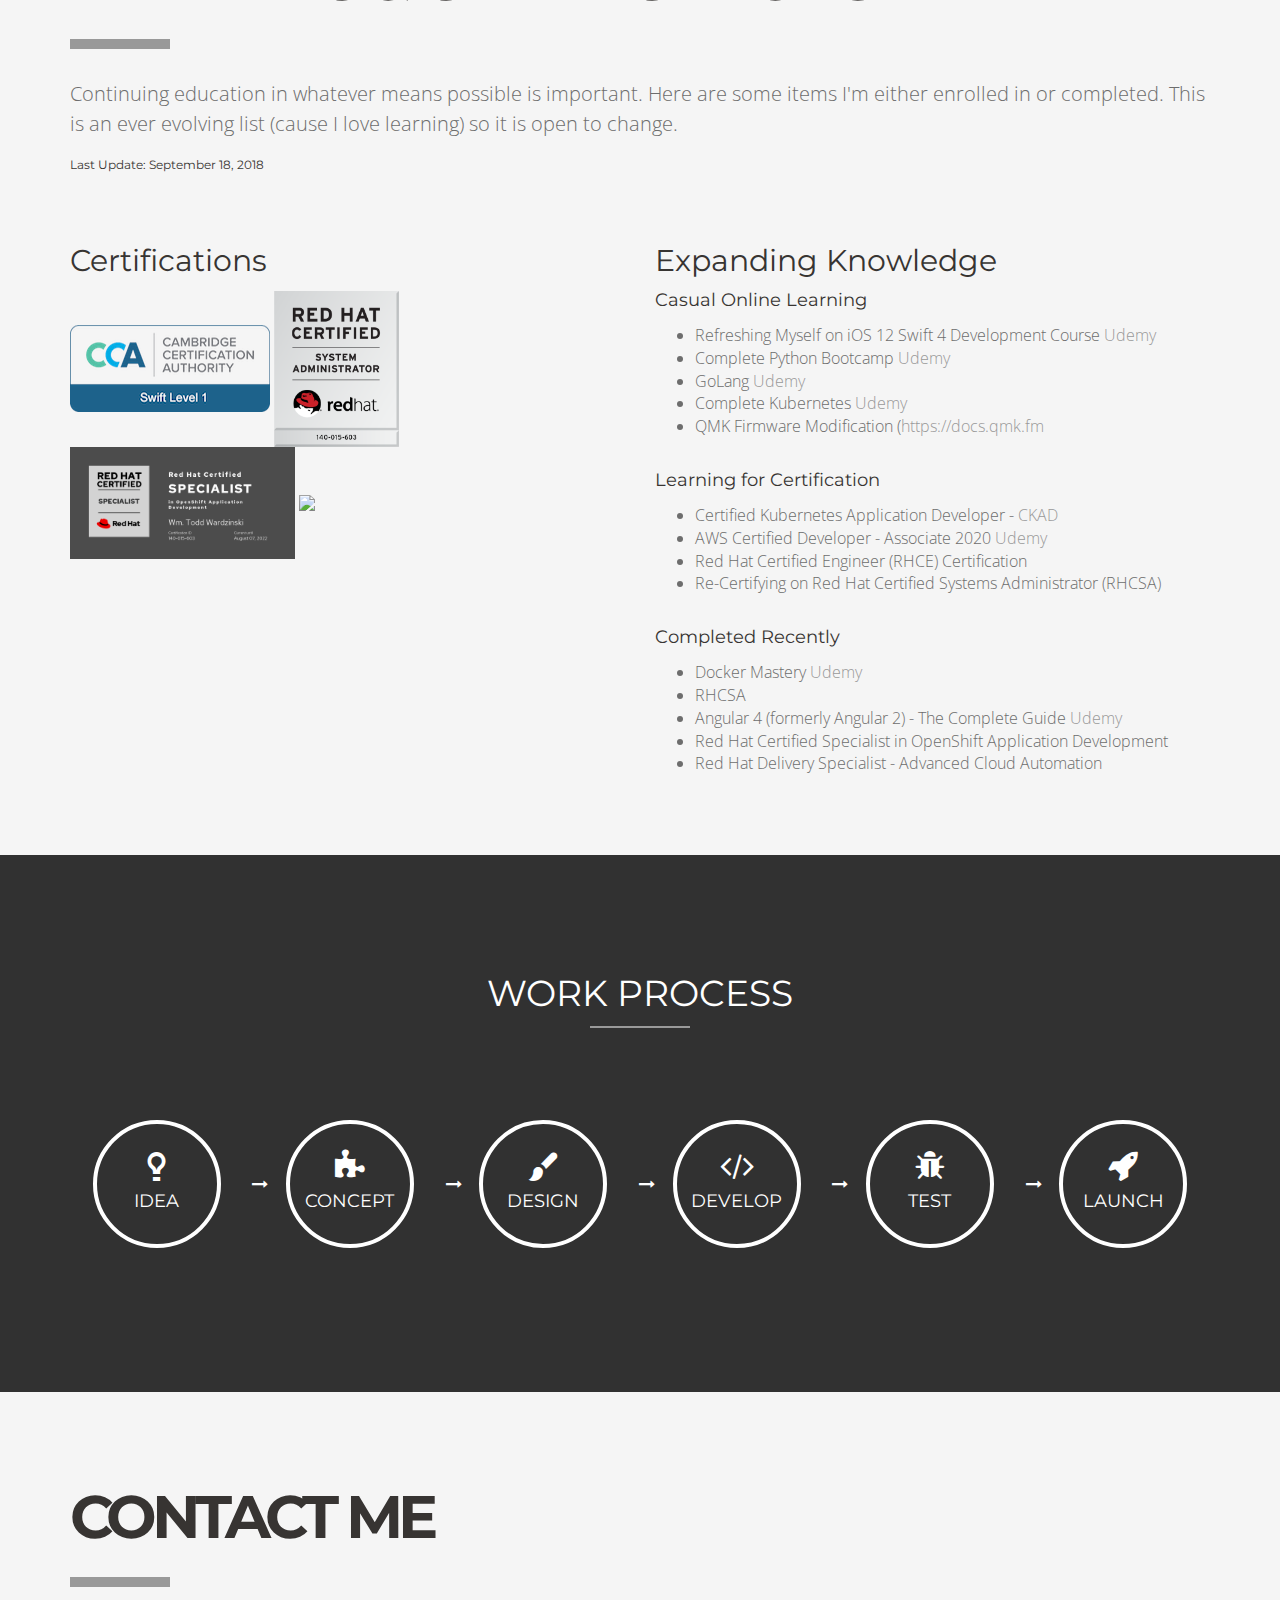
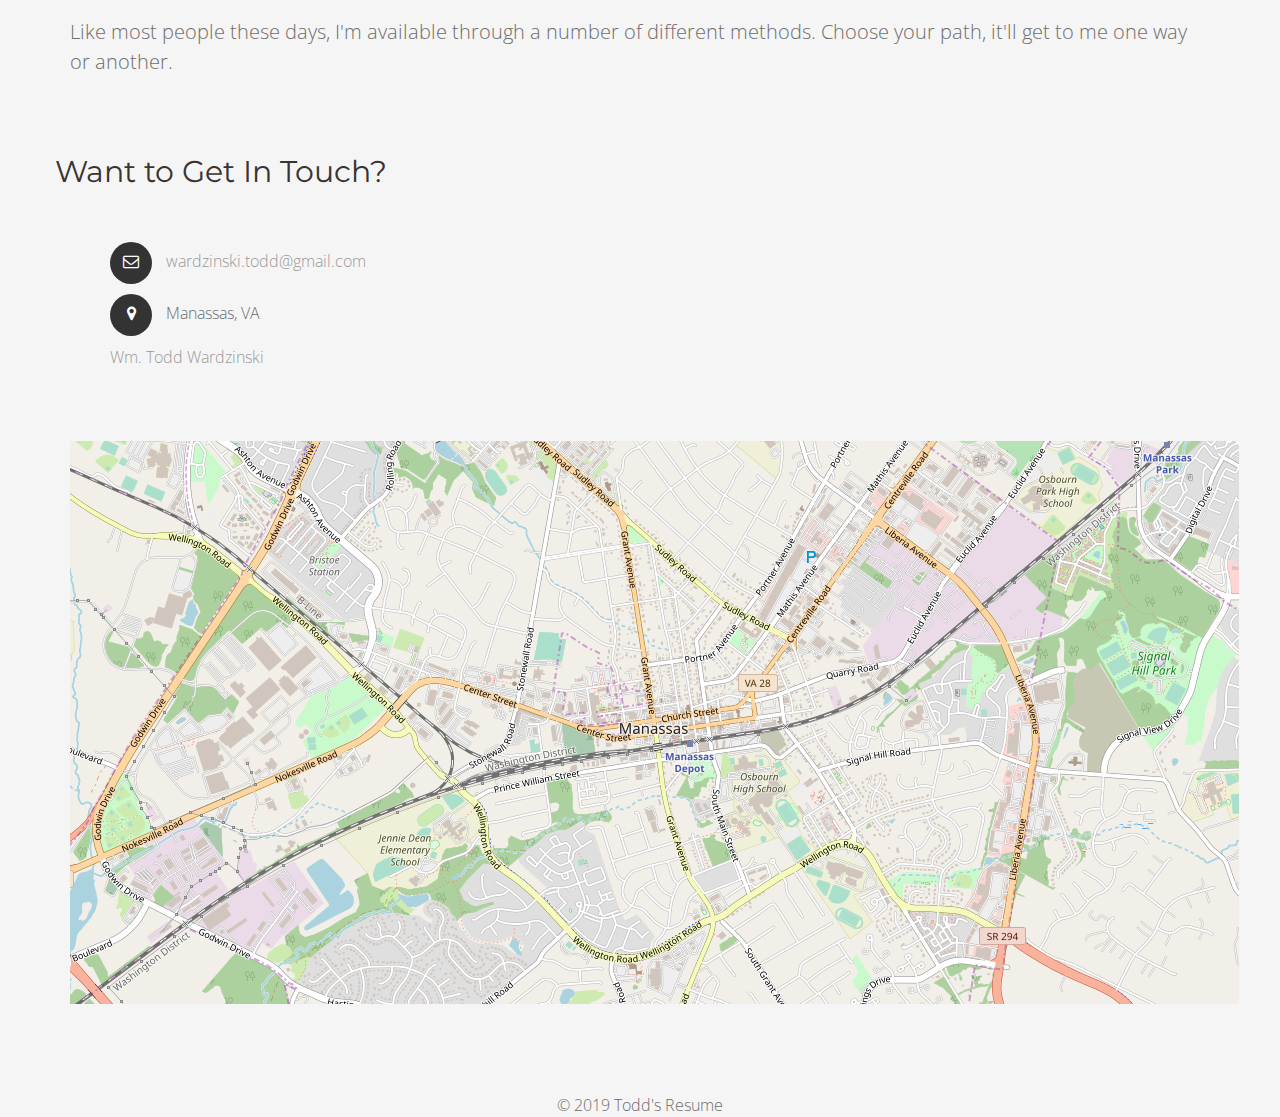
==== commit 9e203fc6: "Updates to resume regarding Jenkins." ====
--- a/index.html
+++ b/index.html
@@ -9,8 +9,10 @@
 <head>
   <meta charset="utf-8">
   <meta name="viewport" content="width=device-width, initial-scale=1.0">
-  <meta name="description" content="What does Todd do, who is he and what does he know?  Most of these questions can be answered here.">
-  <meta name="keywords" content="resume, manassas, technology resume, geek, web developer, virginia, resume experience, virtiualization, xen, openstack, RHCSA, linux, node, javascript, java, developer" />
+  <meta name="description"
+    content="What does Todd do, who is he and what does he know?  Most of these questions can be answered here.">
+  <meta name="keywords"
+    content="resume, manassas, technology resume, geek, web developer, virginia, resume experience, virtiualization, xen, openstack, RHCSA, linux, node, javascript, java, developer" />
   <meta name="author" content="Wm. Todd Wardzinski" />
   <meta name="robots" content="INDEX, FOLLOW">
 
@@ -30,7 +32,8 @@
   <link rel="stylesheet" type="text/css" href="css/owl.carousel.css" />
   <link rel="stylesheet" type="text/css" href="css/owl.theme.css" />
   <link rel="stylesheet" type="text/css" href="css/responsive.css" />
-  <link rel="stylesheet" type="text/css" href="https://fonts.googleapis.com/css?family=Open+Sans:300,400,600,700,800|Montserrat:400,700">
+  <link rel="stylesheet" type="text/css"
+    href="https://fonts.googleapis.com/css?family=Open+Sans:300,400,600,700,800|Montserrat:400,700">
   <link href='https://fonts.googleapis.com/css?family=Pacifico' rel='stylesheet' type='text/css'>
 
   <!--color stylesheet -->
@@ -116,7 +119,8 @@
         <div class="container-fluid">
           <!-- Brand and toggle get grouped for better mobile display -->
           <div class="navbar-header">
-            <button type="button" class="navbar-toggle" data-toggle="collapse" data-target="#bs-example-navbar-collapse-1">
+            <button type="button" class="navbar-toggle" data-toggle="collapse"
+              data-target="#bs-example-navbar-collapse-1">
               <span class="sr-only">Toggle navigation</span>
               <span class="icon-bar"></span>
               <span class="icon-bar"></span>
@@ -179,7 +183,7 @@
             <!--<a href="/files/WTWardzinski-Resume-2017.pdf" class="mt-button large outline">Download Printable Resume</a>-->
             <!-- <p>Downloadable resume is being worked on...</p> -->
             <br /><br />
-            <p><i>Please keep in mind this is a live resume.  It's ever evolving and has a new home on github.</i></p>
+            <p><i>Please keep in mind this is a live resume. It's ever evolving and has a new home on github.</i></p>
           </div>
         </div>
 
@@ -205,8 +209,8 @@
     <!-- Section : About end -->
 
     <!--Parallax Section -->
-    <div id="status" class="parallax" style="background-image: url('./img/image2.png');" data-stellar-background-ratio="0.6"
-      data-stellar-vertical-offset="20">
+    <div id="status" class="parallax" style="background-image: url('./img/image2.png');"
+      data-stellar-background-ratio="0.6" data-stellar-vertical-offset="20">
       <div class="parallax-overlay-2">
         <div class="container">
           <!--Title-->
@@ -296,34 +300,48 @@
                 <div class="timeline-arrow"><i></i></div>
                 <!-- timeline main content -->
                 <div class="timeline-item-content">
-                  <h3 class="timeline-item-title" data-toggle="collapse" data-target="#job0">Senior Linux Consultant</h3>
+                  <h3 class="timeline-item-title" data-toggle="collapse" data-target="#job0">Senior Linux Consultant
+                  </h3>
 
                   <div class="collapse" id="job0">
                     <p><small class="muted">from 2017 to present day</small></p>
                     <h4 class="media-heading primary-color">Red Hat, Inc.</h4>
                     <ul>
-                      <li>For a large insurance company provided Agile based training consultation along with components of delivery including:
+                      <li>For a major defense contractor provided consultation services surrounding:
+                        <ul>
+                          <li>Ansible best practices.</li>
+                          <li>CI/CD Pipeline Creation Utilizing Blueshift, GitHub and Jenkins.</li>
+                          <li>Streamlined Ansible / AWS Automation.</li>
+                        </ul>
+                      </li>
+                      <li>For a large insurance company provided Agile based training consultation along with components
+                        of delivery including:
                         <ul>
                           <li>OpenShift CI/CD Pipeline Creation (Github, Jenkins)</li>
                           <li>React-Native Unit and E2E Testing (Jest, Enzyme &amp; Detox)</li>
                           <li>React-Native Best Practices Adherence</li>
                         </ul>
                       </li>
-                      <li>For a large transportation firm in NYC, worked to deliver two mobile applications from the ground up running on iOS written in both native &amp; hybrid environments. 
+                      <li>For a large transportation firm in NYC, worked to deliver two mobile applications from the
+                        ground up running on iOS written in both native &amp; hybrid environments.
                         <ul>
                           <li>Developed full Node.js API backends.</li>
                           <li>Full SDLC support and helping to lead developer enablement.</li>
-                          <li>Technologies used include Swift, Node.js, Angular 8, Ionic 4, MongoDB, Ansible &amp; OpenShift 3.</li>
+                          <li>Technologies used include Swift, Node.js, Angular 8, Ionic 4, MongoDB, Ansible &amp;
+                            OpenShift 3.</li>
                         </ul>
                       </li>
-                      <li>For a large health care firm, provided native &amp; hybrid mobile consultation with full SLDC support including production application support, feature implementation/development, unit/acceptance test coverage and best practices adherence. 
+                      <li>For a large health care firm, provided native &amp; hybrid mobile consultation with full SLDC
+                        support including production application support, feature implementation/development,
+                        unit/acceptance test coverage and best practices adherence.
                         <ul>
                           <li>Technologies used Node.js, Angular, Cordova as well native iOS and Android knowledge.</li>
                         </ul>
                       </li>
                     </ul>
                     <br />
-                    <p><a href="http://www.redhat.com" title="" class="noprint" target="_blank">&rarr; View website</a></p>
+                    <p><a href="http://www.redhat.com" title="" class="noprint" target="_blank">&rarr; View website</a>
+                    </p>
                   </div>
                 </div>
                 <!-- /end of timeline main content -->
@@ -378,7 +396,8 @@
                         code and architecture.</li>
                     </ul>
                     <br />
-                    <p><a href="http://www.redhat.com" title="" class="noprint" target="_blank">&rarr; View website</a></p>
+                    <p><a href="http://www.redhat.com" title="" class="noprint" target="_blank">&rarr; View website</a>
+                    </p>
                   </div>
                 </div>
                 <!-- /end of timeline main content -->
@@ -388,22 +407,27 @@
               <!-- Timeline item -->
               <div class="timeline-item">
                 <div class="timeline-item-date">2005 - now</div>
-                  <!-- date -->
-                  <div class="timeline-item-trigger">
-                    <span class="fa fa-plus" data-toggle="collapse" data-target="#job7"><i></i></span>
-                  </div>
-                  <div class="timeline-arrow"><i></i></div>
-                  <!-- Timeline main content -->
-                  <div class="timeline-item-content">
-                    <h3 class="timeline-item-title" data-toggle="collapse" data-target="#job7">Small Business Owner &amp; Chief Engineer</h3>
-                    <div class="collapse" id="job7">
-                      <p><small class="muted">from 2005 to now</small></p>
-                      <h4 class="media-heading primary-color">Grayson Digital, LLC</h4>
-                      <p>My own personal venture into technology, I began this small self-operated consultation company back in 2001. Since its inception, I've developed numerous products that have ranged from small intranet based websites, extensive/complex front-end/back-end multi-platform websites and custom multi-platform application development.</p>
-
-                      <p>Primary languages used: C#, VB.net, PHP, SQL, Laravel, C++, Java, Javascript, Angular.
-                      Technologies: Windows Server 2012, RHEL and Debian based Linux, Virtualization (Xen, KVM, etc), Containerization (Docker).</p>
-                        <!-- <ul>
+                <!-- date -->
+                <div class="timeline-item-trigger">
+                  <span class="fa fa-plus" data-toggle="collapse" data-target="#job7"><i></i></span>
+                </div>
+                <div class="timeline-arrow"><i></i></div>
+                <!-- Timeline main content -->
+                <div class="timeline-item-content">
+                  <h3 class="timeline-item-title" data-toggle="collapse" data-target="#job7">Small Business Owner &amp;
+                    Chief Engineer</h3>
+                  <div class="collapse" id="job7">
+                    <p><small class="muted">from 2005 to now</small></p>
+                    <h4 class="media-heading primary-color">Grayson Digital, LLC</h4>
+                    <p>My own personal venture into technology, I began this small self-operated consultation company
+                      back in 2001. Since its inception, I've developed numerous products that have ranged from small
+                      intranet based websites, extensive/complex front-end/back-end multi-platform websites and custom
+                      multi-platform application development.</p>
+
+                    <p>Primary languages used: C#, VB.net, PHP, SQL, Laravel, C++, Java, Javascript, Angular.
+                      Technologies: Windows Server 2012, RHEL and Debian based Linux, Virtualization (Xen, KVM, etc),
+                      Containerization (Docker).</p>
+                    <!-- <ul>
                           <li>Maintained Java/C++ Submarine based application called DDCS. </li>
                           <li>Under DDCS, I developed and maintained a Java based dynamic display capture
                             agent capturing 30+ displays.</li>
@@ -427,13 +451,14 @@
                             resource allocation and posture switching for Naval and other military
                             based applications.</li>
                         </ul> -->
-                      <!-- </p> -->
-                      <p><a href="https://www.grayson.digital" title="" class="noprint" target="_blank">&rarr; View website</a></p>
-                    </div>
+                    <!-- </p> -->
+                    <p><a href="https://www.grayson.digital" title="" class="noprint" target="_blank">&rarr; View
+                        website</a></p>
                   </div>
+                </div>
                 <!-- /end of timeline content -->
               </div>
-                <!-- /end of timeline item -->
+              <!-- /end of timeline item -->
 
               <!-- Timeline item -->
               <div class="timeline-item">
@@ -483,7 +508,8 @@
                           based applications.</li>
                       </ul>
                     </p>
-                    <p><a href="http://www.progeny.net" title="" class="noprint" target="_blank">&rarr; View website</a></p>
+                    <p><a href="http://www.progeny.net" title="" class="noprint" target="_blank">&rarr; View website</a>
+                    </p>
                   </div>
                 </div>
                 <!-- /end of timeline content -->
@@ -510,7 +536,8 @@
                       well as code debugging (VB6, C#, and .NET) to keep products running smoothly
                       and without error and develop C# tools to automate many complicated processes
                       within the company/system.</p>
-                    <p><a href="http://www.svclnk.com" title="" class="noprint" target="_blank">&rarr; View website</a></p>
+                    <p><a href="http://www.svclnk.com" title="" class="noprint" target="_blank">&rarr; View website</a>
+                    </p>
                   </div>
                 </div>
                 <!-- /end of timeline content -->
@@ -601,7 +628,8 @@
                 <div class="timeline-arrow"><i></i></div>
                 <!-- Timeline main content -->
                 <div class="timeline-item-content">
-                  <h3 class="timeline-item-title" data-toggle="collapse" data-target="#edu2">University of Pittsburgh</h3>
+                  <h3 class="timeline-item-title" data-toggle="collapse" data-target="#edu2">University of Pittsburgh
+                  </h3>
                   <div class="collapse" id="edu2">
                     <p><small class="muted">from 2001 to 2006</small></p>
                     <h4 class="media-heading primary-color">Information Sciences / Computer Science</h4>
@@ -638,7 +666,8 @@
                 <div class="timeline-arrow"><i></i></div>
                 <!-- Timeline main content -->
                 <div class="timeline-item-content">
-                  <h3 class="timeline-item-title" data-toggle="collapse" data-target="#cert1">Red Hat Certified Specialist in OpenShift Application Development</h3>
+                  <h3 class="timeline-item-title" data-toggle="collapse" data-target="#cert1">Red Hat Certified
+                    Specialist in OpenShift Application Development</h3>
                   <div class="collapse" id="cert1">
                     <h4 class="media-heading primary-color">Certificate# 140-015-603</h4>
                     <img src="/img/openshift.png" width="125px" />
@@ -650,21 +679,24 @@
 
               <!-- Timeline item -->
               <div class="timeline-item">
-                  <div class="timeline-item-date">2019</div>
-                  <!-- date -->
-                  <div class="timeline-item-trigger">
-                    <span class="fa fa-plus" data-toggle="collapse" data-target="#cert5"><i></i></span>
+                <div class="timeline-item-date">2019</div>
+                <!-- date -->
+                <div class="timeline-item-trigger">
+                  <span class="fa fa-plus" data-toggle="collapse" data-target="#cert5"><i></i></span>
+                </div>
+                <div class="timeline-arrow"><i></i></div>
+                <!-- Timeline main content -->
+                <div class="timeline-item-content">
+                  <h3 class="timeline-item-title" data-toggle="collapse" data-target="#cert5">AWS Certified Cloud
+                    Practitioner</h3>
+                  <div class="collapse" id="cert5">
+                    <h4 class="media-heading primary-color">Certificate# AWS00501363</h4>
+                    <img src="/img/awscloudpractitioner.png" width="125px" />
+                    <p><a
+                        href="https://www.certmetrics.com/amazon/public/badge.aspx?i=9&t=c&d=2018-12-11&ci=AWS00501363">Verify</a>
+                    </p>
                   </div>
-                  <div class="timeline-arrow"><i></i></div>
-                  <!-- Timeline main content -->
-                  <div class="timeline-item-content">
-                    <h3 class="timeline-item-title" data-toggle="collapse" data-target="#cert5">AWS Certified Cloud Practitioner</h3>
-                    <div class="collapse" id="cert5">
-                      <h4 class="media-heading primary-color">Certificate# AWS00501363</h4>
-                      <img src="/img/awscloudpractitioner.png" width="125px" />
-                      <p><a href="https://www.certmetrics.com/amazon/public/badge.aspx?i=9&t=c&d=2018-12-11&ci=AWS00501363">Verify</a></p>
-                    </div>
-                  </div>
+                </div>
                 <!-- /end of timeline content -->
               </div>
 
@@ -678,7 +710,8 @@
                 <div class="timeline-arrow"><i></i></div>
                 <!-- Timeline main content -->
                 <div class="timeline-item-content">
-                  <h3 class="timeline-item-title" data-toggle="collapse" data-target="#cert2">Red Hat Delivery Specialist - Advanced Cloud Automation (Ansible)</h3>
+                  <h3 class="timeline-item-title" data-toggle="collapse" data-target="#cert2">Red Hat Delivery
+                    Specialist - Advanced Cloud Automation (Ansible)</h3>
                   <div class="collapse" id="cert2">
                     <!-- <h4 class="media-heading primary-color">Certificate# 140-002-981</h4>
                     <img src="/img/RHCSA.png" width="125px" />
@@ -703,7 +736,9 @@
                   <div class="collapse" id="cert3">
                     <h4 class="media-heading primary-color">Certificate# 140-002-981</h4>
                     <img src="/img/RHCSA.png" width="125px" />
-                    <p><a href="https://www.redhat.com/rhtapps/certification/badge/verify/AHWNKHM3AKOW62PKFBN7NKAHBQAEQU3CUPSQX2KSDXT6RW46LQ37ULE25V3KCXMMFRIX6PMBNQZGA4U5NQYTCNA62RUWOCM34WWBUYQ%3D/">Verify</a></p>
+                    <p><a
+                        href="https://www.redhat.com/rhtapps/certification/badge/verify/AHWNKHM3AKOW62PKFBN7NKAHBQAEQU3CUPSQX2KSDXT6RW46LQ37ULE25V3KCXMMFRIX6PMBNQZGA4U5NQYTCNA62RUWOCM34WWBUYQ%3D/">Verify</a>
+                    </p>
                   </div>
                 </div>
                 <!-- /end of timeline content -->
@@ -723,7 +758,9 @@
                     Administrator in Red Hat OpenStack</h3>
                   <div class="collapse" id="cert4">
                     <h4 class="media-heading primary-color">Certificate# 140-015-603</h4>
-                    <p><a href="https://www.redhat.com/wapps/training/certification/verify.html?certNumber=140-015-603&isSearch=False&verify=Verify">Link</a></p>
+                    <p><a
+                        href="https://www.redhat.com/wapps/training/certification/verify.html?certNumber=140-015-603&isSearch=False&verify=Verify">Link</a>
+                    </p>
                   </div>
                 </div>
                 <!-- /end of timeline content -->
@@ -743,9 +780,7 @@
           <h1>I am good at</h1>
           <span class="border"></span>
           <p>
-            When it comes to skills, I try to be strong across the board. I believe the following summarizes my current
-            skill levels
-            for the following areas.
+            When it comes to skills, I try to be strong across the board. I believe the following summarizes my current skill levels for the following areas.
           </p>
         </div>
         <!-- section title end-->
@@ -787,8 +822,8 @@
     <!-- Section : skills end-->
 
     <!--Parallax Section -->
-    <div id="another" class="parallax" style="background-image: url('./img/image3.png');" data-stellar-background-ratio="0.6"
-      data-stellar-vertical-offset="20">
+    <div id="another" class="parallax" style="background-image: url('./img/image3.png');"
+      data-stellar-background-ratio="0.6" data-stellar-vertical-offset="20">
       <div class="parallax-overlay-2">
         <div class="container">
           <div class="row">
@@ -810,7 +845,9 @@
           <h1>The Details</h1>
           <span class="border"></span>
           <p>
-            One of my qualities is the ability to switch between various computer realms and languages to solve problem sets. Sometimes I get out of practice and need ramping back up on. Here's a high level snapshot of where I currently stand.
+            One of my qualities is the ability to switch between various computer realms and languages to solve problem
+            sets. Sometimes I get out of practice and need ramping back up on. Here's a high level snapshot of where I
+            currently stand.
           </p>
           <h6>Last Update: February 1, 2020</h6>
         </div>
@@ -827,12 +864,14 @@
             <h4>Cloud Technology</h4>
             <p>Docker, OpenShift 4/Kubernetes, AWS, some Azure</p>
             <h4>Miscellaneous Technology</h4>
-            <p>Git, Gitlab, SVN, VSCode, Vim, Swagger.io, Nginx, Ansible, RHMAP, Soap, Citrix XenServer</p>
+            <p>Jenkins (including BlueOcean), Git, Gitlab, SVN, VSCode, Vim, Swagger.io, Nginx, Ansible, RHMAP, Soap, Citrix XenServer</p>
           </div>
           <div class="col-md-8">
             <h2>Past Technologies</h2>
-            <h4>A list of the languages, technologies, software, etc. that I've used.  In no particular order:</h4>
-            <p>C, C++, ColdFusion, Boost, Spring Framework, Xen, Xen Libs, KVM, Puppet, XML, J2EE, TCP/IP, Tomcat, Hibernate, Maven, IIS, Google Web Toolkit, Visual Studio 2017, ASP.net (Razor/MVC5), Powershell, JBoss Data Grid / Infinispan, AeroGear, WireShark, tcpdump, Apache, Hadoop, JBoss, Kubernetes and more.</p>
+            <h4>A list of the languages, technologies, software, etc. that I've used. In no particular order:</h4>
+            <p>C, C++, ColdFusion, Boost, Spring Framework, Xen, Xen Libs, KVM, Puppet, XML, J2EE, TCP/IP, Tomcat,
+              Hibernate, Maven, IIS, Google Web Toolkit, Visual Studio 2017, ASP.net (Razor/MVC5), Powershell, JBoss
+              Data Grid / Infinispan, AeroGear, WireShark, tcpdump, Apache, Hadoop, JBoss, Kubernetes and more.</p>
           </div>
         </div>
         <!-- skills end -->
@@ -842,8 +881,8 @@
     <!-- Section : skills end-->
 
     <!--Parallax Section -->
-    <div id="another" class="parallax" style="background-image: url('./img/image3.png');" data-stellar-background-ratio="0.6"
-      data-stellar-vertical-offset="20">
+    <div id="another" class="parallax" style="background-image: url('./img/image3.png');"
+      data-stellar-background-ratio="0.6" data-stellar-vertical-offset="20">
       <div class="parallax-overlay-2">
         <div class="container">
           <div class="row">
@@ -961,8 +1000,8 @@
     <!-- Section : Service end -->
 
     <!--Parallax Section -->
-    <div id="another" class="parallax" style="background-image: url('./img/image3.png');" data-stellar-background-ratio="0.6"
-      data-stellar-vertical-offset="20">
+    <div id="another" class="parallax" style="background-image: url('./img/image3.png');"
+      data-stellar-background-ratio="0.6" data-stellar-vertical-offset="20">
       <div class="parallax-overlay-2">
         <div class="container">
           <div class="row">
@@ -986,7 +1025,7 @@
           <span class="border"></span>
           <p>
             Continuing education in whatever means possible is important. Here are some items I&apos;m either enrolled
-            in or completed.  This is an ever evolving list (cause I love learning) so it is open to change.
+            in or completed. This is an ever evolving list (cause I love learning) so it is open to change.
           </p>
           <h6>Last Update: September 18, 2018</h6>
         </div>
@@ -995,29 +1034,35 @@
           <div class="col-md-6">
             <h2>Certifications</h2>
             <img src="./img/swiftlevel1.png" />
-            <a href="https://www.redhat.com/rhtapps/services/certifications/badge/verify/AHWNKHM3AKOW62PKFBN7NKAHBQAEQU3CUPSQX2KSDXT6RW46LQ3T7ULZ55KZZ56SKO7EQ3ETTLYZQ4U5NQYTCNA62RUWOCM34WWBUYQ=" target="_blank">
+            <a href="https://www.redhat.com/rhtapps/services/certifications/badge/verify/AHWNKHM3AKOW62PKFBN7NKAHBQAEQU3CUPSQX2KSDXT6RW46LQ3T7ULZ55KZZ56SKO7EQ3ETTLYZQ4U5NQYTCNA62RUWOCM34WWBUYQ="
+              target="_blank">
               <img src="./img/RHCSA.png" width="125px" />
             </a>
             <a href="">
-              <img src="./img/openshift.png" width="225px"/>
+              <img src="./img/openshift.png" width="225px" />
             </a>
-            <a href="https://www.certmetrics.com/amazon/public/badge.aspx?i=9&t=c&d=2018-12-11&ci=AWS00501363" target="_blank"><img src="https://www.certmetrics.com/api/ob/image/amazon/c/9" width="165px"></a>
+            <a href="https://www.certmetrics.com/amazon/public/badge.aspx?i=9&t=c&d=2018-12-11&ci=AWS00501363"
+              target="_blank"><img src="https://www.certmetrics.com/api/ob/image/amazon/c/9" width="165px"></a>
           </div>
           <div class="col-md-6">
             <h2>Expanding Knowledge</h2>
             <h4>Casual Online Learning</h4>
             <ul>
-              <li>Refreshing Myself on iOS 12 Swift 4 Development Course <a href="https://www.udemy.com/ios-12-app-development-bootcamp">Udemy</a></li>
+              <li>Refreshing Myself on iOS 12 Swift 4 Development Course <a
+                  href="https://www.udemy.com/ios-12-app-development-bootcamp">Udemy</a></li>
               <li>Complete Python Bootcamp <a href="https://www.udemy.com/complete-python-bootcamp">Udemy</a></li>
               <li>GoLang <a href="https://www.udemy.com/learn-how-to-code/learn/v4">Udemy</a></li>
-              <li>Complete Kubernetes <a href="https://www.udemy.com/learn-devops-the-complete-kubernetes-course">Udemy</a> </li>
+              <li>Complete Kubernetes <a
+                  href="https://www.udemy.com/learn-devops-the-complete-kubernetes-course">Udemy</a> </li>
               <li>QMK Firmware Modification (<a href="https://docs.qmk.fm">https://docs.qmk.fm</a></li>
             </ul>
             <br />
             <h4>Learning for Certification</h4>
             <ul>
-              <li>Certified Kubernetes Application Developer - <a href="https://www.cncf.io/certification/ckad/">CKAD</a></li>
-              <li>AWS Certified Developer - Associate 2020 <a href="https://www.udemy.com/aws-certified-developer-associate/"> Udemy</a> </li>
+              <li>Certified Kubernetes Application Developer - <a
+                  href="https://www.cncf.io/certification/ckad/">CKAD</a></li>
+              <li>AWS Certified Developer - Associate 2020 <a
+                  href="https://www.udemy.com/aws-certified-developer-associate/"> Udemy</a> </li>
               <li>Red Hat Certified Engineer (RHCE) Certification</li>
               <li>Re-Certifying on Red Hat Certified Systems Administrator (RHCSA)</li>
             </ul>
@@ -1026,7 +1071,8 @@
             <ul>
               <li>Docker Mastery <a href="https://www.udemy.com/docker-mastery">Udemy</a></li>
               <li>RHCSA</li>
-              <li>Angular 4 (formerly Angular 2) - The Complete Guide <a href="https://www.udemy.com/the-complete-guide-to-angular-2">Udemy</a></li>
+              <li>Angular 4 (formerly Angular 2) - The Complete Guide <a
+                  href="https://www.udemy.com/the-complete-guide-to-angular-2">Udemy</a></li>
               <li>Red Hat Certified Specialist in OpenShift Application Development</li>
               <li>Red Hat Delivery Specialist - Advanced Cloud Automation</li>
             </ul>
@@ -1137,7 +1183,7 @@
         <!-- section title end-->
 
         <div class="row">
-            <h2>Want to Get In Touch?</h2>
+          <h2>Want to Get In Touch?</h2>
           <div class="col-md-6">
             <ul class="get_in">
               <li><i class="fa fa-envelope-o"></i>
@@ -1147,7 +1193,9 @@
                 <i class="fa fa-map-marker"></i>
                 <p>Manassas, VA</p>
               </li>
-              <div class="LI-profile-badge"  data-version="v1" data-size="medium" data-locale="en_US" data-type="vertical" data-theme="dark" data-vanity="twardzinski"><a class="LI-simple-link" href='https://www.linkedin.com/in/twardzinski?trk=profile-badge'>Wm. Todd Wardzinski</a></div>
+              <div class="LI-profile-badge" data-version="v1" data-size="medium" data-locale="en_US"
+                data-type="vertical" data-theme="dark" data-vanity="twardzinski"><a class="LI-simple-link"
+                  href='https://www.linkedin.com/in/twardzinski?trk=profile-badge'>Wm. Todd Wardzinski</a></div>
             </ul>
             <!-- social Icons -->
             <!-- social Icons end -->
@@ -1214,4 +1262,4 @@
   </script>
 </body>
 
-</html>
+</html>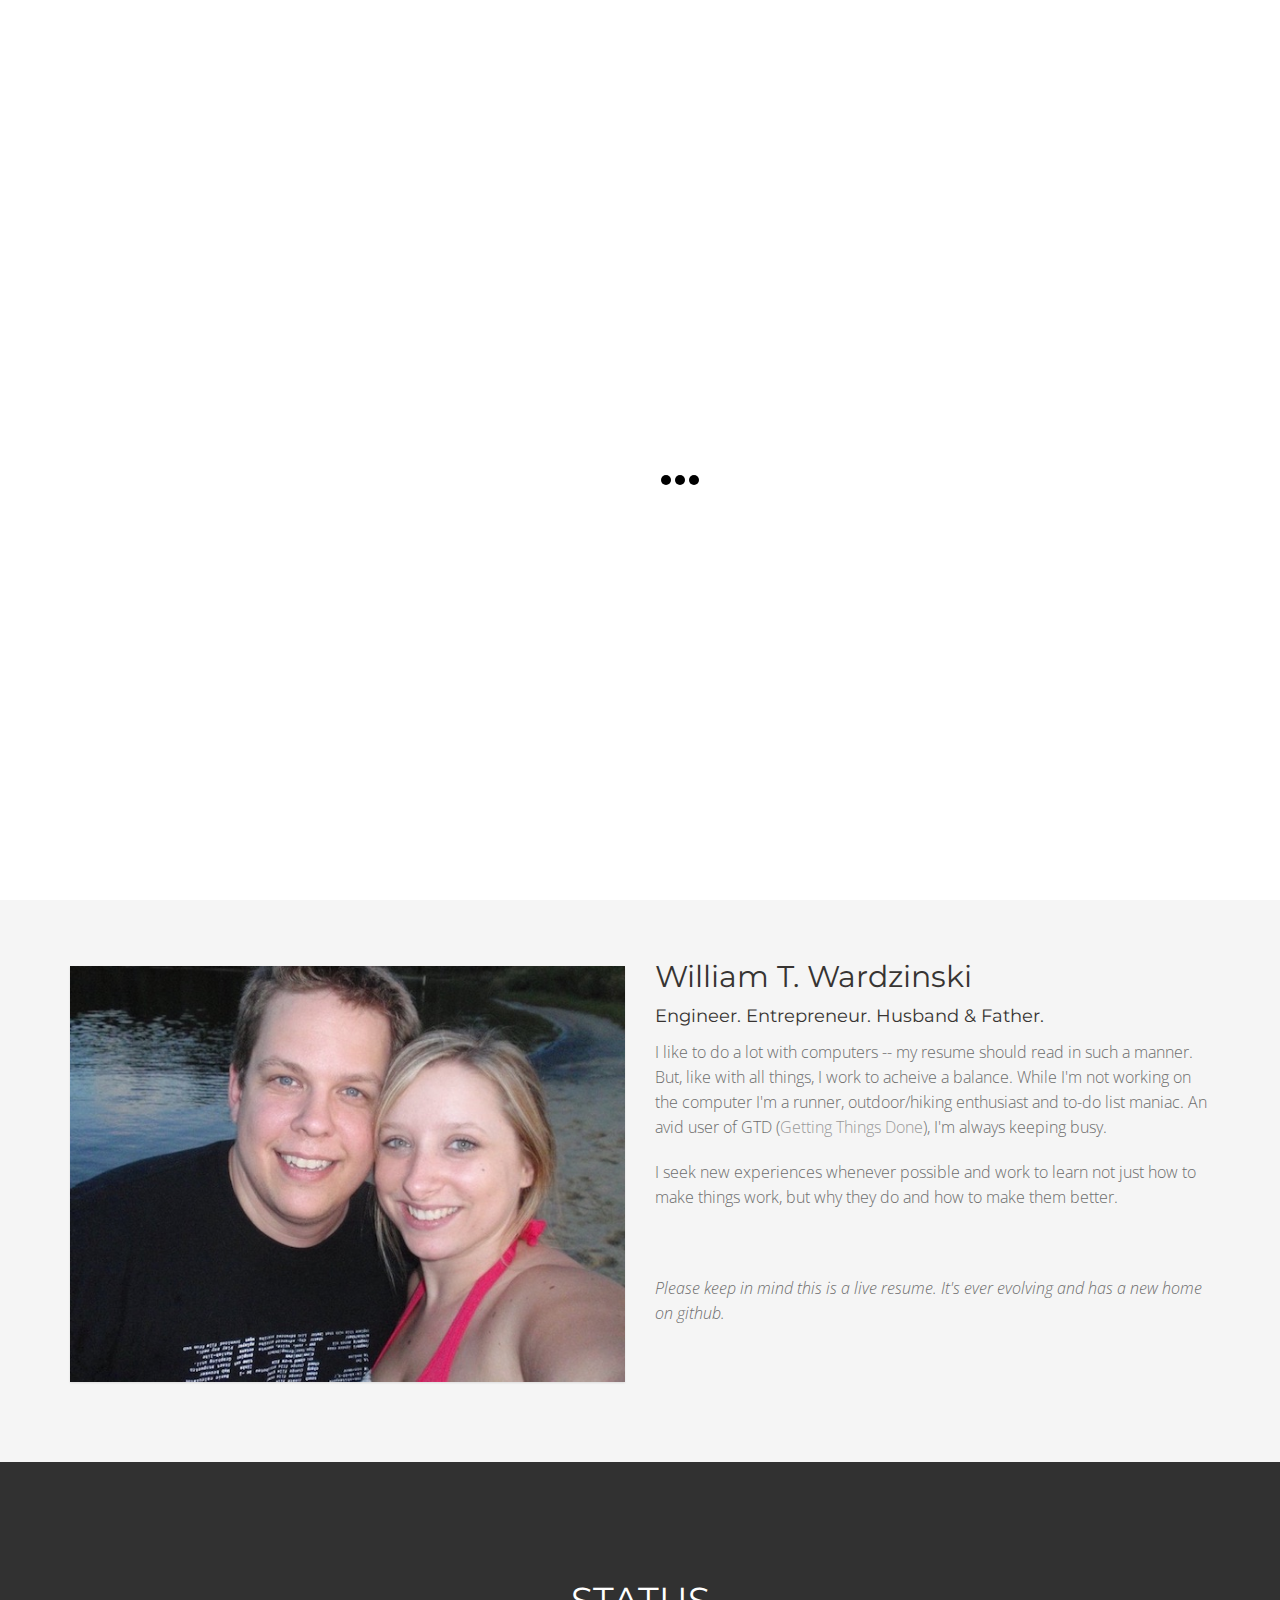
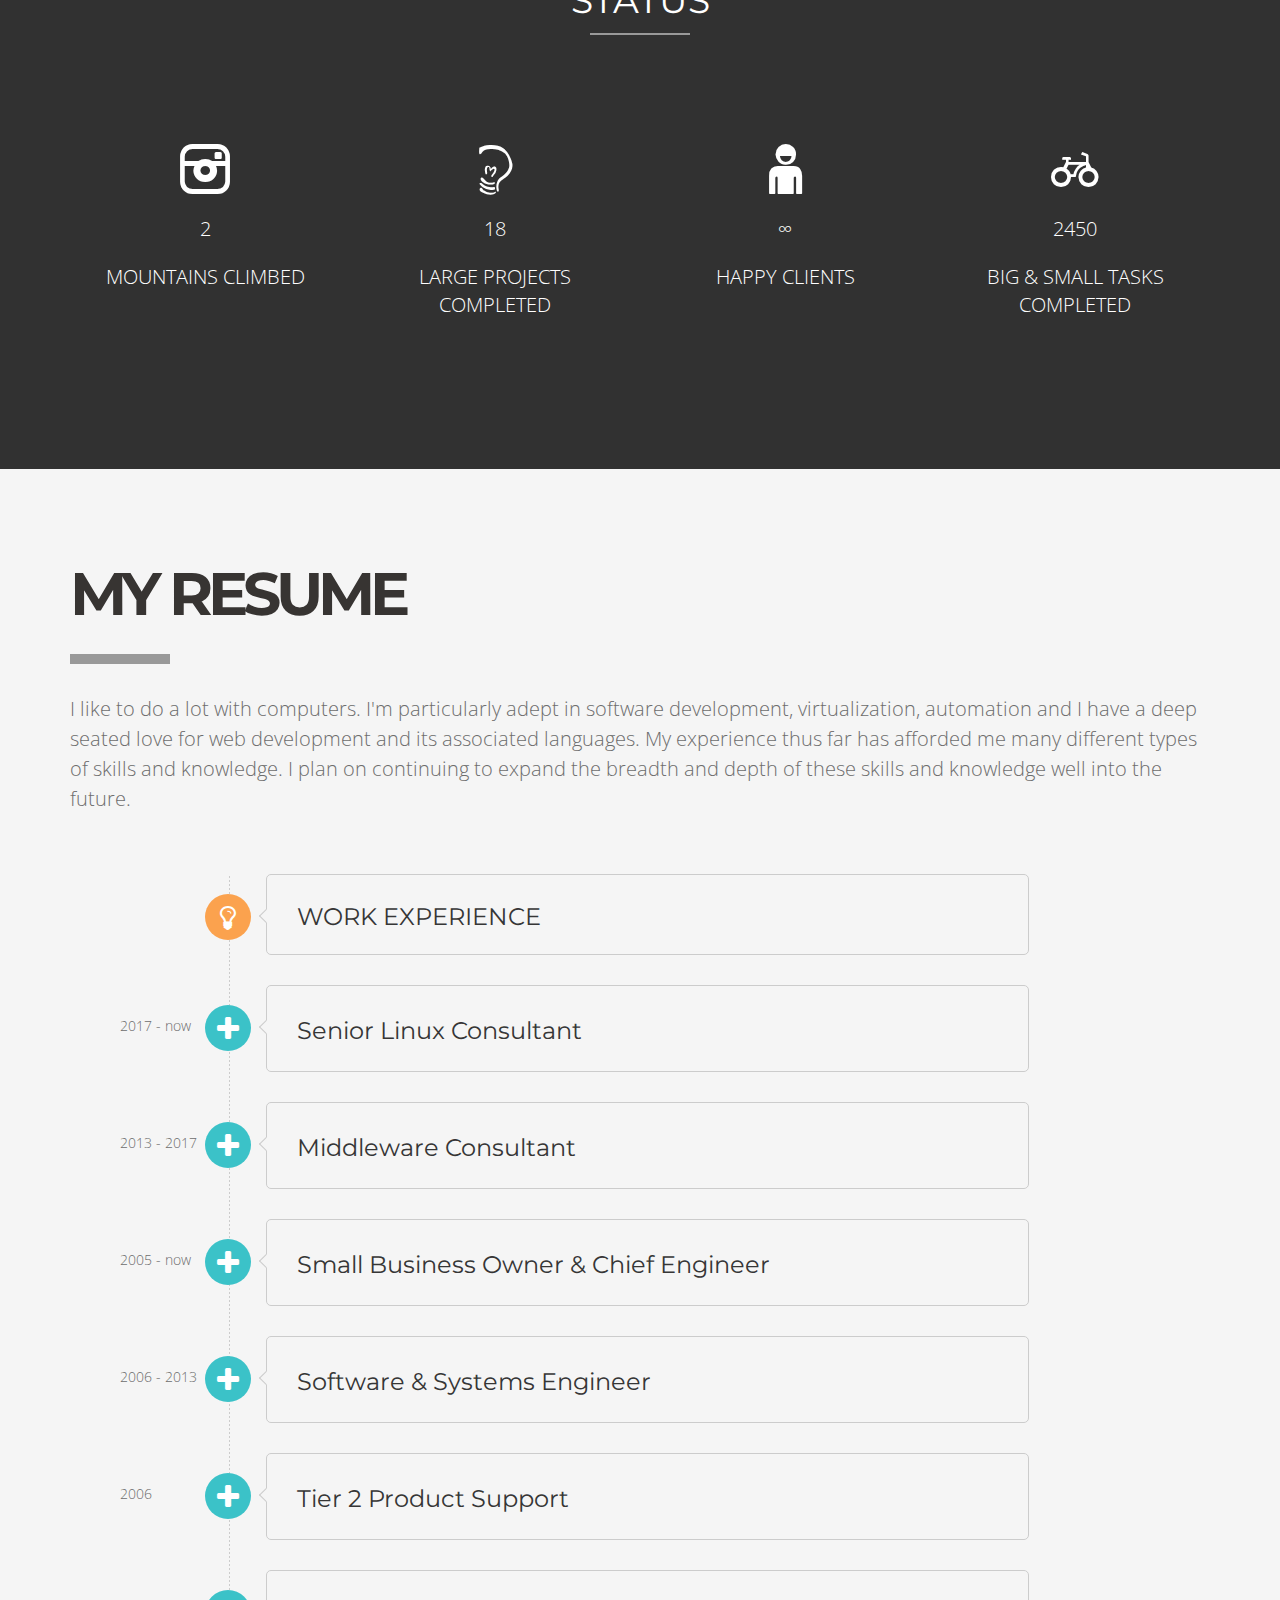
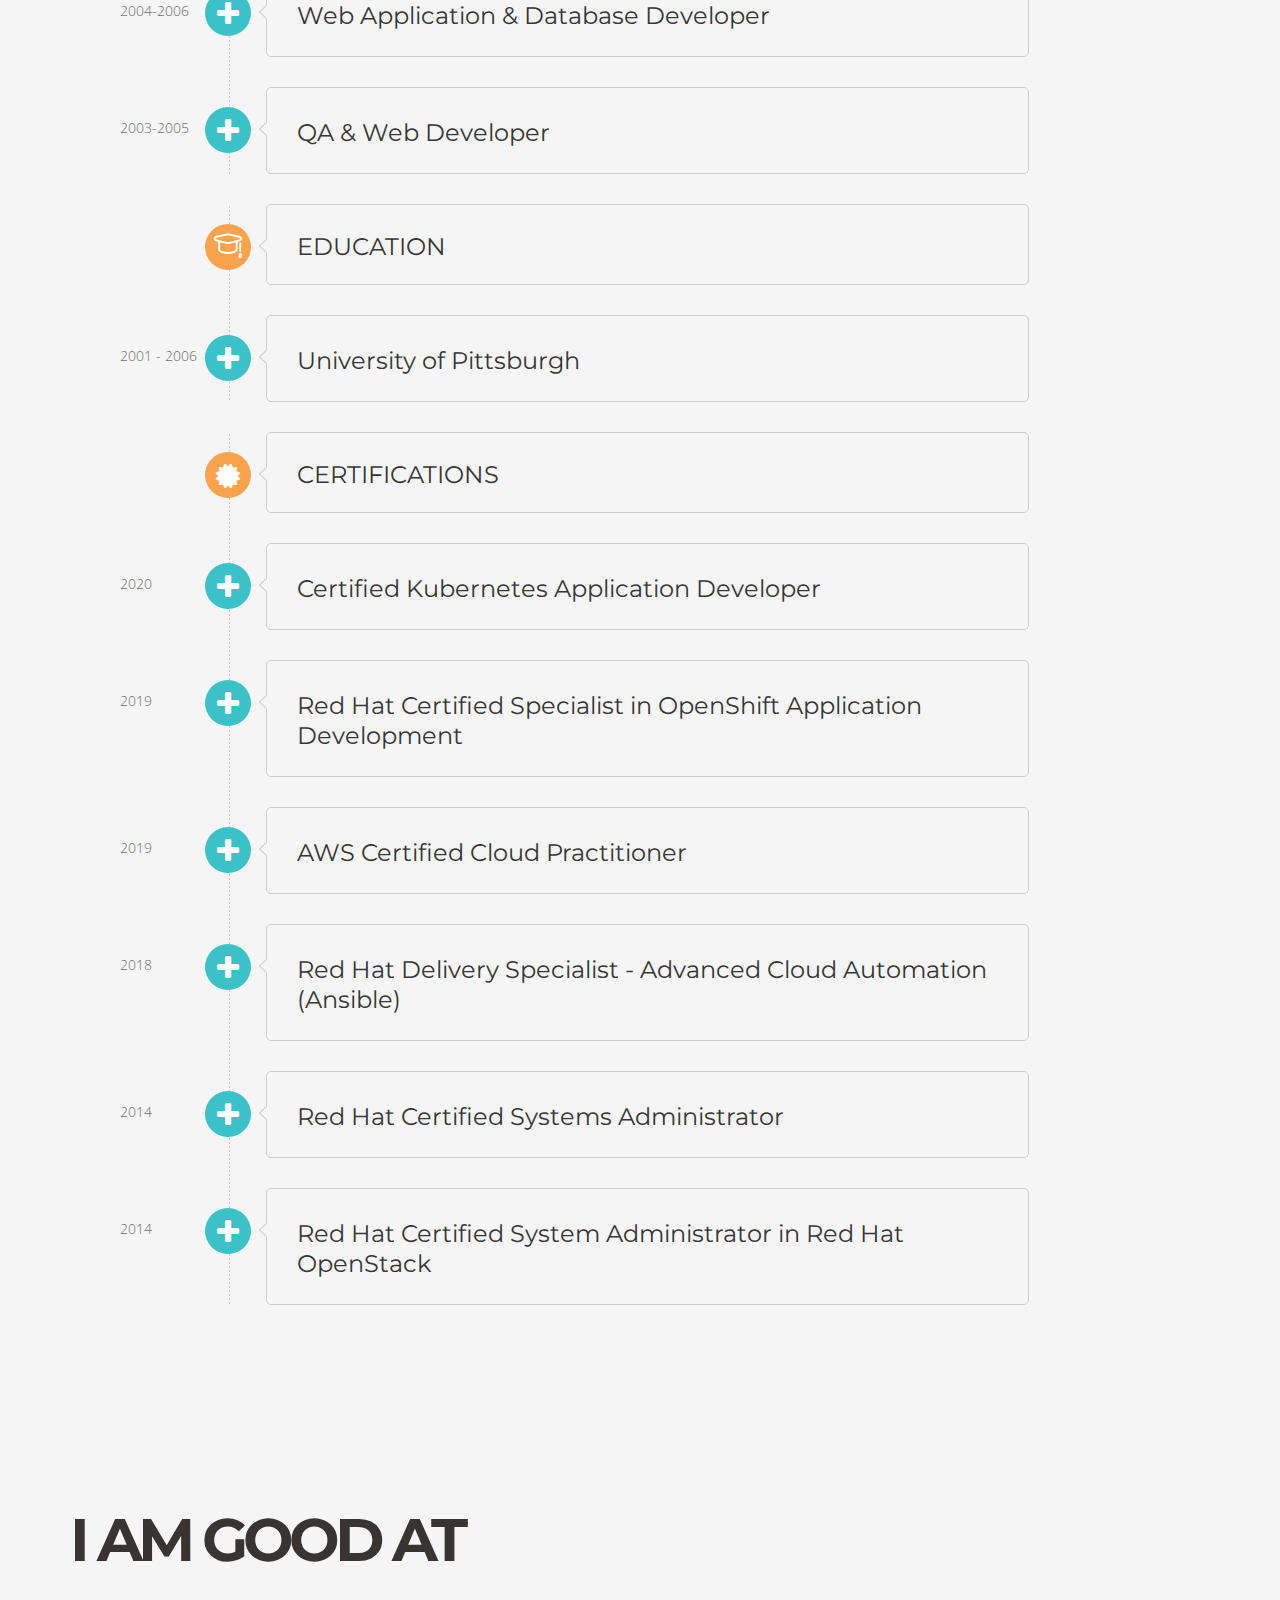
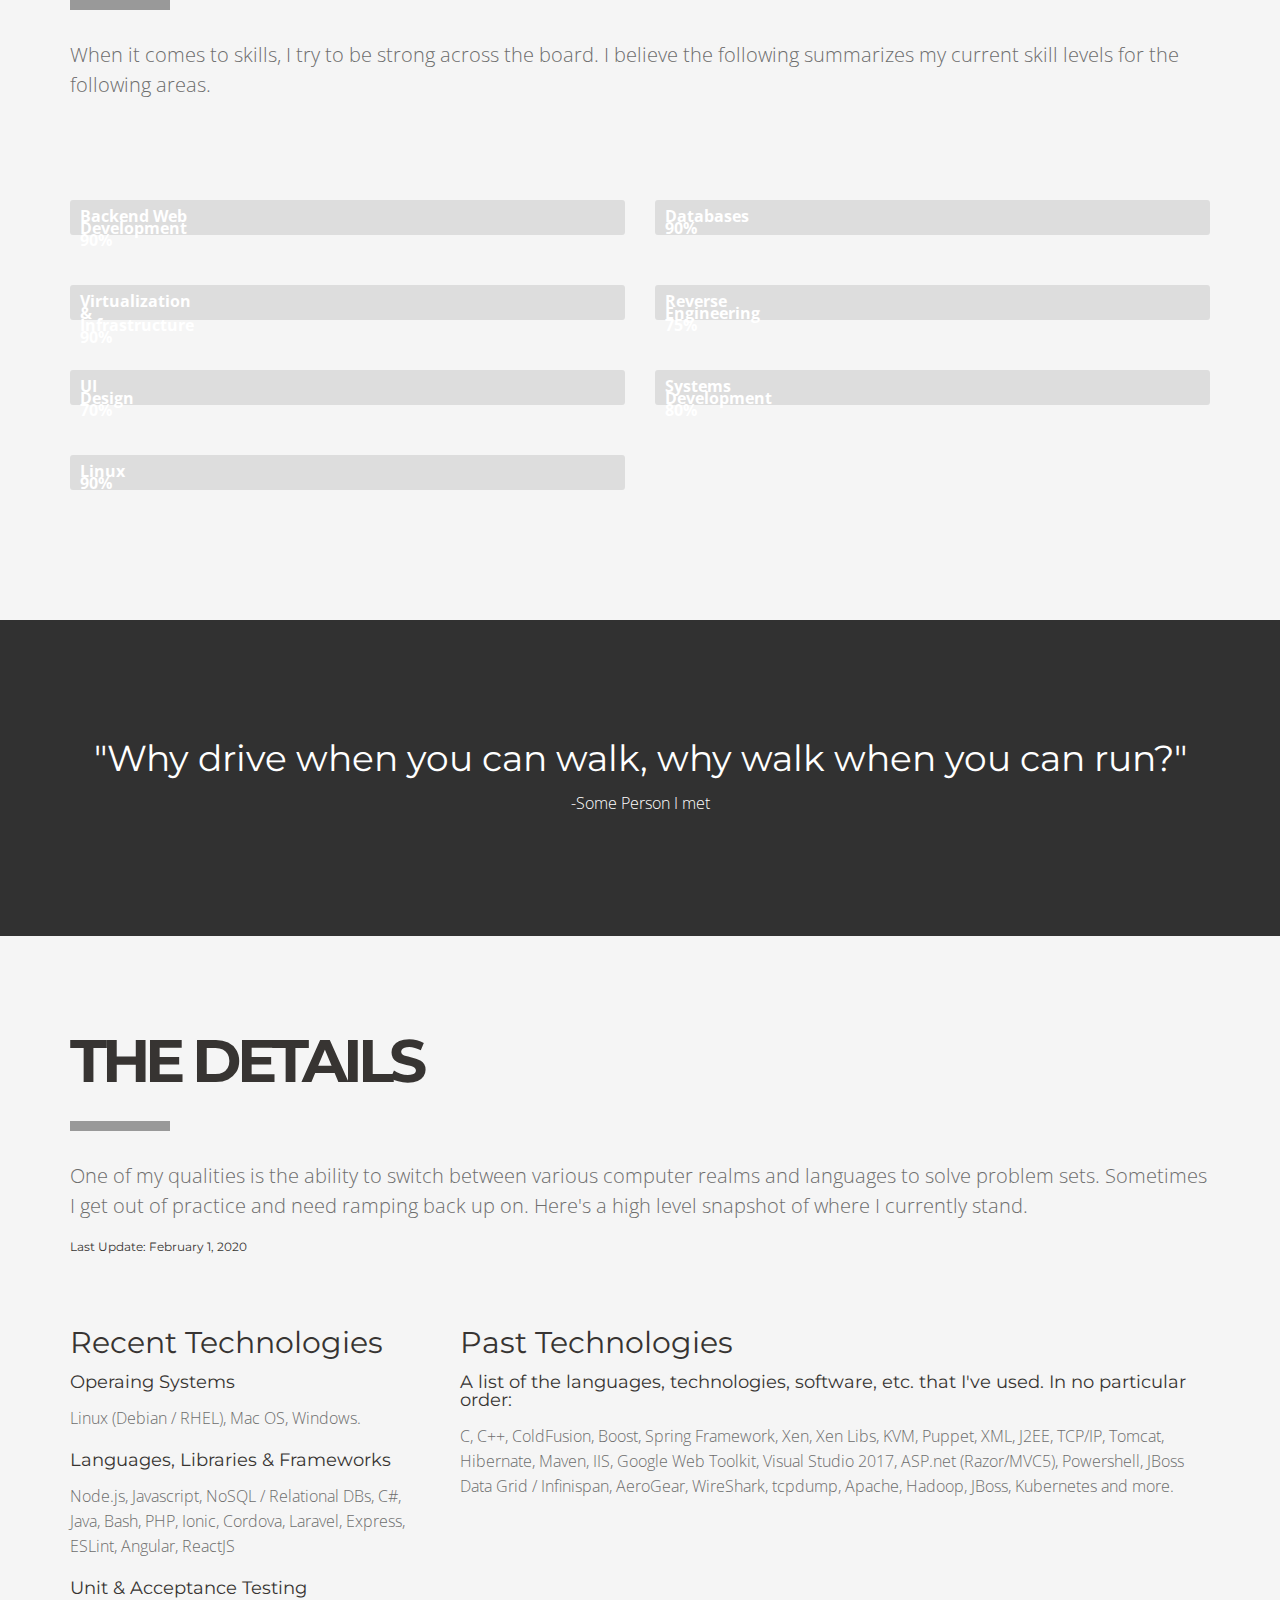
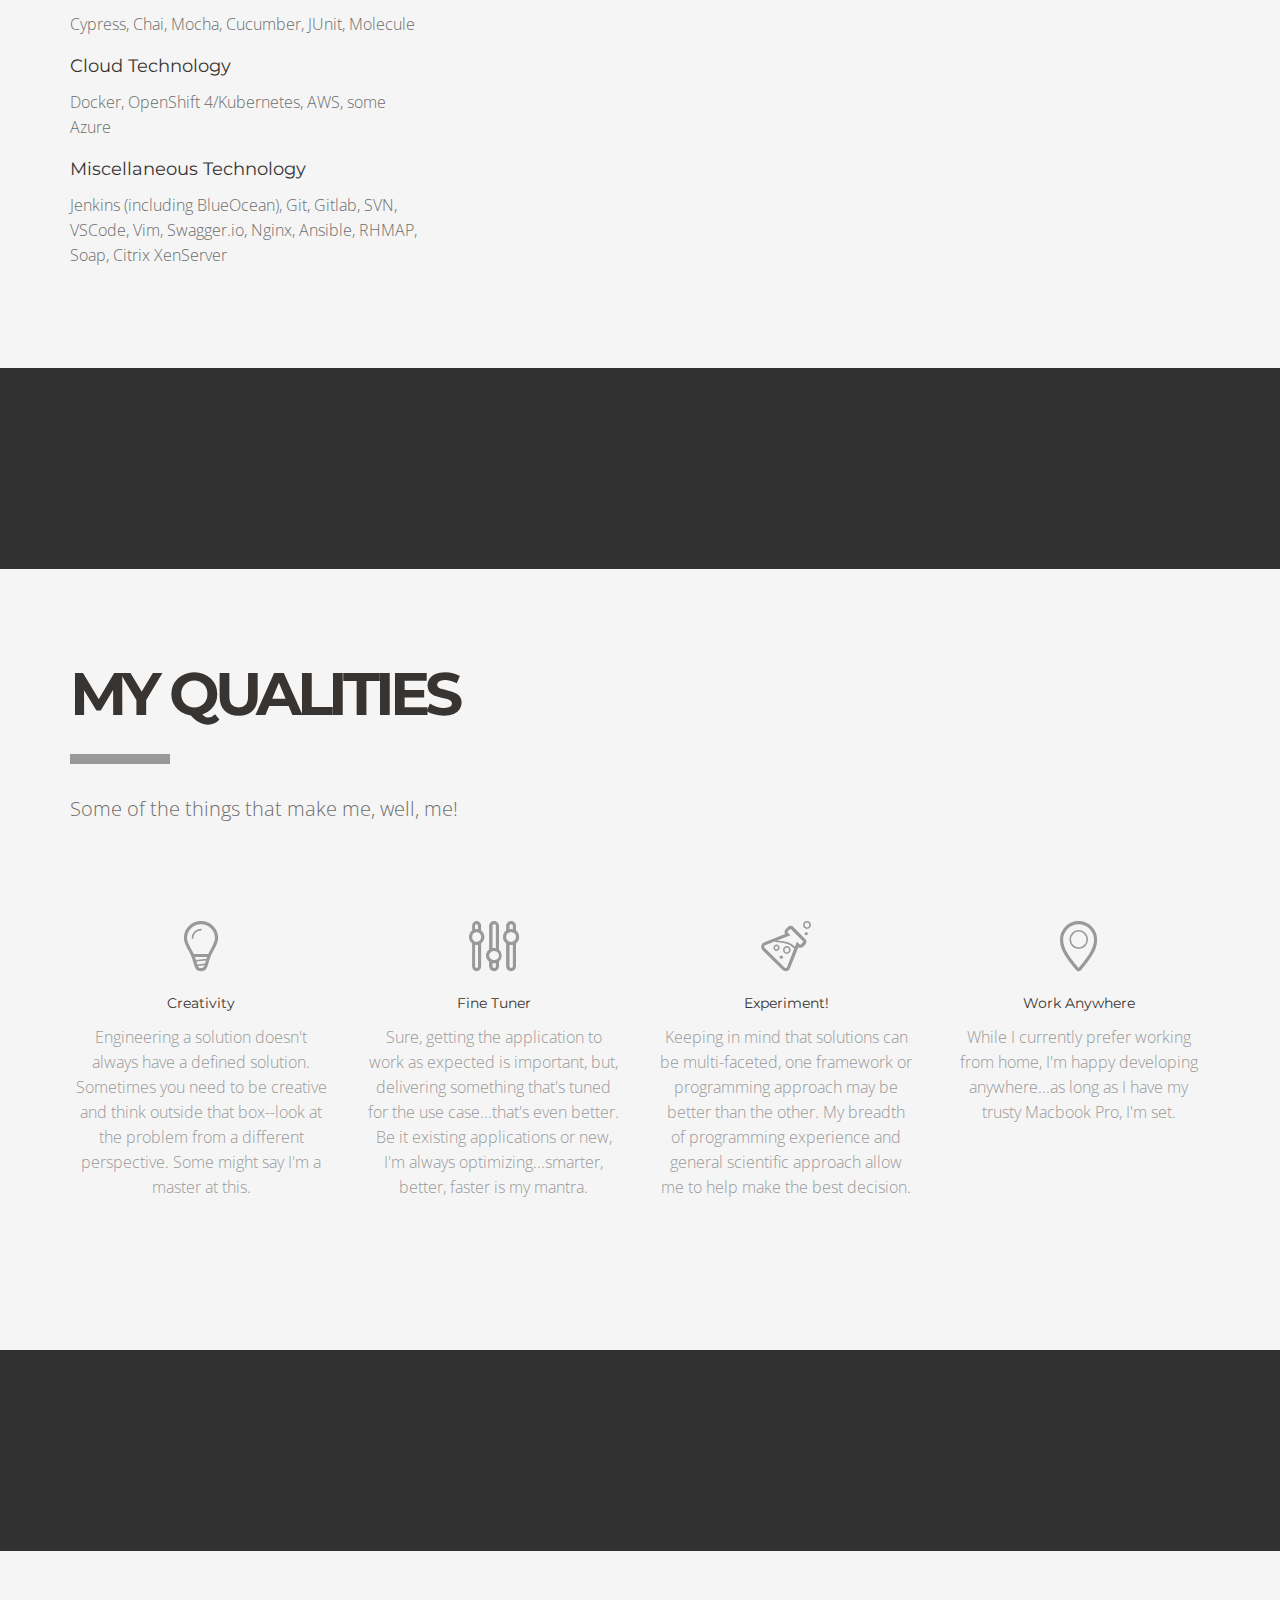
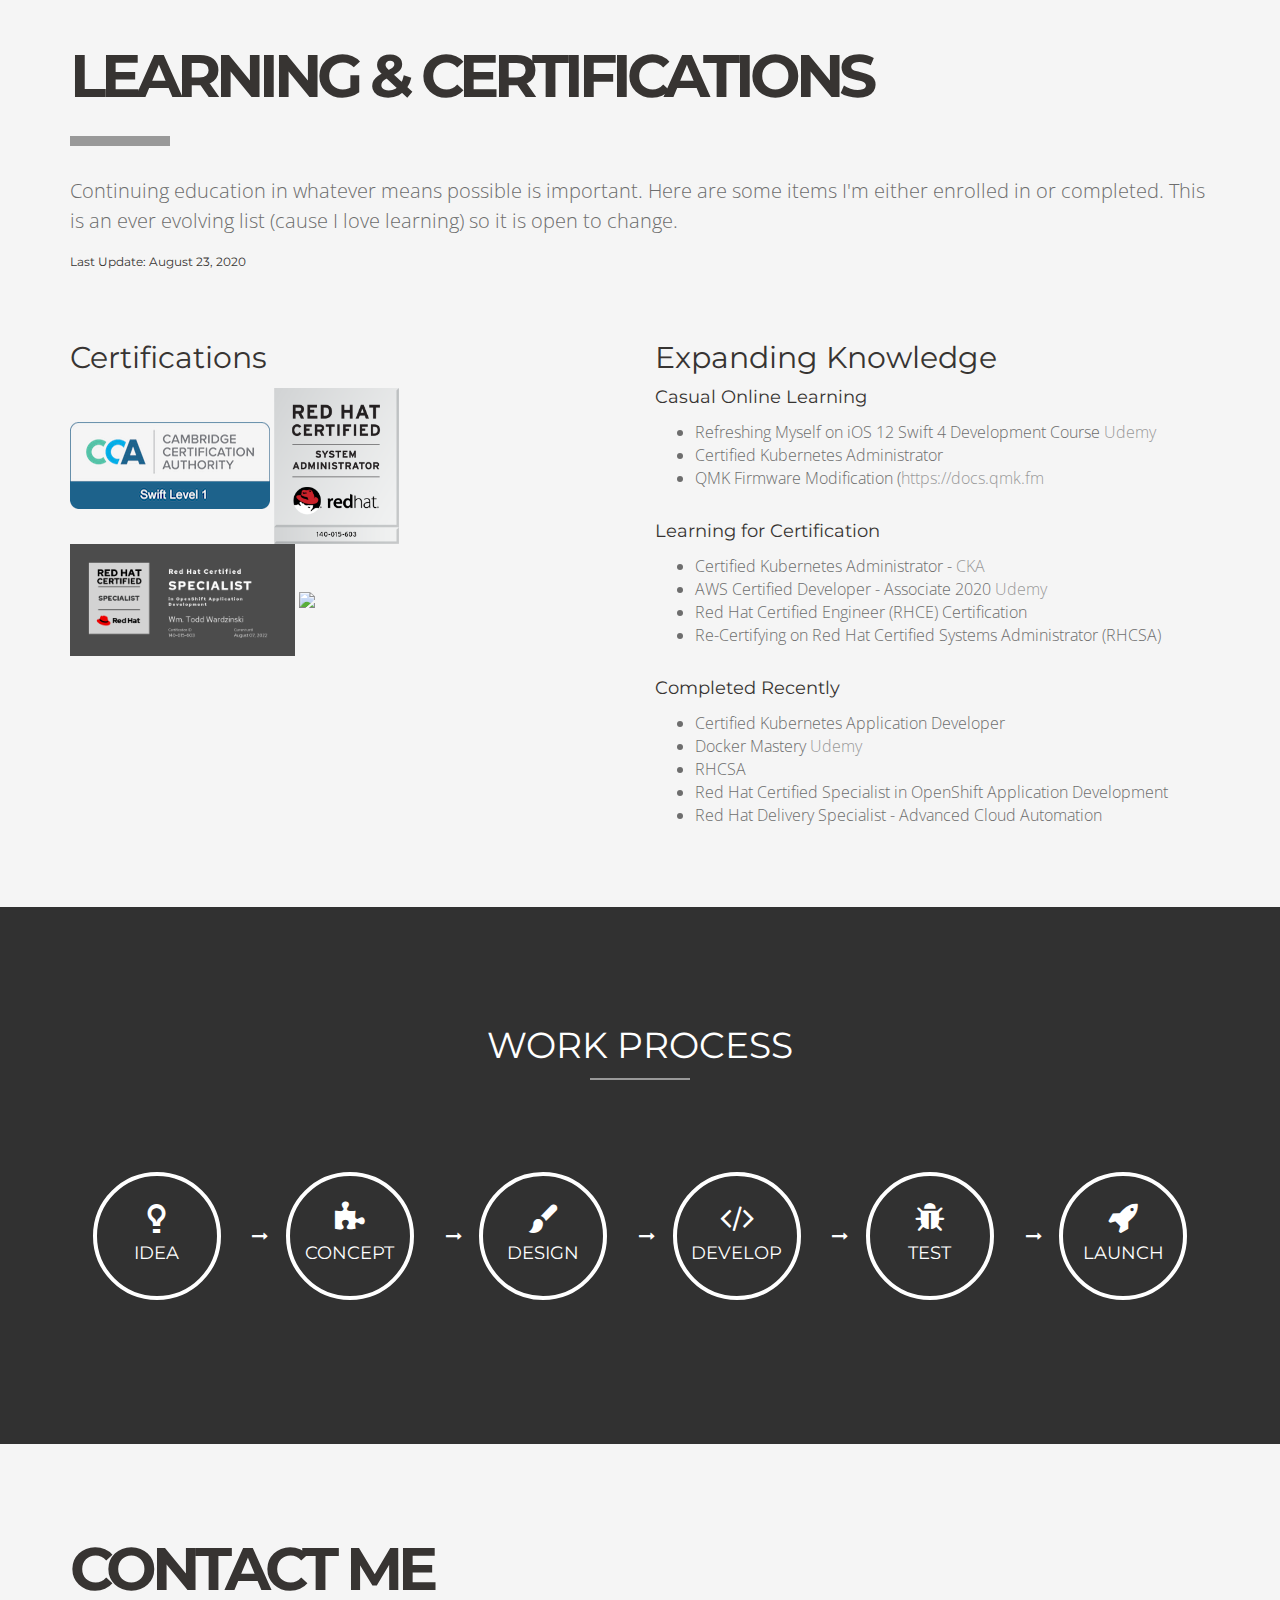
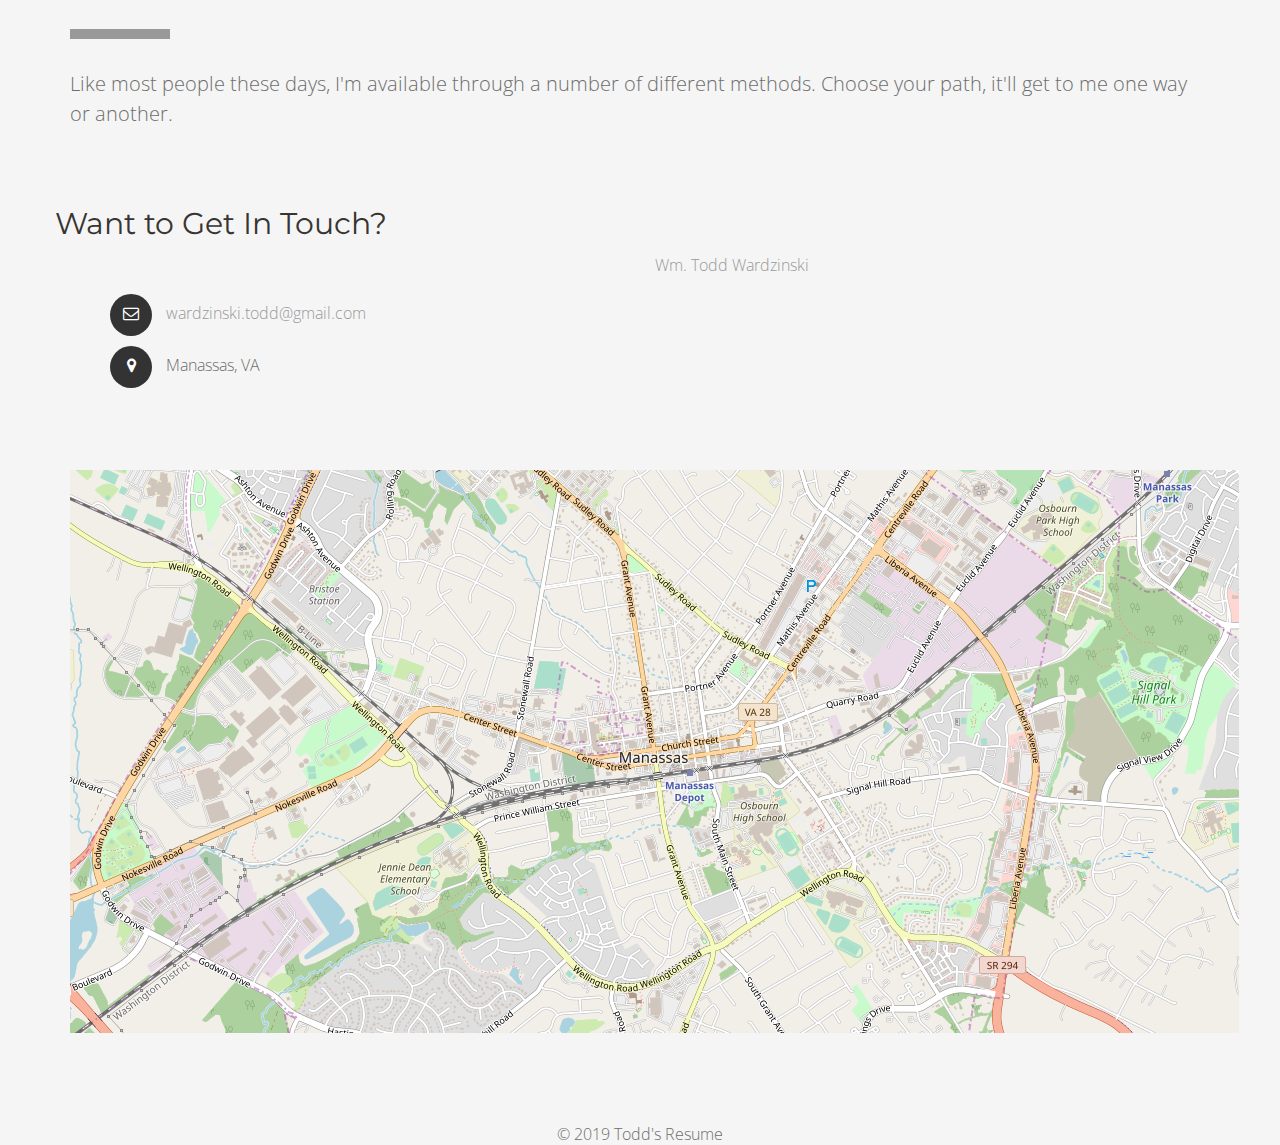
==== commit 1ac86f92: "Updates to Resume." ====
--- a/index.html
+++ b/index.html
@@ -310,7 +310,7 @@
                       <li>For a major defense contractor provided consultation services surrounding:
                         <ul>
                           <li>Ansible best practices.</li>
-                          <li>CI/CD Pipeline Creation Utilizing Blueshift, GitHub and Jenkins.</li>
+                          <li>CI/CD Pipeline Creation Utilizing OpenShift, GitHub and Jenkins.</li>
                           <li>Streamlined Ansible / AWS Automation.</li>
                         </ul>
                       </li>
@@ -658,6 +658,24 @@
 
               <!-- Timeline item -->
               <div class="timeline-item">
+                <div class="timeline-item-date">2020</div>
+                <!-- date -->
+                <div class="timeline-item-trigger">
+                  <span class="fa fa-plus" data-toggle="collapse" data-target="#certckad"><i></i></span>
+                </div>
+                <div class="timeline-arrow"><i></i></div>
+                <!-- Timeline main content -->
+                <div class="timeline-item-content">
+                  <h3 class="timeline-item-title" data-toggle="collapse" data-target="#certckad">Certified Kubernetes Application Developer</h3>
+                  <div class="collapse" id="certckad">
+                    <h4 class="media-heading primary-color">Certificate# LF-uj5e5wvbwr</h4>
+                  </div>
+                </div>
+                <!-- /end of timeline content -->
+              </div>
+
+              <!-- Timeline item -->
+              <div class="timeline-item">
                 <div class="timeline-item-date">2019</div>
                 <!-- date -->
                 <div class="timeline-item-trigger">
@@ -1027,7 +1045,7 @@
             Continuing education in whatever means possible is important. Here are some items I&apos;m either enrolled
             in or completed. This is an ever evolving list (cause I love learning) so it is open to change.
           </p>
-          <h6>Last Update: September 18, 2018</h6>
+          <h6>Last Update: August 23, 2020</h6>
         </div>
         <!-- section title end-->
         <div class="row">
@@ -1050,17 +1068,14 @@
             <ul>
               <li>Refreshing Myself on iOS 12 Swift 4 Development Course <a
                   href="https://www.udemy.com/ios-12-app-development-bootcamp">Udemy</a></li>
-              <li>Complete Python Bootcamp <a href="https://www.udemy.com/complete-python-bootcamp">Udemy</a></li>
-              <li>GoLang <a href="https://www.udemy.com/learn-how-to-code/learn/v4">Udemy</a></li>
-              <li>Complete Kubernetes <a
-                  href="https://www.udemy.com/learn-devops-the-complete-kubernetes-course">Udemy</a> </li>
+              <li>Certified Kubernetes Administrator</li>
               <li>QMK Firmware Modification (<a href="https://docs.qmk.fm">https://docs.qmk.fm</a></li>
             </ul>
             <br />
             <h4>Learning for Certification</h4>
             <ul>
-              <li>Certified Kubernetes Application Developer - <a
-                  href="https://www.cncf.io/certification/ckad/">CKAD</a></li>
+              <li>Certified Kubernetes Administrator - <a
+                  href="https://www.cncf.io/certification/ckad/">CKA</a></li>
               <li>AWS Certified Developer - Associate 2020 <a
                   href="https://www.udemy.com/aws-certified-developer-associate/"> Udemy</a> </li>
               <li>Red Hat Certified Engineer (RHCE) Certification</li>
@@ -1069,10 +1084,9 @@
             <br />
             <h4>Completed Recently</h4>
             <ul>
+              <li>Certified Kubernetes Application Developer</li>
               <li>Docker Mastery <a href="https://www.udemy.com/docker-mastery">Udemy</a></li>
               <li>RHCSA</li>
-              <li>Angular 4 (formerly Angular 2) - The Complete Guide <a
-                  href="https://www.udemy.com/the-complete-guide-to-angular-2">Udemy</a></li>
               <li>Red Hat Certified Specialist in OpenShift Application Development</li>
               <li>Red Hat Delivery Specialist - Advanced Cloud Automation</li>
             </ul>
@@ -1193,13 +1207,11 @@
                 <i class="fa fa-map-marker"></i>
                 <p>Manassas, VA</p>
               </li>
-              <div class="LI-profile-badge" data-version="v1" data-size="medium" data-locale="en_US"
-                data-type="vertical" data-theme="dark" data-vanity="twardzinski"><a class="LI-simple-link"
-                  href='https://www.linkedin.com/in/twardzinski?trk=profile-badge'>Wm. Todd Wardzinski</a></div>
             </ul>
             <!-- social Icons -->
             <!-- social Icons end -->
           </div>
+          <div class="col-md-6"  data-version="v1" data-size="large" data-locale="en_US" data-type="horizontal" data-theme="dark" data-vanity="twardzinski"><a class="LI-simple-link" href='https://www.linkedin.com/in/twardzinski?trk=profile-badge'>Wm. Todd Wardzinski</a></div>
           <!-- Google maps -->
           <div id="map" class="col-md-12" style="padding-top: 2em;">
             <img src="./img/map.png" alt="" style="text-align: center;">
@@ -1210,7 +1222,6 @@
       </div>
     </section>
     <!-- Section : Contact end -->
-
 
     <!-- Footer -->
     <footer>
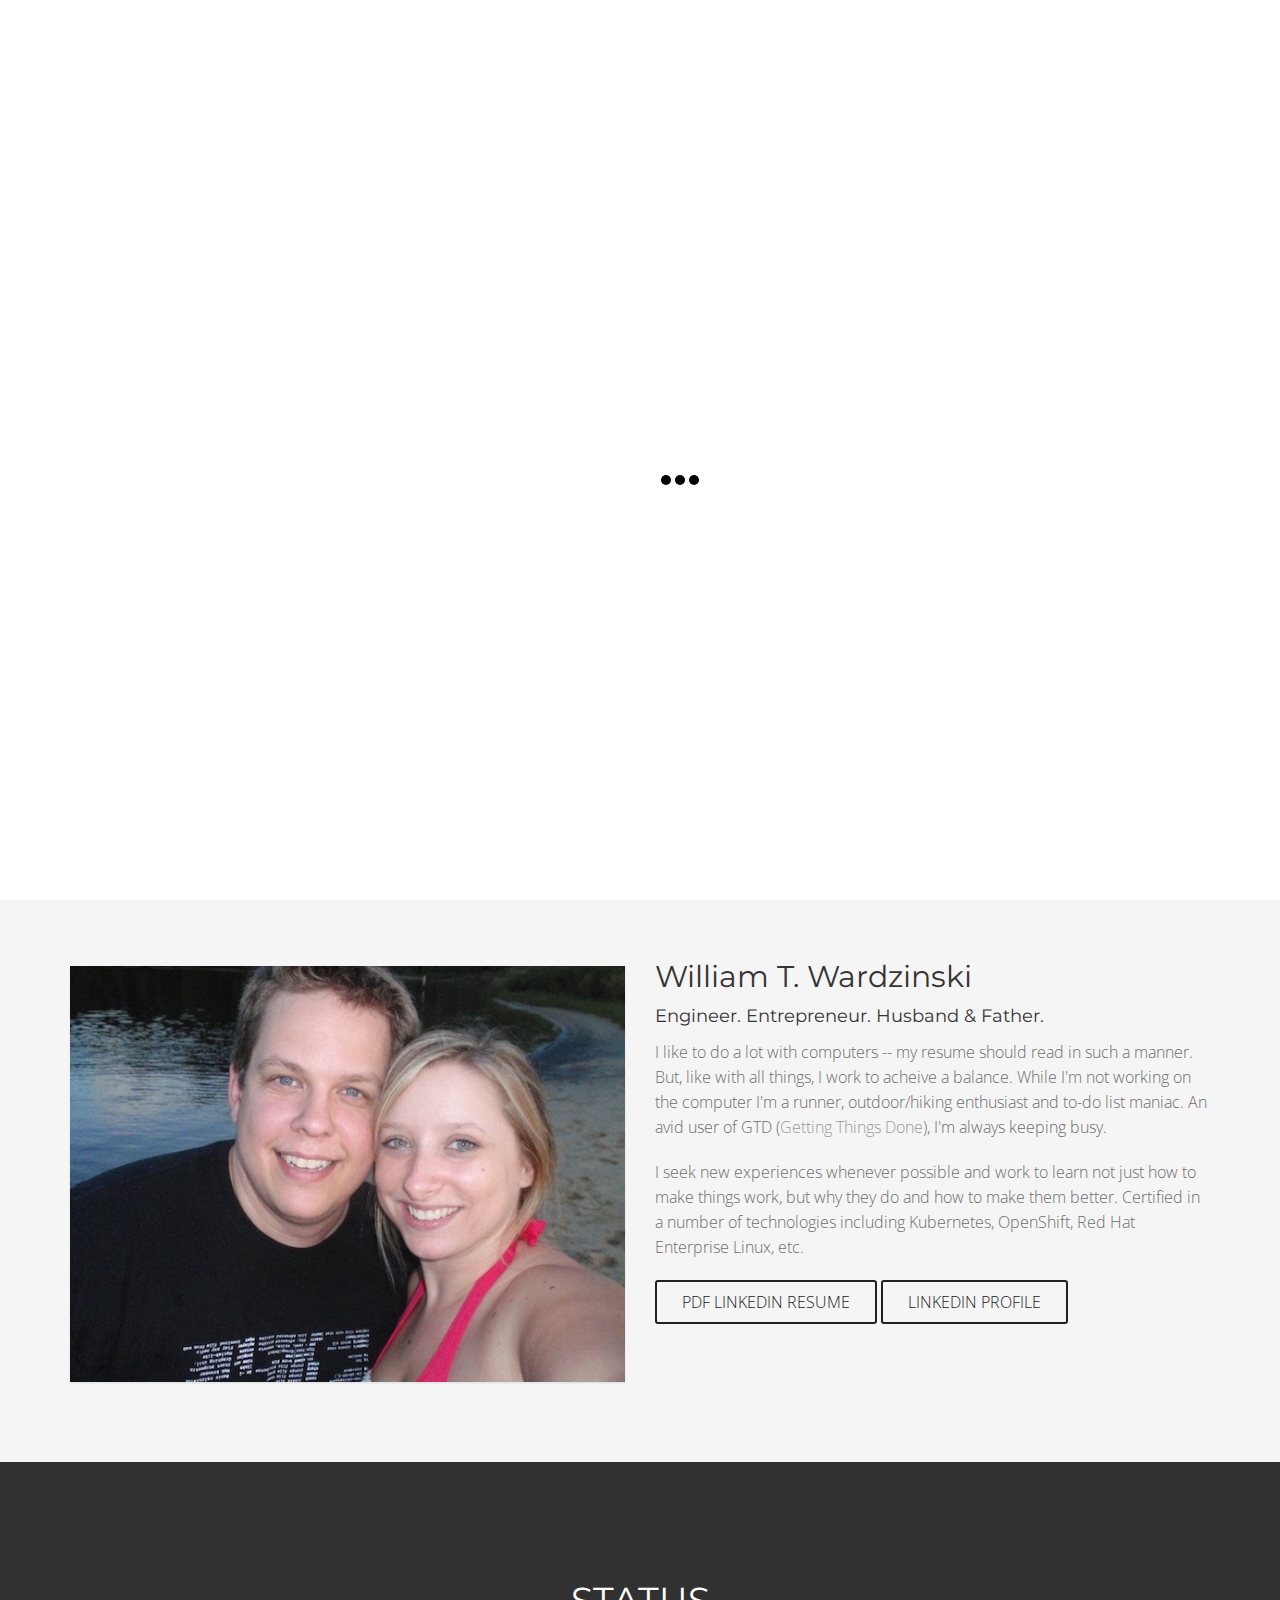
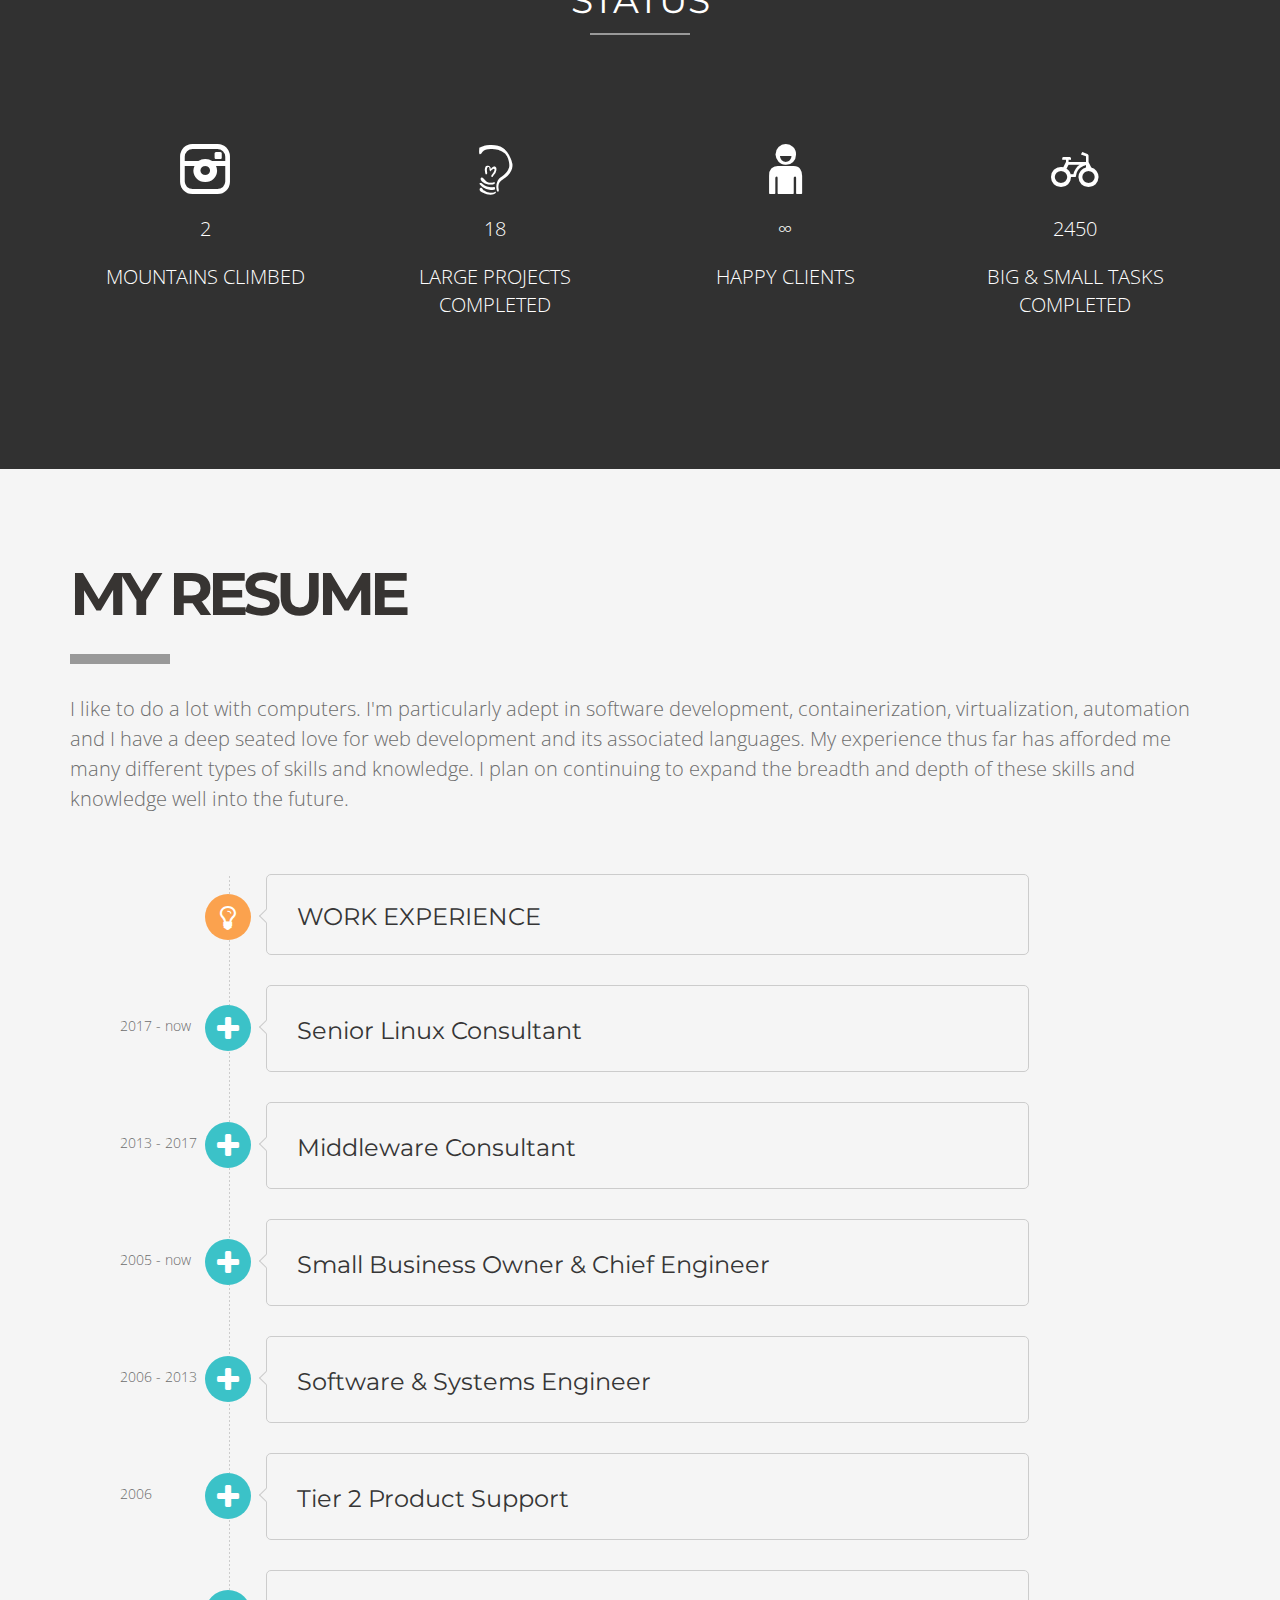
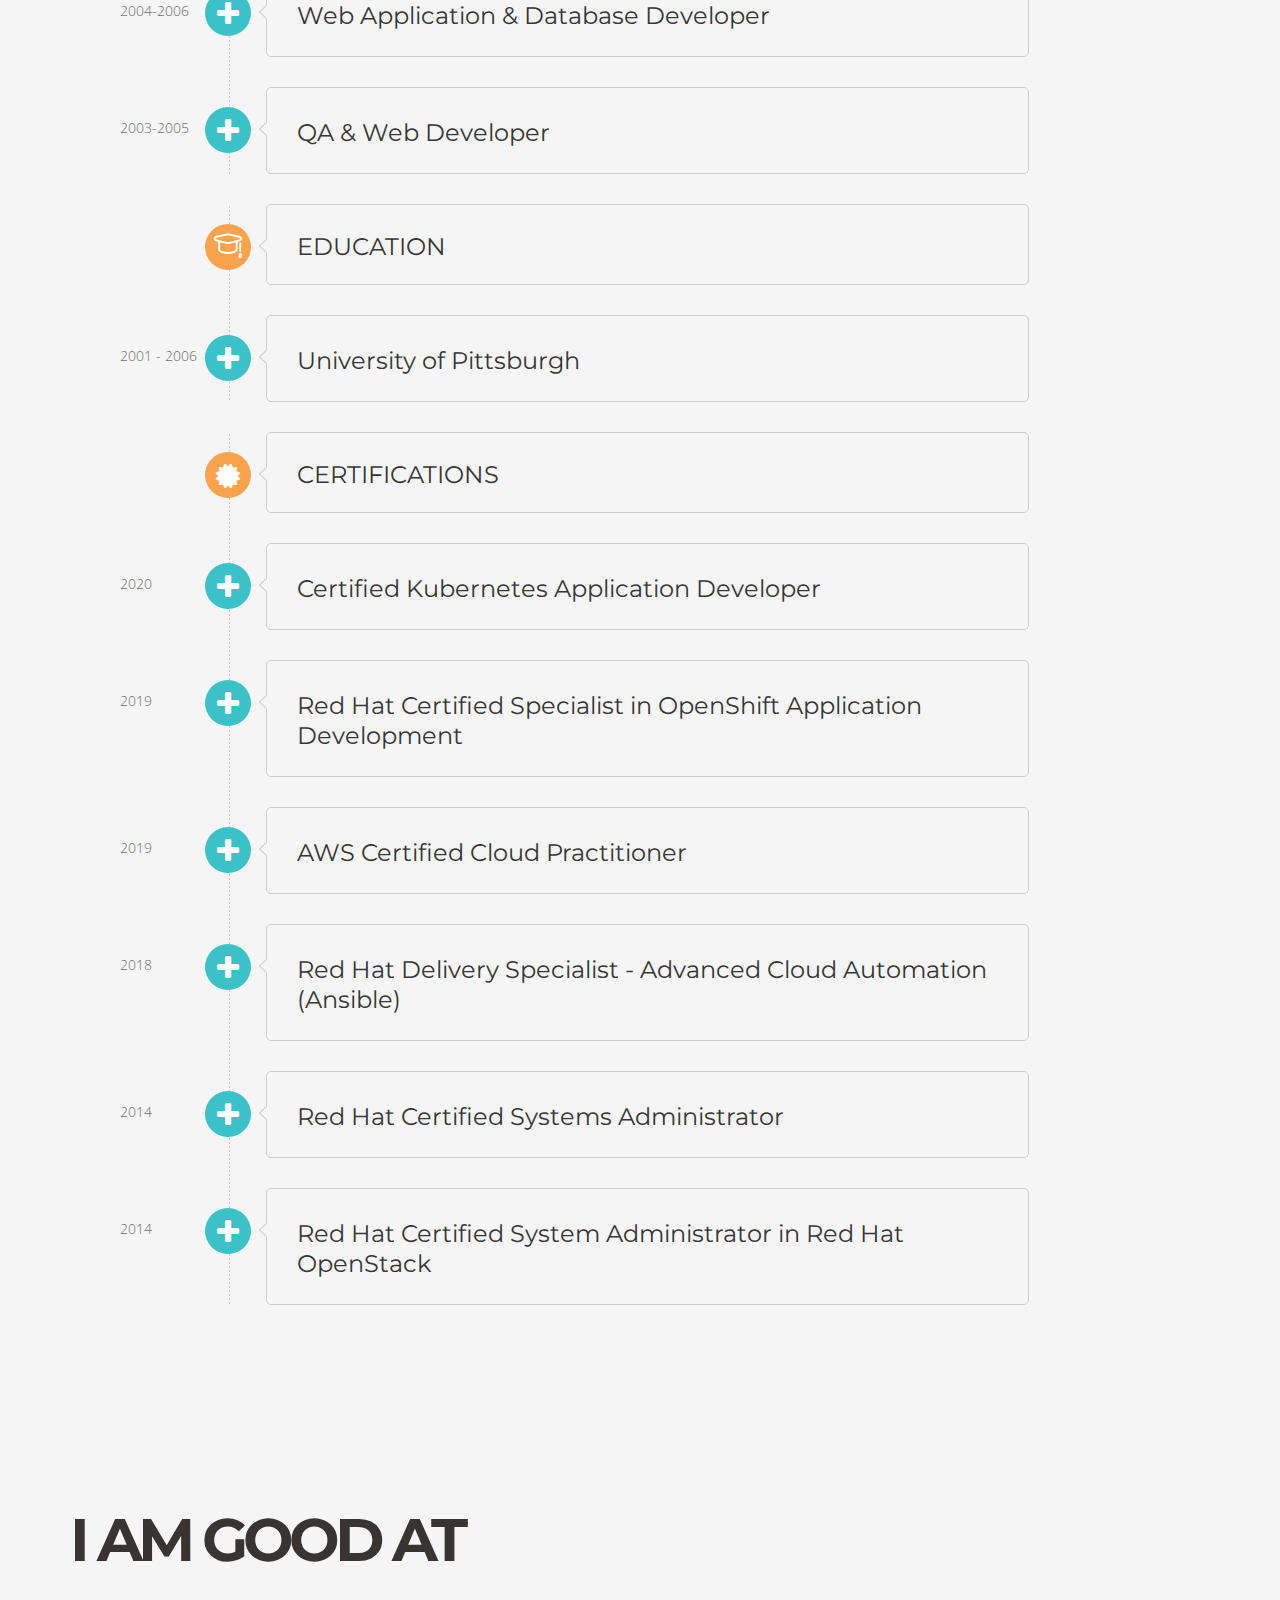
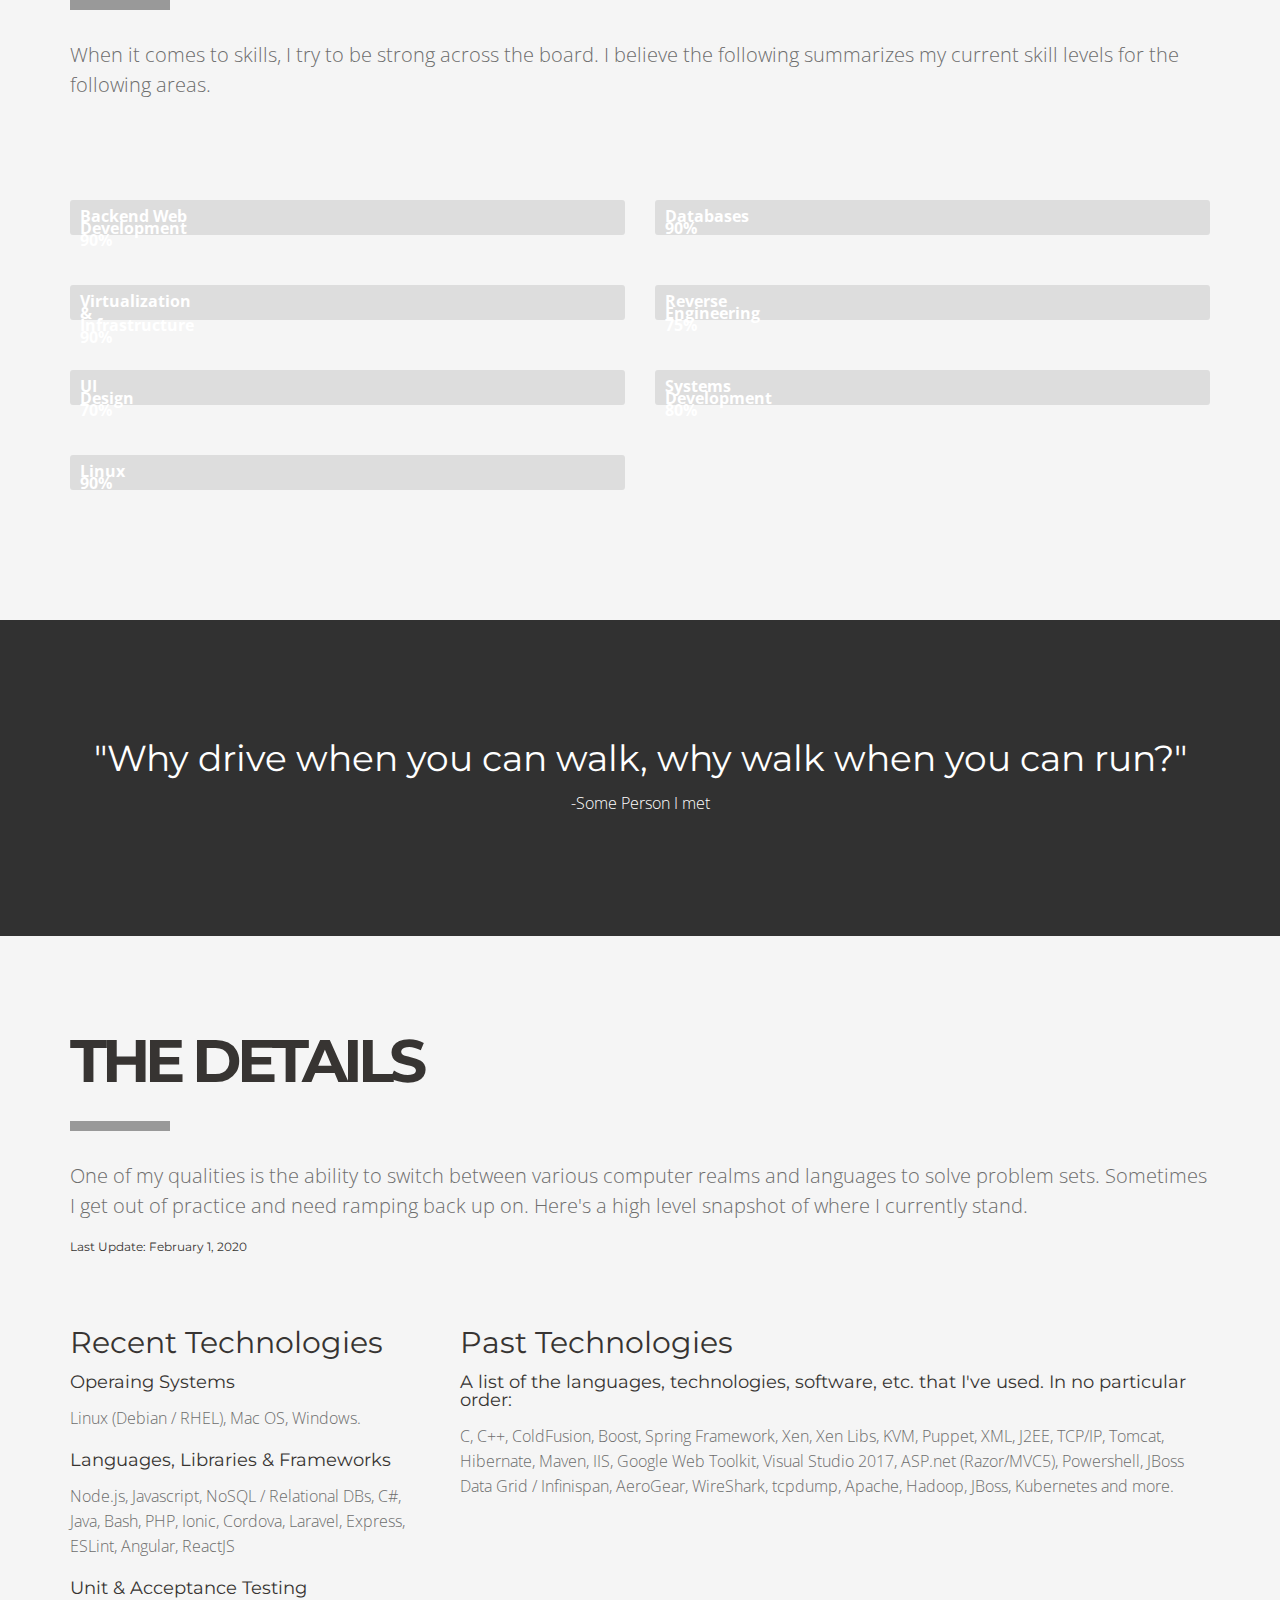
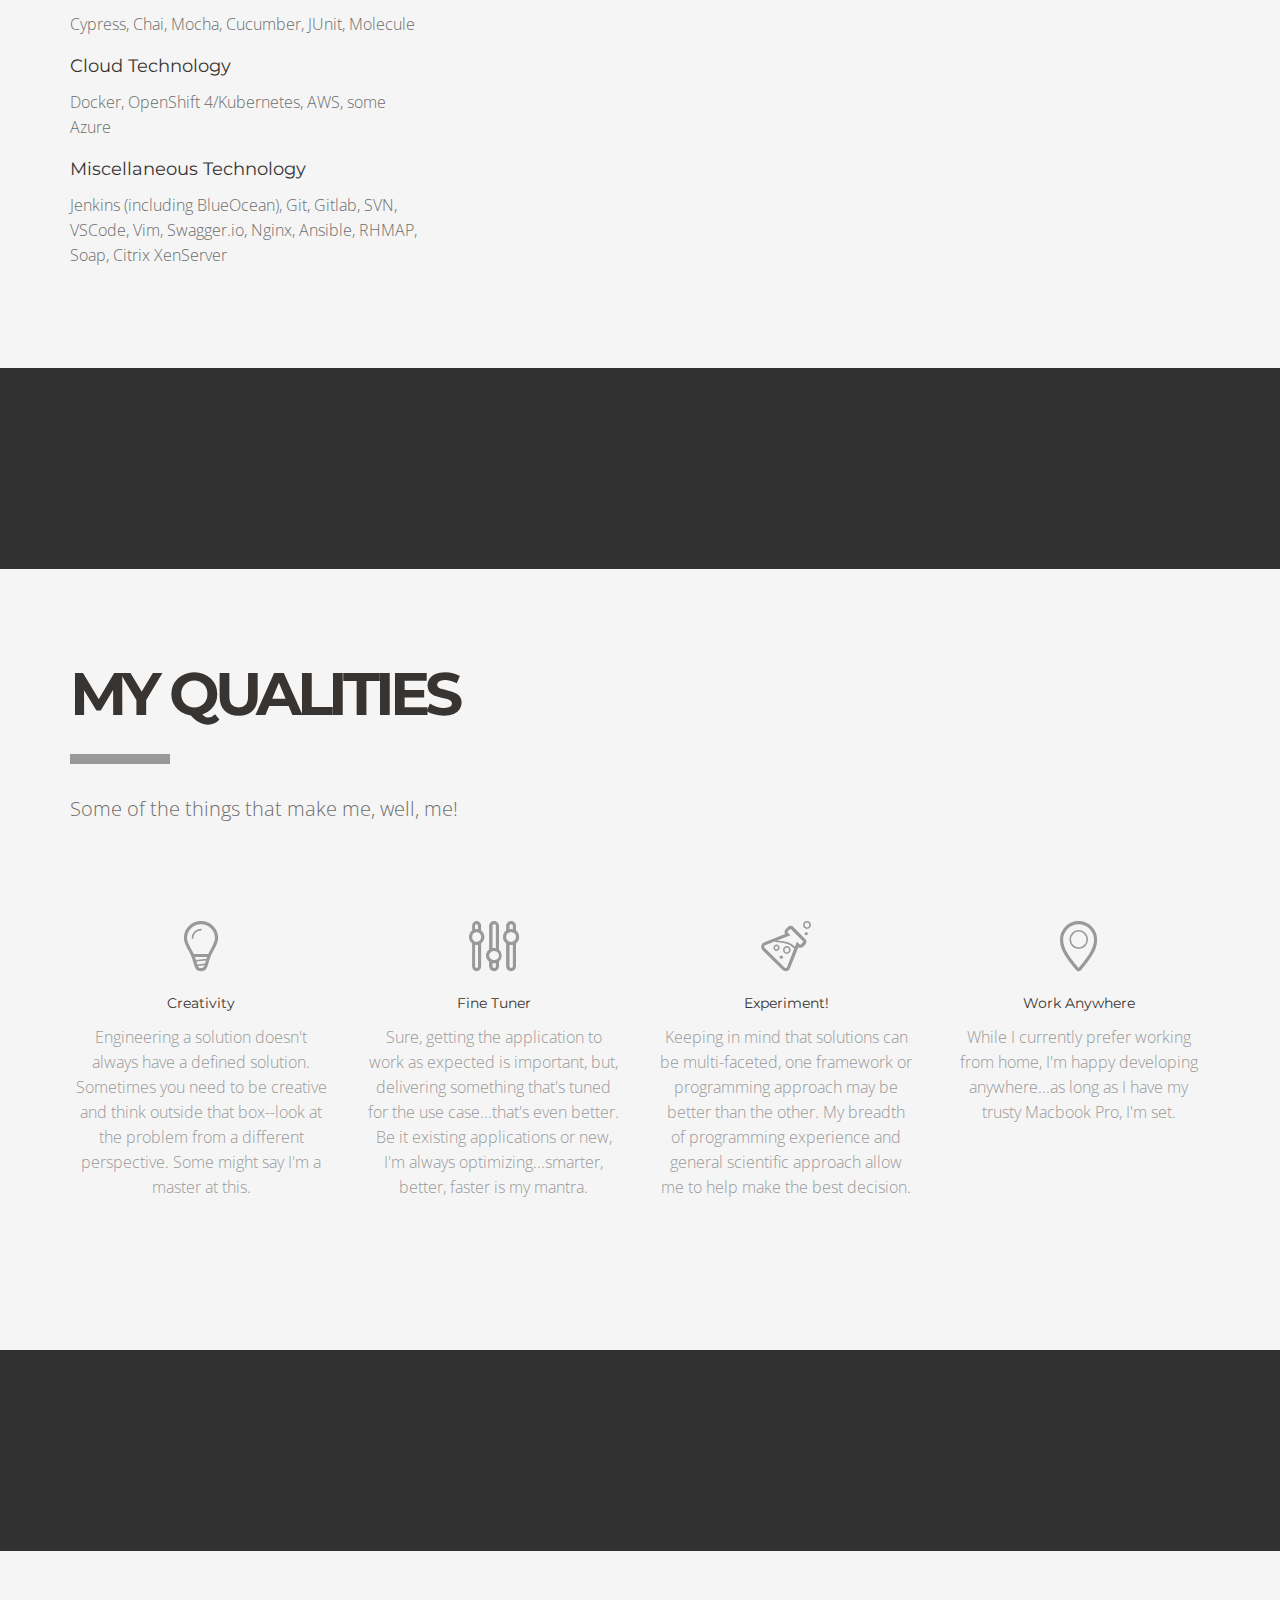
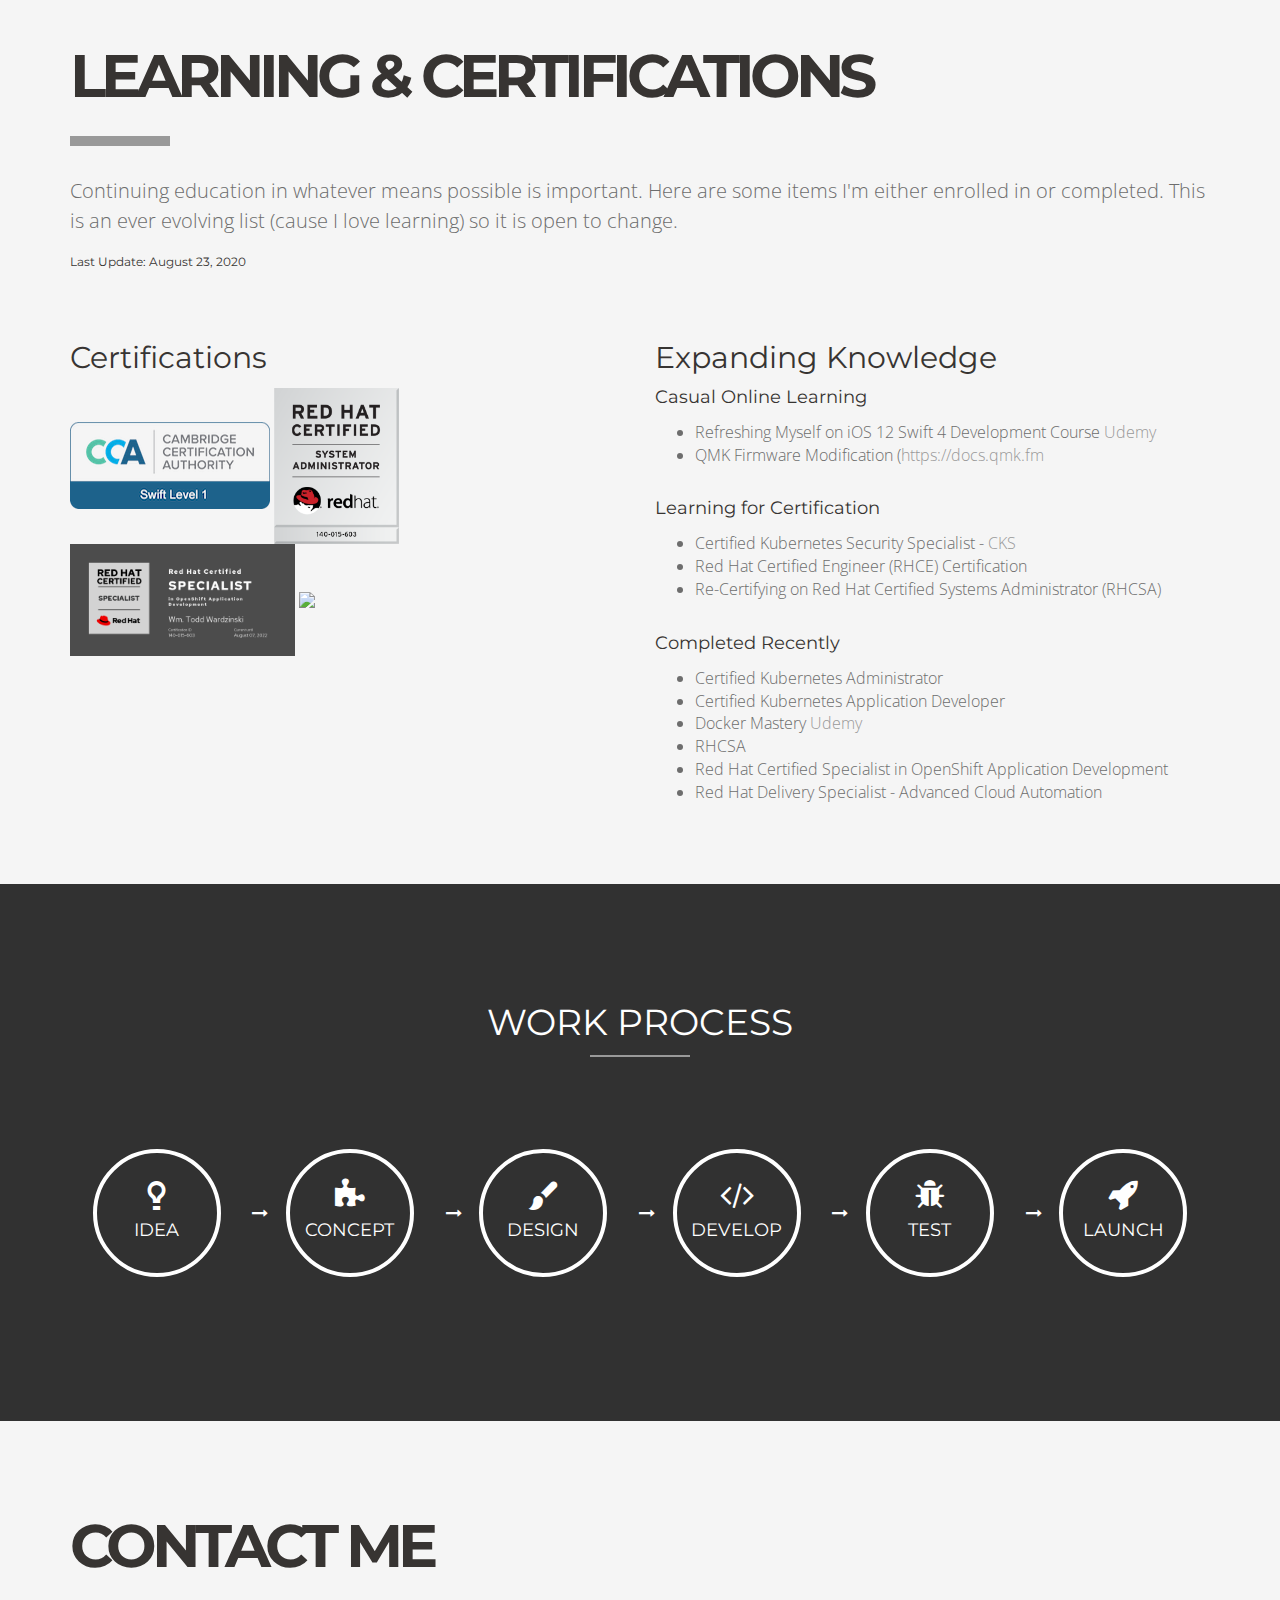
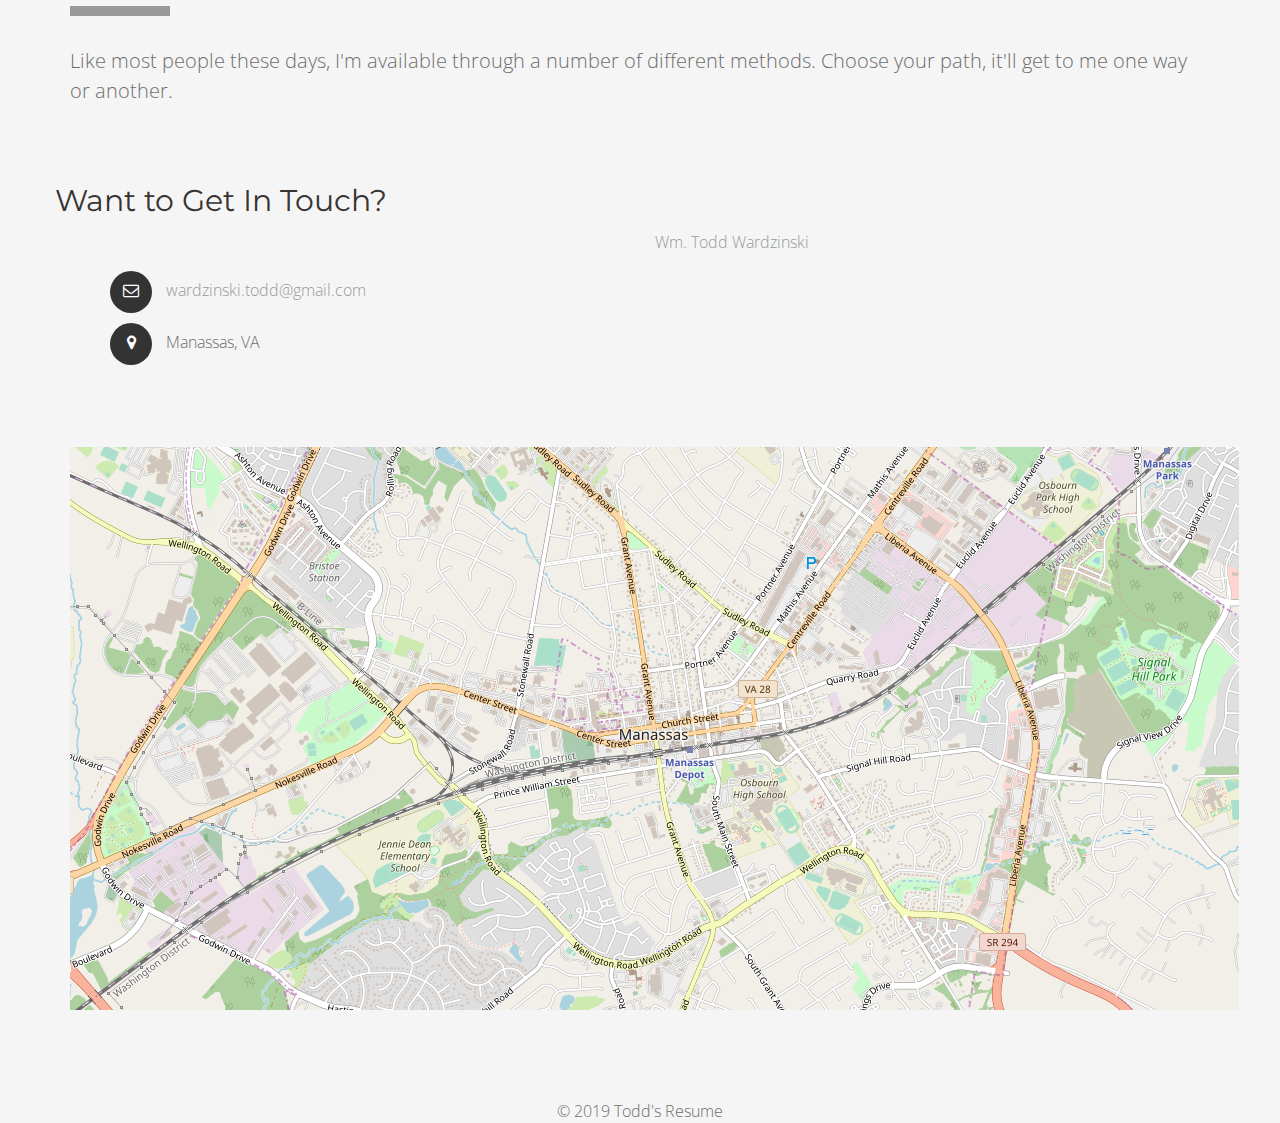
==== commit a52475b3: "Updates to resume." ====
--- a/index.html
+++ b/index.html
@@ -157,10 +157,7 @@
           <h1>About me</h1>
           <span class="border"></span>
           <p>
-            Hard working, open-source enthusiast and reliable software engineer with a love of computers. In depth
-            experience in both
-            hardware, software, virtualization and all the intricacies that go along with all those bits. Large
-            special interest in web related technologies.
+            Hard working, open-source enthusiast and reliable software engineer with a love of computers. In depth experience in both hardware, software, cloud, containerization & virtualization (and all the intricacies that go along with all those bits). Large special interest in web related technologies.
           </p>
         </div>
         <!-- Section Title End -->
@@ -173,37 +170,13 @@
           <div class="col-md-6">
             <h2>William T. Wardzinski</h2>
             <h4>Engineer. Entrepreneur. Husband &amp; Father.</h4>
-            <p>I like to do a lot with computers -- my resume should read in such a manner. But, like with all things,
-              I work to acheive a balance. While I&#39;m not working on the computer I&#39;m a runner, outdoor/hiking
-              enthusiast and to-do list maniac. An avid user of GTD (<a href="http://gettingthingsdone.com/">Getting
-                Things Done</a>),
-              I&#39;m always keeping busy.</p>
-            <p>I seek new experiences whenever possible and work to learn not just how to make things work, but
-              why they do and how to make them better.</p>
-            <!--<a href="/files/WTWardzinski-Resume-2017.pdf" class="mt-button large outline">Download Printable Resume</a>-->
-            <!-- <p>Downloadable resume is being worked on...</p> -->
+            <p>I like to do a lot with computers -- my resume should read in such a manner. But, like with all things, I work to acheive a balance. While I&#39;m not working on the computer I&#39;m a runner, outdoor/hiking enthusiast and to-do list maniac. An avid user of GTD (<a href="http://gettingthingsdone.com/">Getting Things Done</a>), I&#39;m always keeping busy.</p>
+            <p>I seek new experiences whenever possible and work to learn not just how to make things work, but why they do and how to make them better. Certified in a number of technologies including Kubernetes, OpenShift, Red Hat Enterprise Linux, etc.</p>
+            <a href="/files/LinkedIn_Profile_2021.pdf" class="mt-button large outline">PDF LinkedIn Resume</a>
+            <a href="https://www.linkedin.com/in/twardzinski" class="mt-button large outline" target="_blank">LinkedIn Profile</a>
             <br /><br />
-            <p><i>Please keep in mind this is a live resume. It's ever evolving and has a new home on github.</i></p>
-          </div>
-        </div>
-
-        <!--div class="row">
-							<div class="col-md-6">
-				                <a href="#" class="mt-button small outline">Small</a>
-				                <br><br>            
-				                <a href="#" class="mt-button medium outline">Medium</a>
-				                <br><br>            
-				                <a href="#" class="mt-button large outline">Largest</a>
-							</div>
-							<div class="col-md-6">
-				                <a href="#" class="mt-button small outline rounded">Small</a>
-				                <br><br>            
-				                <a href="#" class="mt-button medium outline rounded">Medium</a>
-				                <br><br>            
-				                <a href="#" class="mt-button large outline rounded">Largest</a>
-							</div>
-						</div-->
-
+          </div>
+        </div>
       </div>
     </section>
     <!-- Section : About end -->
@@ -264,11 +237,7 @@
           <h1>My resume</h1>
           <span class="border"></span>
           <p>
-            I like to do a lot with computers. I&#39;m particularly adept in software development, virtualization,
-            automation and I have
-            a deep seated love for web development and its associated languages. My experience thus far has afforded
-            me many different types of skills and knowledge. I plan on continuing to expand the breadth and depth
-            of these skills and knowledge well into the future.
+            I like to do a lot with computers. I&#39;m particularly adept in software development, containerization, virtualization, automation and I have a deep seated love for web development and its associated languages. My experience thus far has afforded me many different types of skills and knowledge. I plan on continuing to expand the breadth and depth of these skills and knowledge well into the future.
           </p>
         </div>
         <!-- section title end-->
@@ -306,7 +275,15 @@
                   <div class="collapse" id="job0">
                     <p><small class="muted">from 2017 to present day</small></p>
                     <h4 class="media-heading primary-color">Red Hat, Inc.</h4>
+                    <p>As a Senior Linux Consultant at Red Hat I've been responsible for a variety of larger clients in both government and private sectors. Delivery under this role has taken on many different responsibilities including mobile development, microservices, Kubernetes, OpenShift &amp; Jenkins CI/CD pipelines. Through multiple engagements I've been tasked with delivering a variety of applications, taught best practices on a slew of technologies, deliver. </p>
                     <ul>
+                      <li>Automation: Ansible, Jenkins CI/CD.</li>
+                      <li>Microservices: Node.js.</li>
+                      <li>Mobile Development: Node.js, Swift, Angular 8-10, Ionic 4, MongoDB, some React Native, Cordova.</li>
+                      <li>Cloud Orchestration: Kubernetes 1.18, OpenShift 4.</li>
+                      <li>Unit/Acceptance Testing: Jest, Enzyme &amp; Detox.</li>
+                    </ul>
+                    <!-- <ul>
                       <li>For a major defense contractor provided consultation services surrounding:
                         <ul>
                           <li>Ansible best practices.</li>
@@ -338,7 +315,7 @@
                           <li>Technologies used Node.js, Angular, Cordova as well native iOS and Android knowledge.</li>
                         </ul>
                       </li>
-                    </ul>
+                    </ul> -->
                     <br />
                     <p><a href="http://www.redhat.com" title="" class="noprint" target="_blank">&rarr; View website</a>
                     </p>
@@ -1060,7 +1037,13 @@
               <img src="./img/openshift.png" width="225px" />
             </a>
             <a href="https://www.certmetrics.com/amazon/public/badge.aspx?i=9&t=c&d=2018-12-11&ci=AWS00501363"
-              target="_blank"><img src="https://www.certmetrics.com/api/ob/image/amazon/c/9" width="165px"></a>
+              target="_blank"><img src="https://www.certmetrics.com/api/ob/image/amazon/c/9" width="165px">
+            </a>
+            
+            <div data-iframe-width="250" data-iframe-height="270" data-share-badge-id="08ceb1bd-47e2-4d55-96c0-7df4c08370af" data-share-badge-host="https://www.credly.com"></div><script type="text/javascript" async src="//cdn.credly.com/assets/utilities/embed.js"></script>
+
+            <div data-iframe-width="250" data-iframe-height="270" data-share-badge-id="01667aa1-9fae-4792-b05f-67549962742a" data-share-badge-host="https://www.credly.com"></div><script type="text/javascript" async src="//cdn.credly.com/assets/utilities/embed.js"></script>
+
           </div>
           <div class="col-md-6">
             <h2>Expanding Knowledge</h2>
@@ -1068,22 +1051,22 @@
             <ul>
               <li>Refreshing Myself on iOS 12 Swift 4 Development Course <a
                   href="https://www.udemy.com/ios-12-app-development-bootcamp">Udemy</a></li>
-              <li>Certified Kubernetes Administrator</li>
               <li>QMK Firmware Modification (<a href="https://docs.qmk.fm">https://docs.qmk.fm</a></li>
             </ul>
             <br />
             <h4>Learning for Certification</h4>
             <ul>
-              <li>Certified Kubernetes Administrator - <a
-                  href="https://www.cncf.io/certification/ckad/">CKA</a></li>
-              <li>AWS Certified Developer - Associate 2020 <a
-                  href="https://www.udemy.com/aws-certified-developer-associate/"> Udemy</a> </li>
+              <li>Certified Kubernetes Security Specialist - <a
+                  href="https://www.cncf.io/certification/cks/">CKS</a></li>
+              <!-- <li>AWS Certified Developer - Associate 2020 <a
+                  href="https://www.udemy.com/aws-certified-developer-associate/"> Udemy</a> </li> -->
               <li>Red Hat Certified Engineer (RHCE) Certification</li>
               <li>Re-Certifying on Red Hat Certified Systems Administrator (RHCSA)</li>
             </ul>
             <br />
             <h4>Completed Recently</h4>
             <ul>
+              <li>Certified Kubernetes Administrator</li>
               <li>Certified Kubernetes Application Developer</li>
               <li>Docker Mastery <a href="https://www.udemy.com/docker-mastery">Udemy</a></li>
               <li>RHCSA</li>
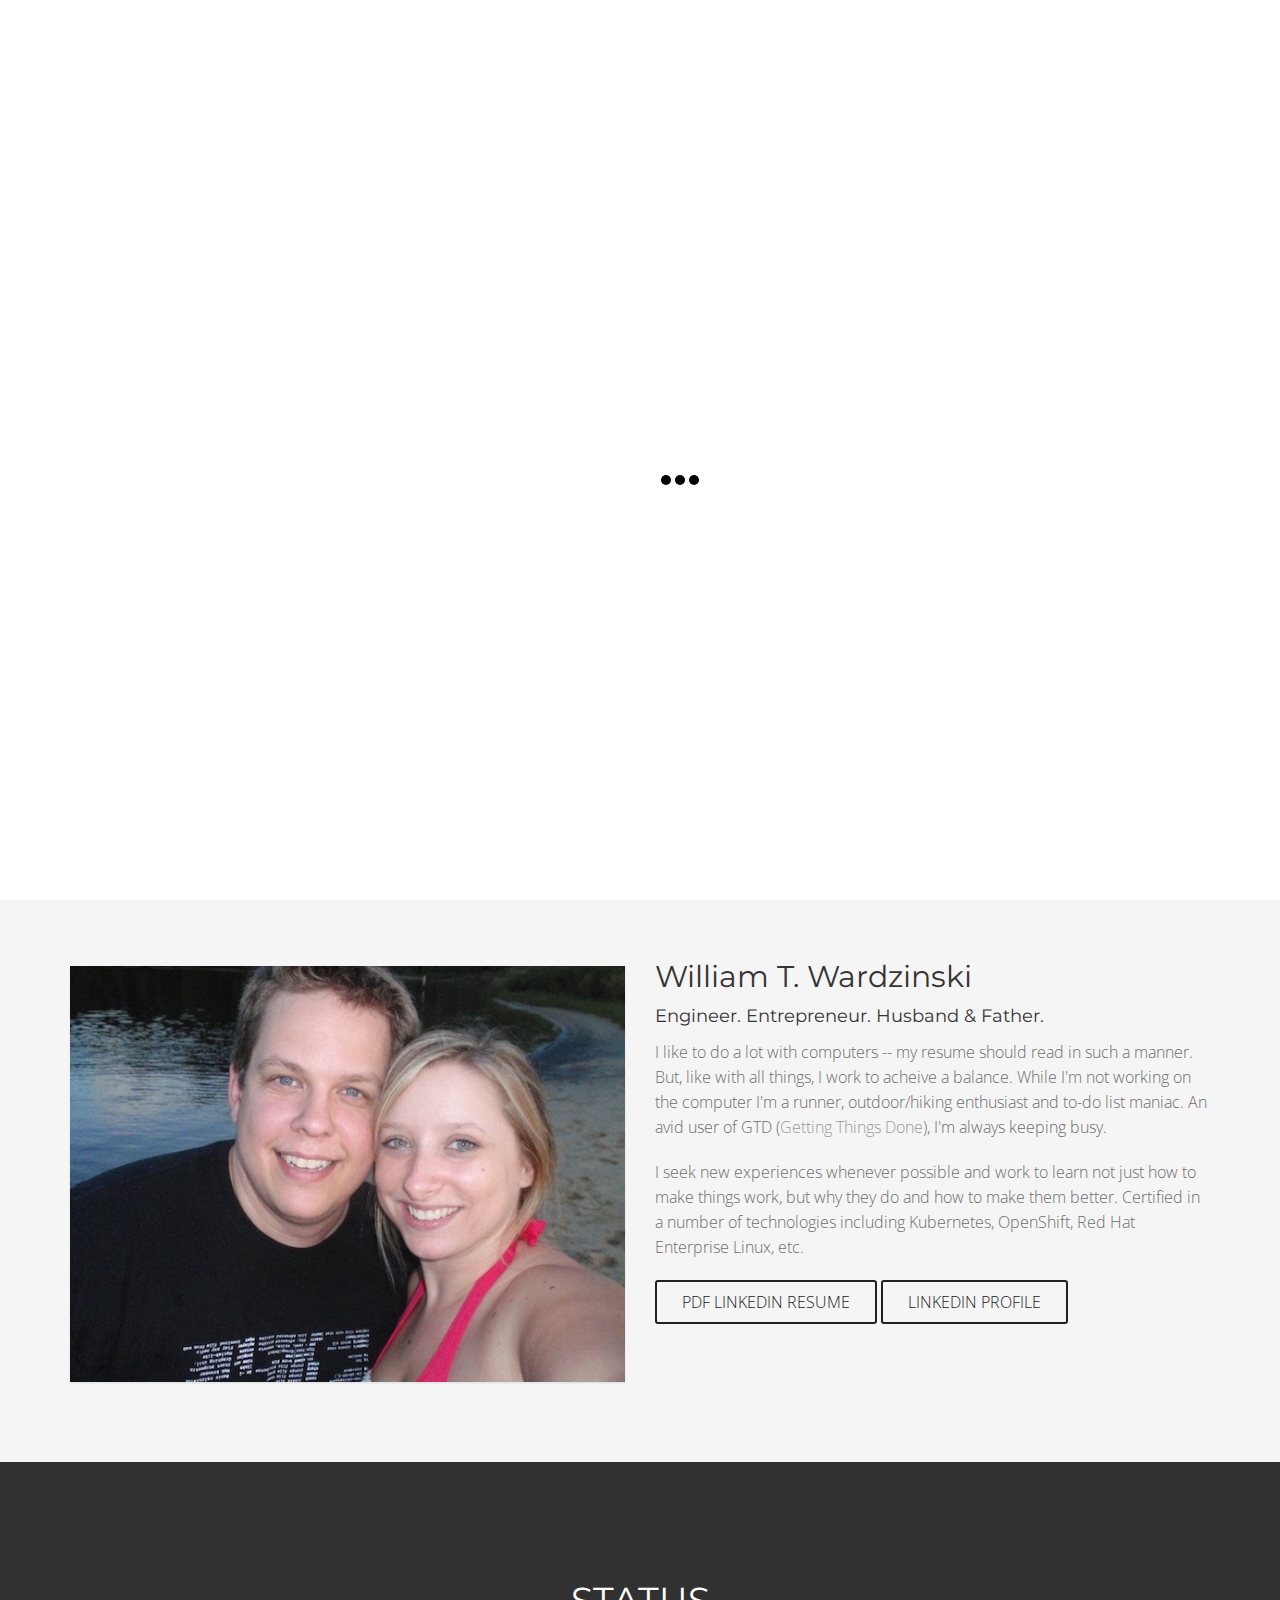
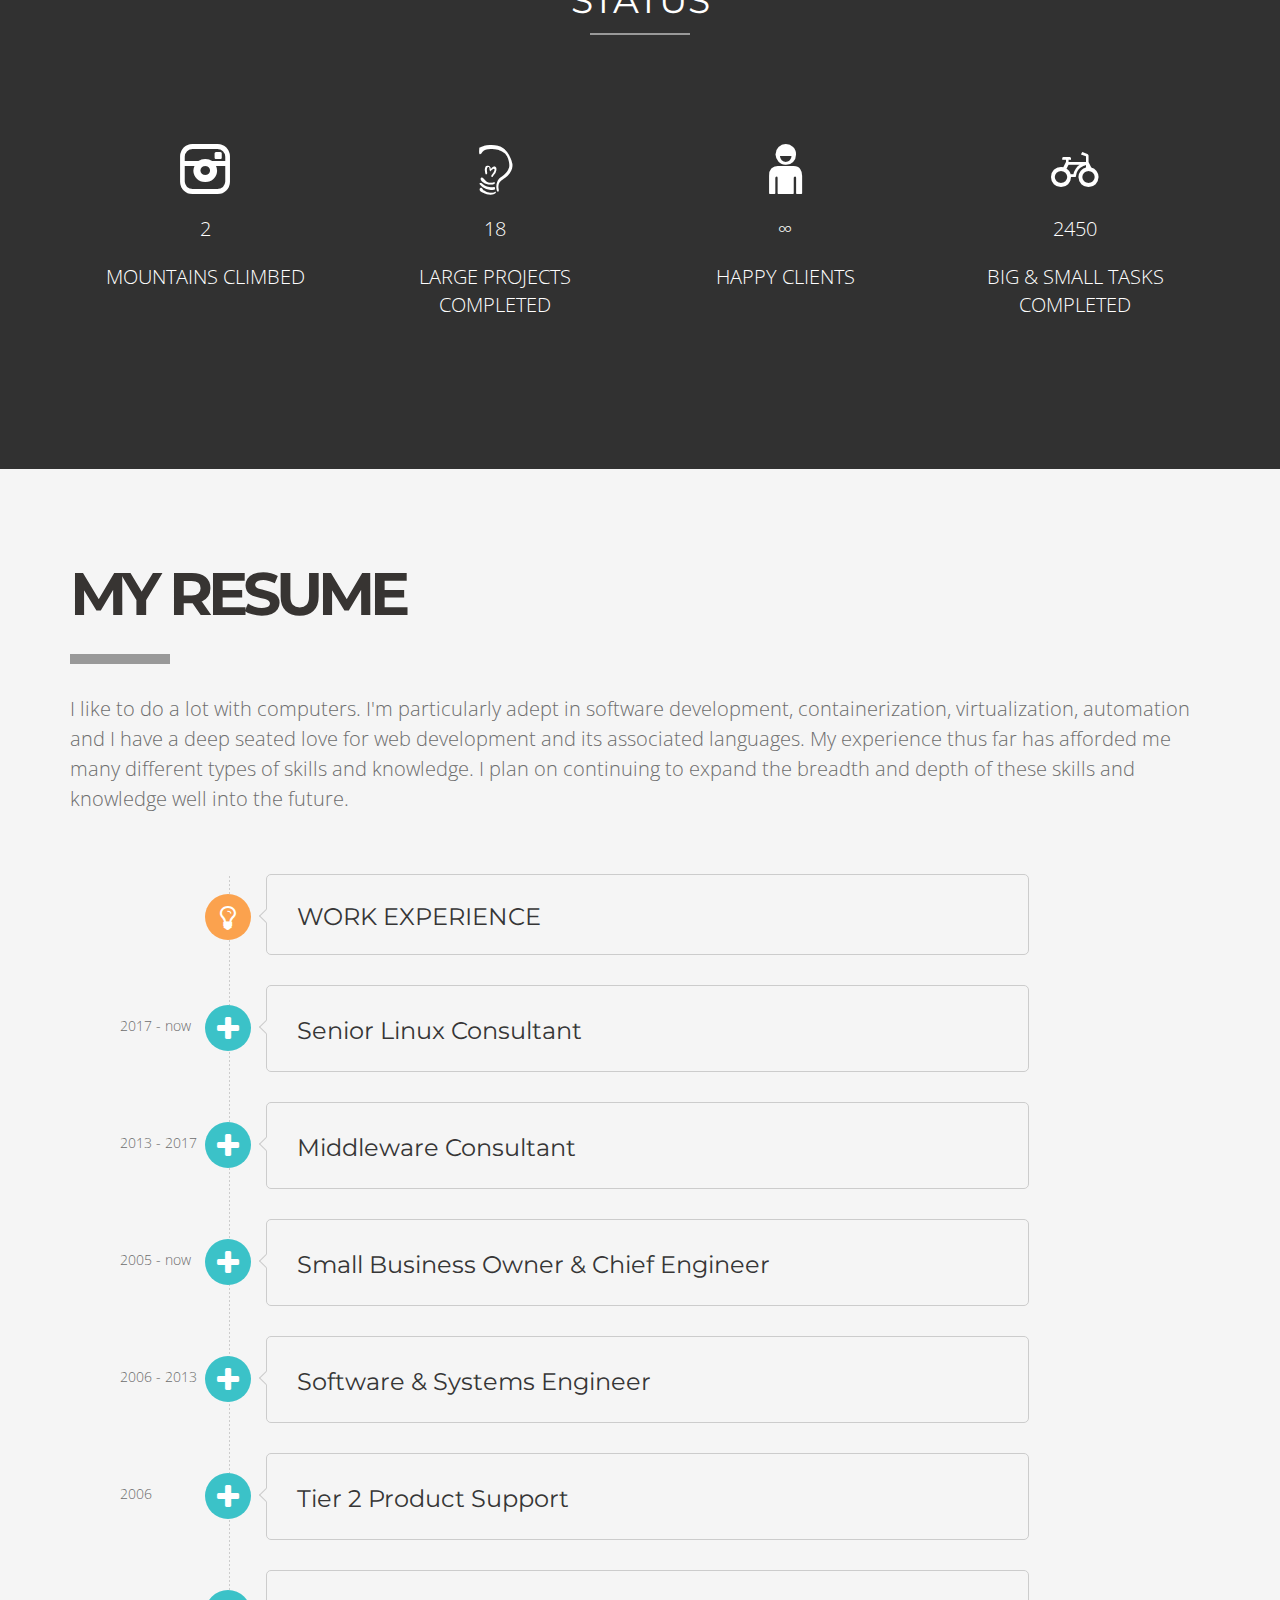
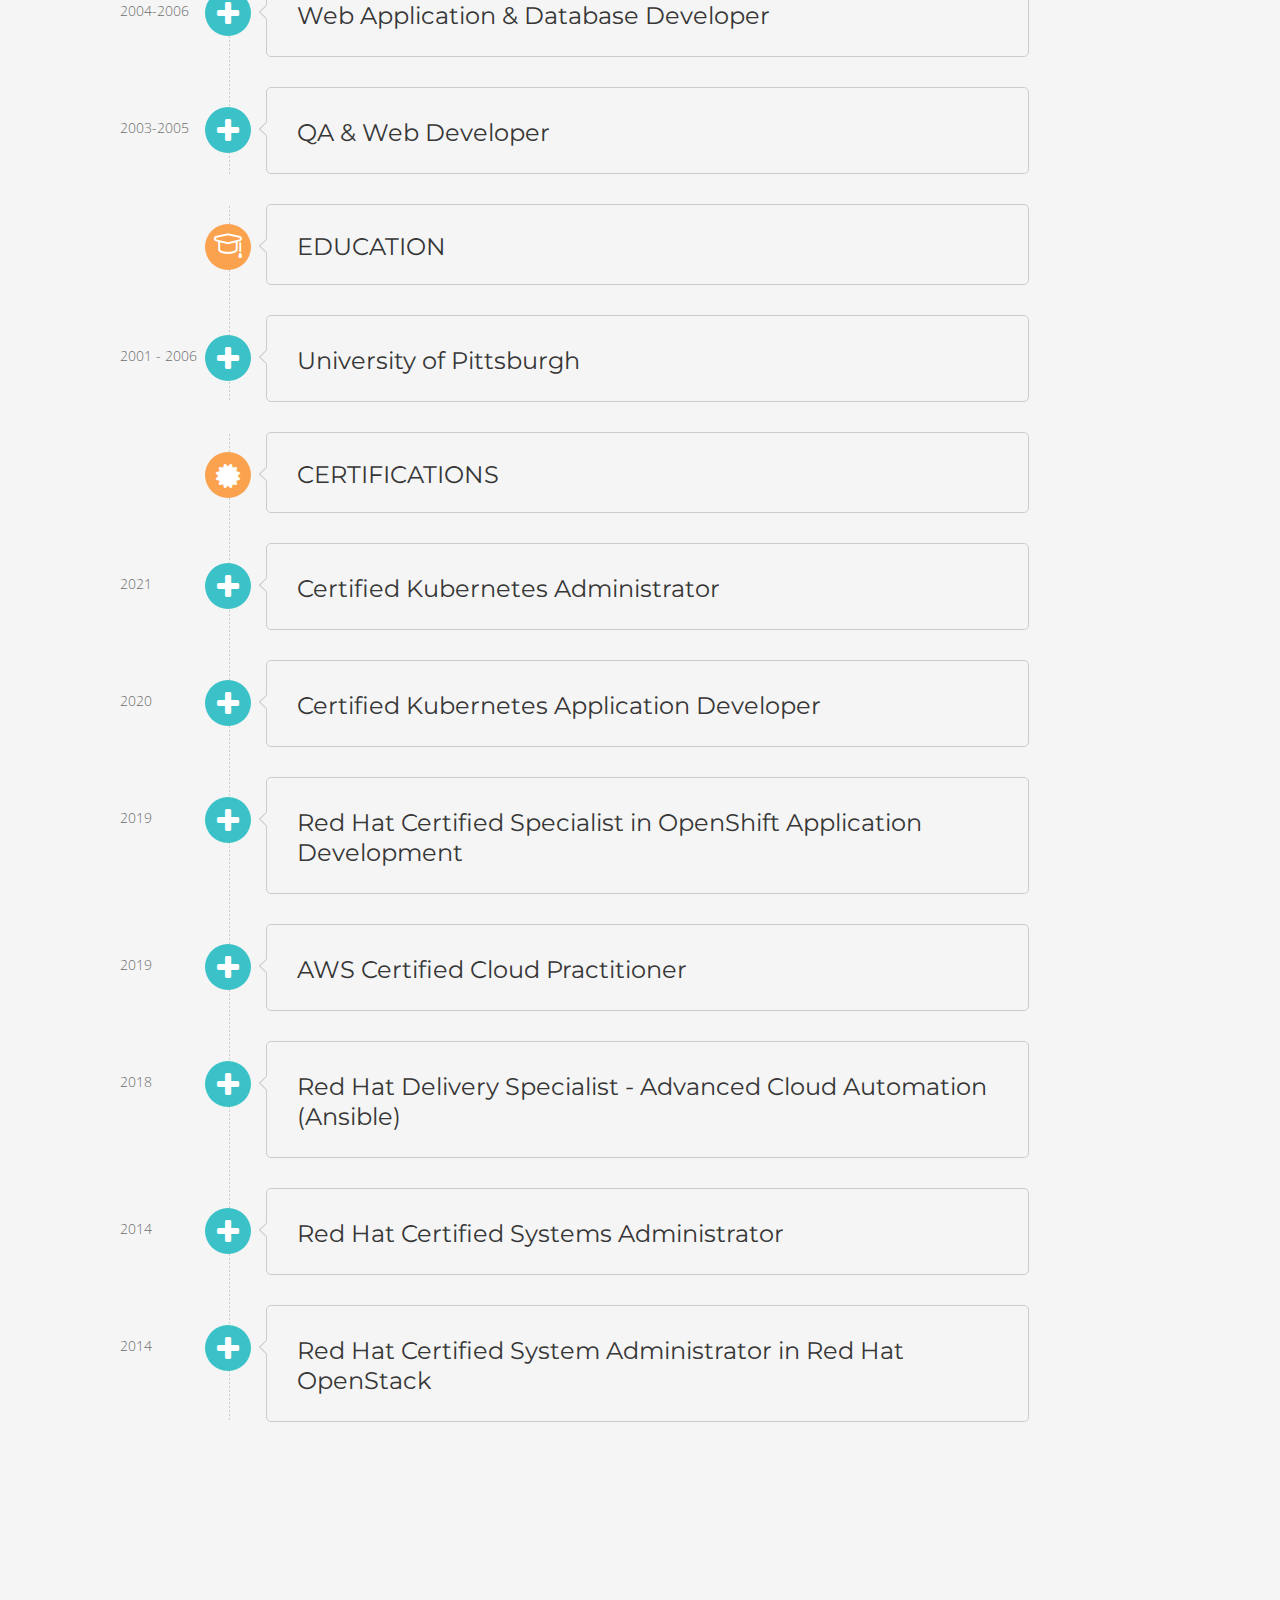
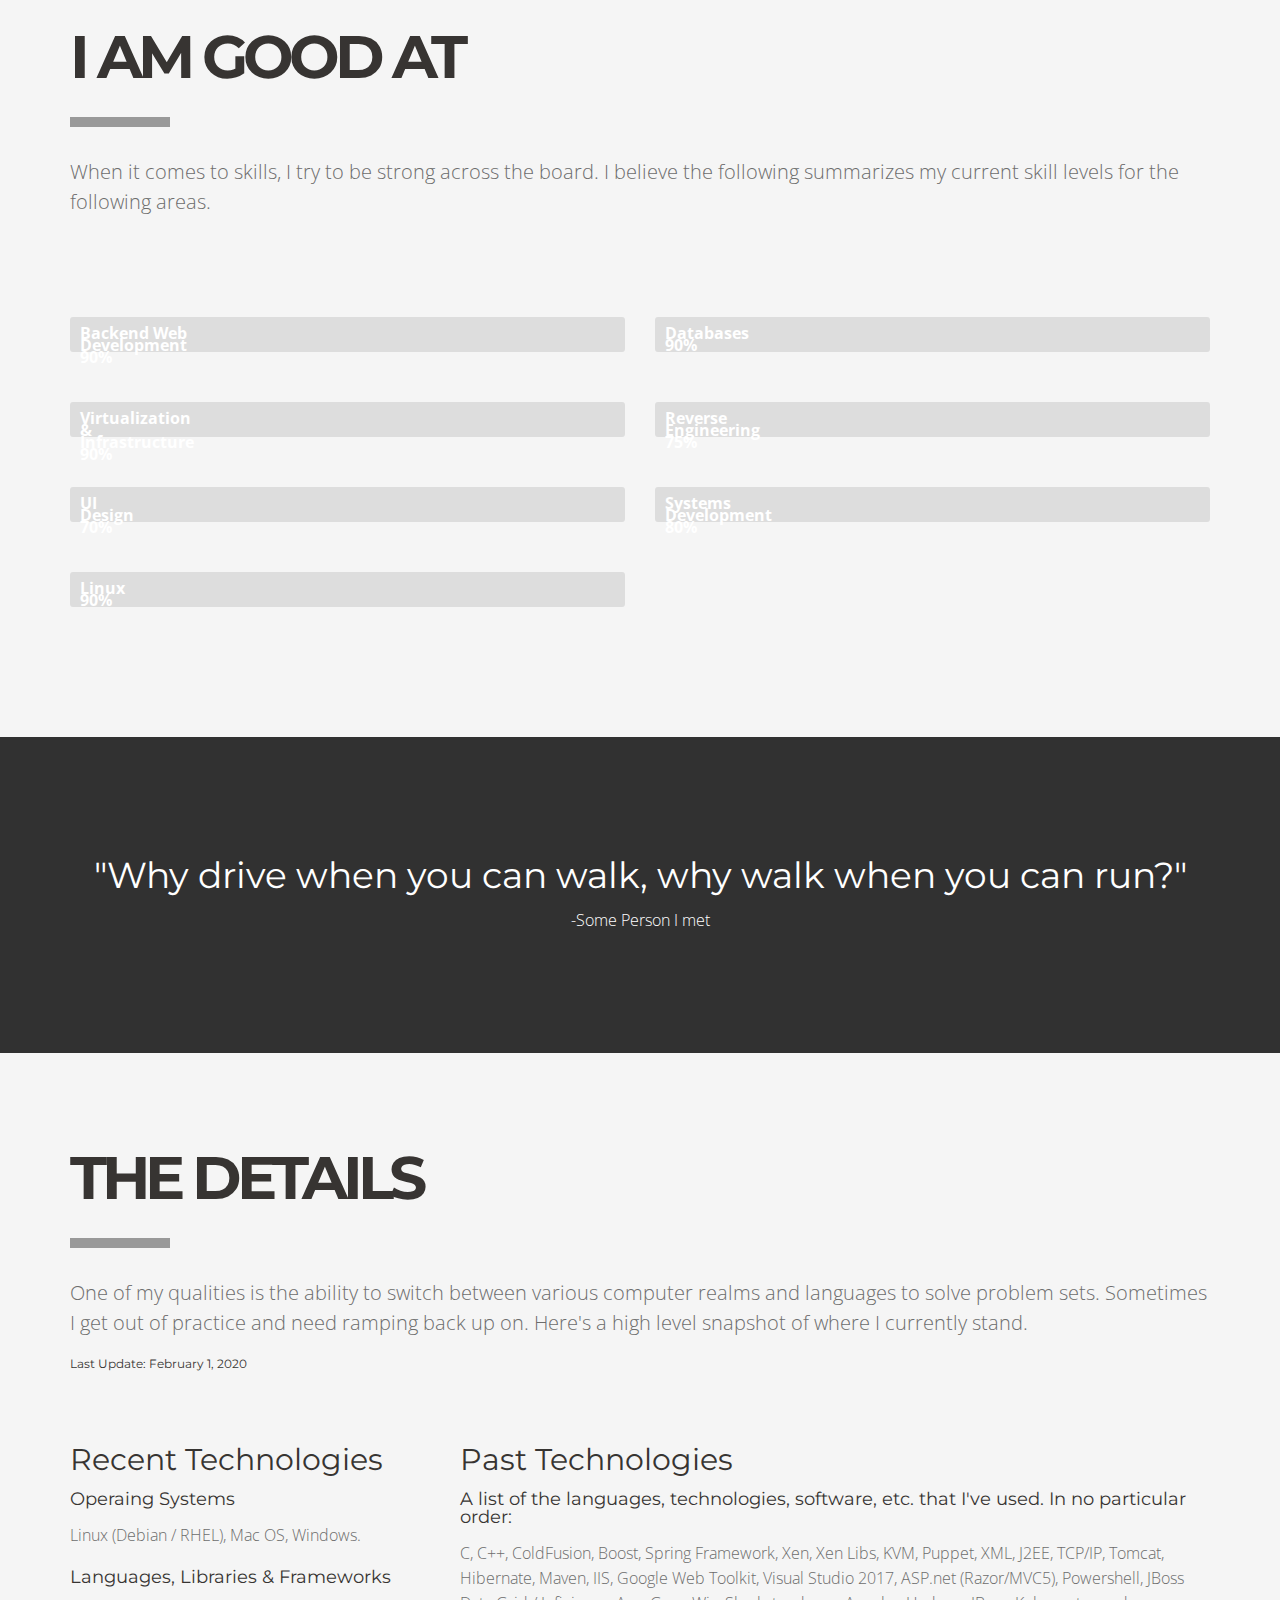
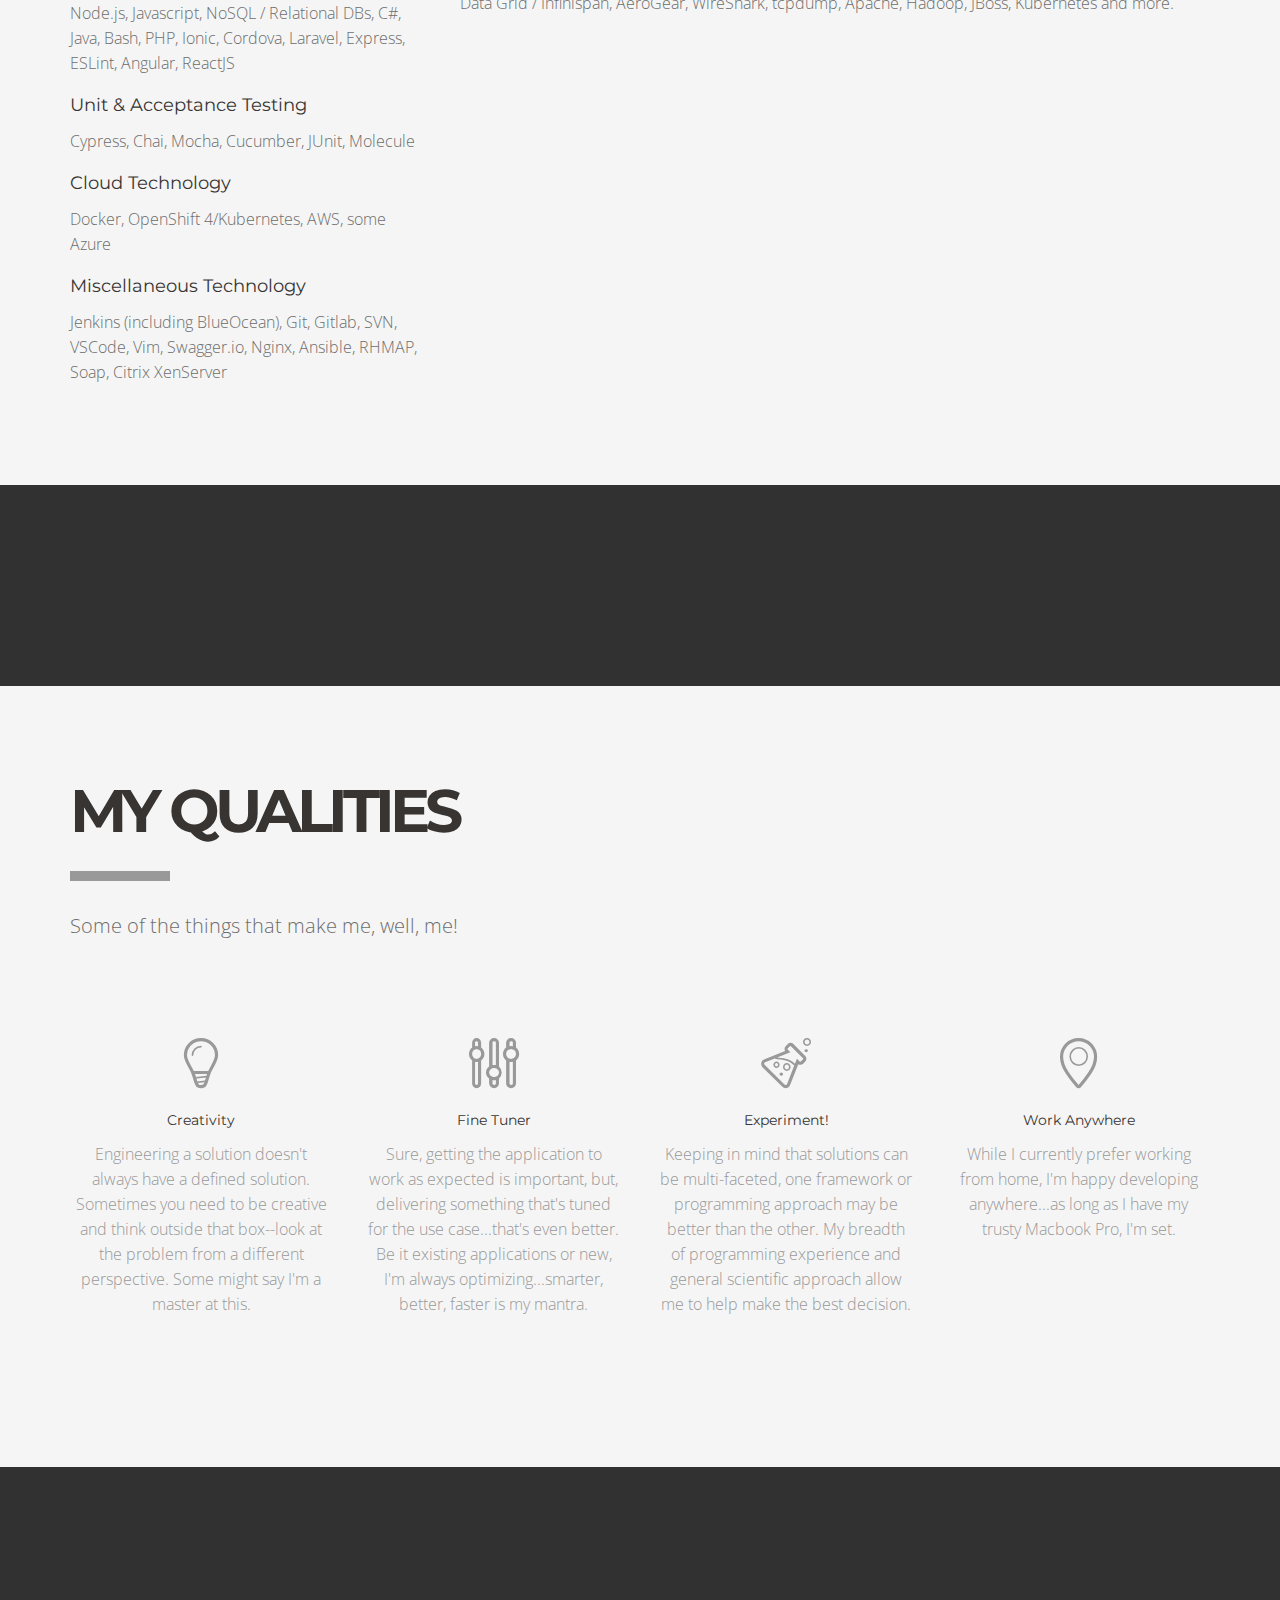
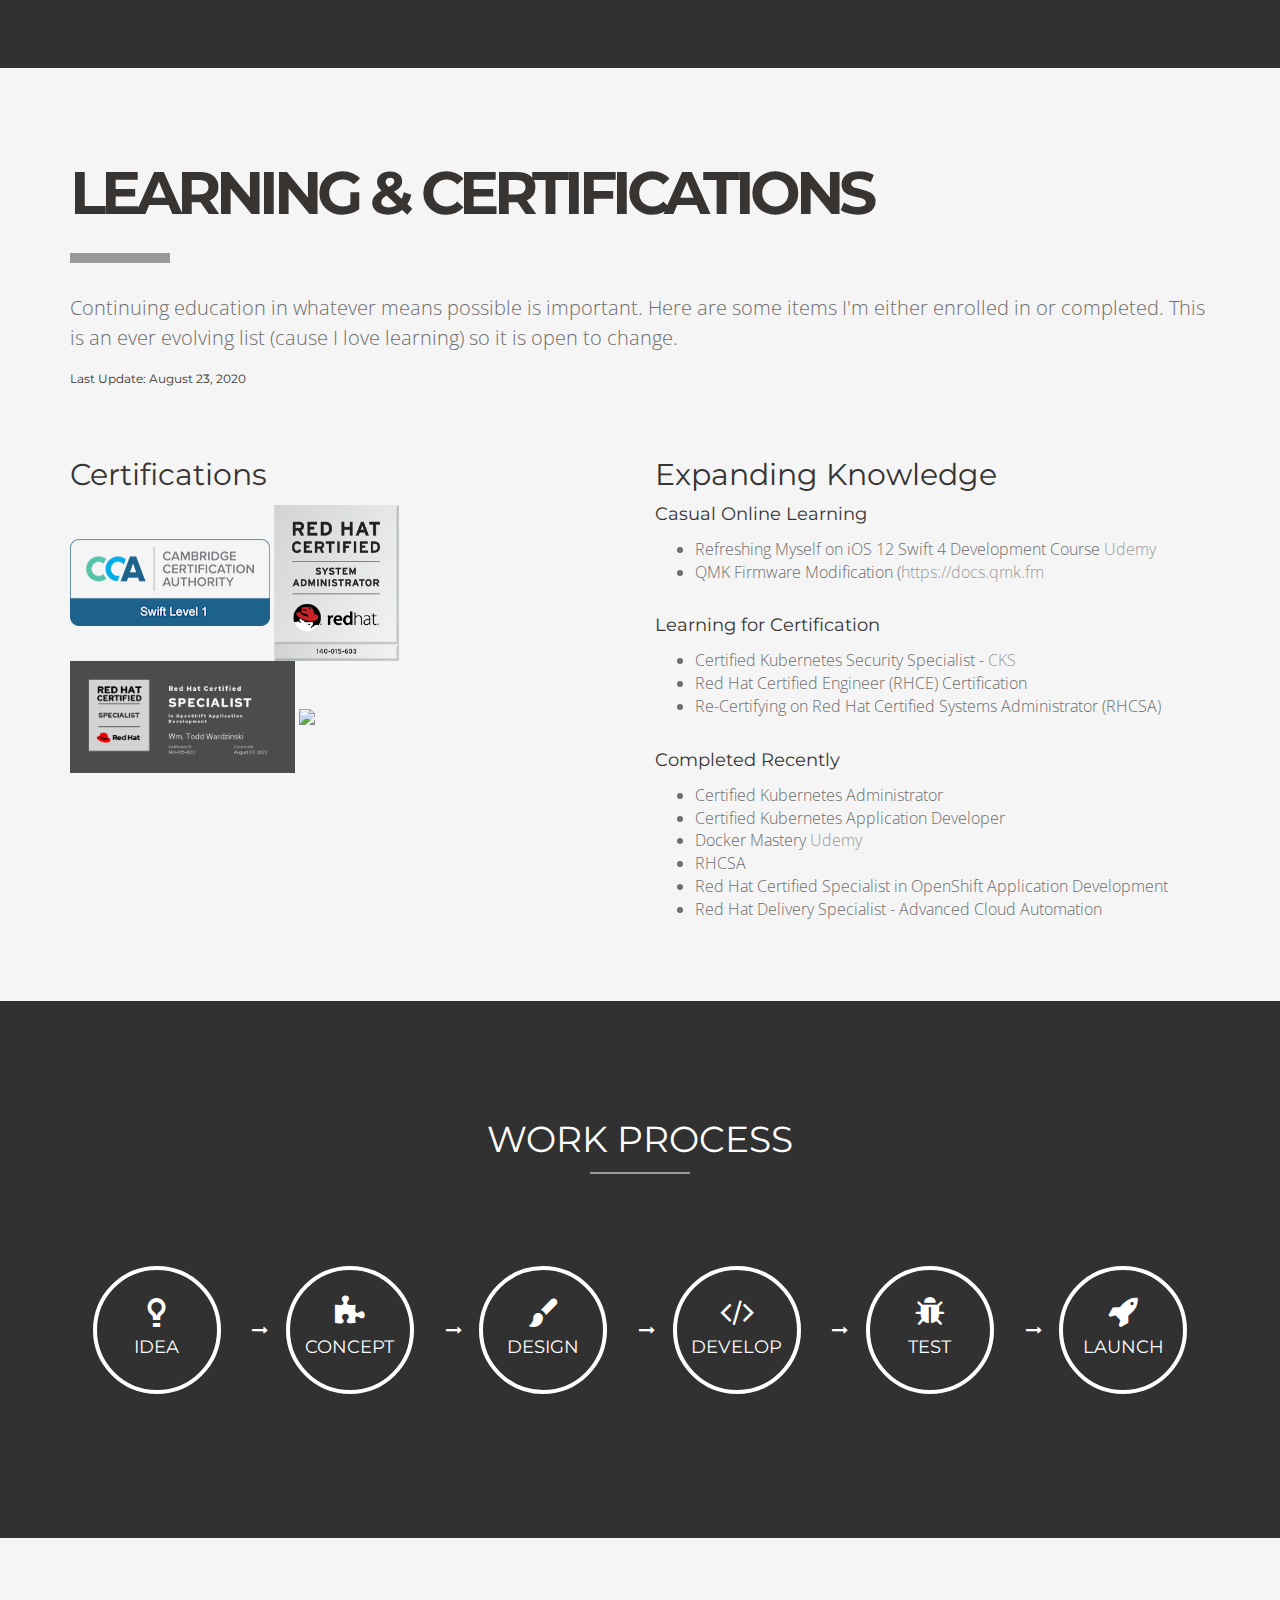
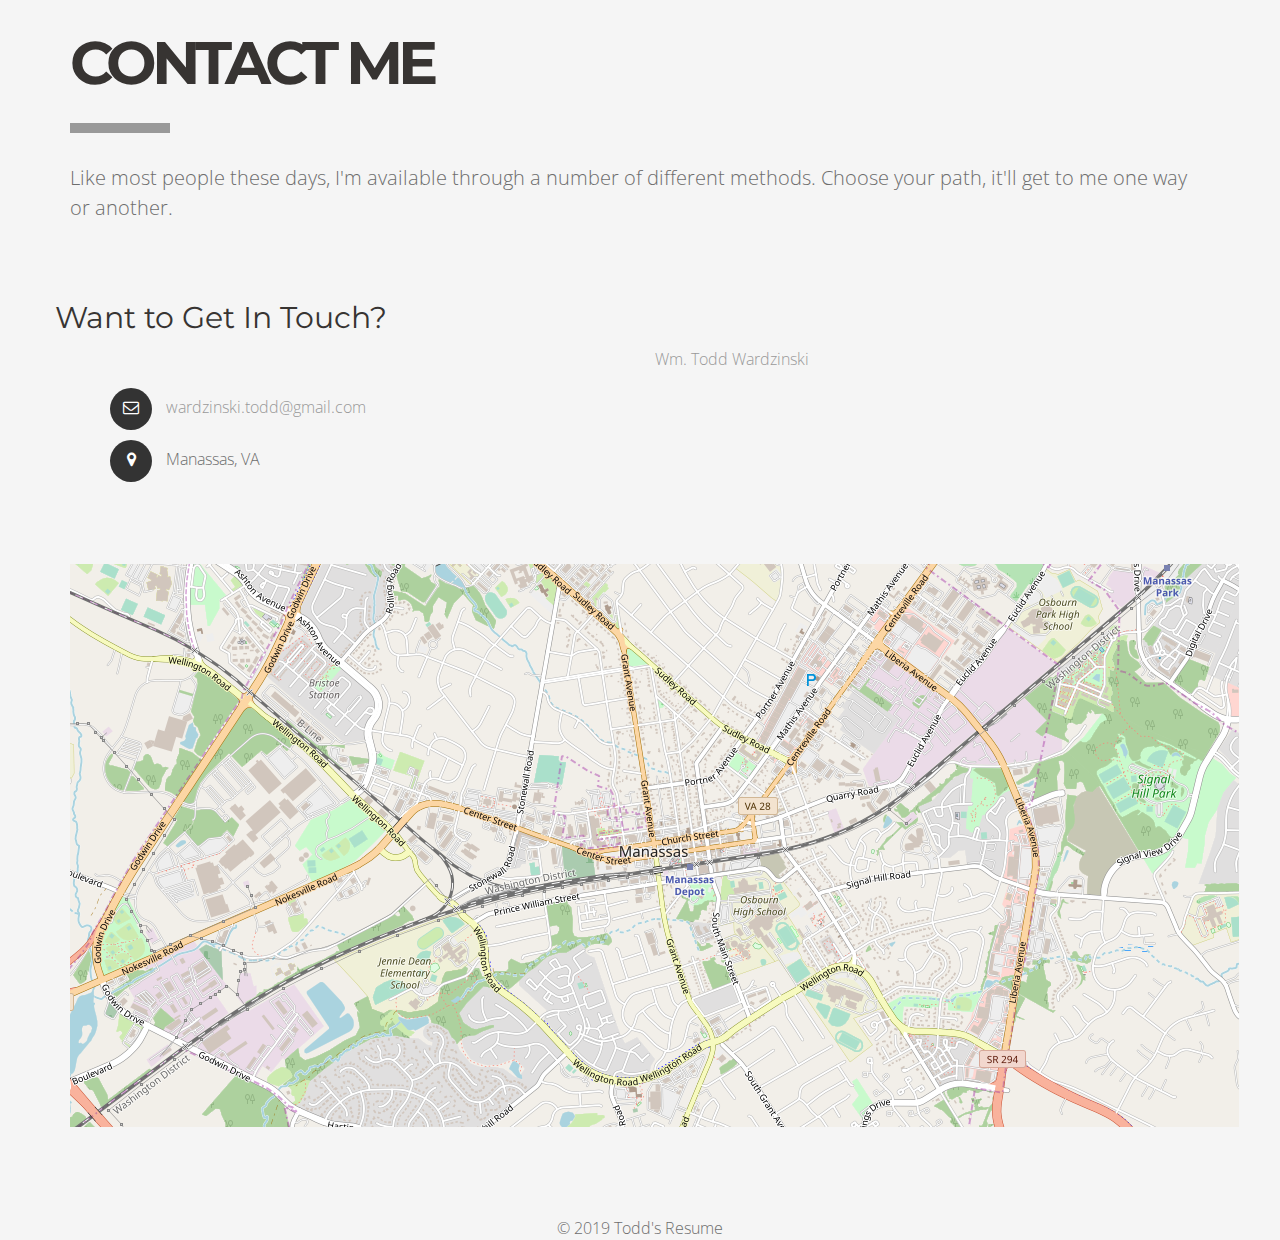
==== commit a2fe8539: "Updates to resume, new pdf, badges, etc." ====
--- a/index.html
+++ b/index.html
@@ -635,6 +635,24 @@
 
               <!-- Timeline item -->
               <div class="timeline-item">
+                <div class="timeline-item-date">2021</div>
+                <!-- date -->
+                <div class="timeline-item-trigger">
+                  <span class="fa fa-plus" data-toggle="collapse" data-target="#certcka"><i></i></span>
+                </div>
+                <div class="timeline-arrow"><i></i></div>
+                <!-- Timeline main content -->
+                <div class="timeline-item-content">
+                  <h3 class="timeline-item-title" data-toggle="collapse" data-target="#certcka">Certified Kubernetes Administrator</h3>
+                  <div class="collapse" id="certcka">
+                    <div data-iframe-width="350" data-iframe-height="270" data-share-badge-id="01667aa1-9fae-4792-b05f-67549962742a" data-share-badge-host="https://www.credly.com"></div><script type="text/javascript" async src="//cdn.credly.com/assets/utilities/embed.js"></script>
+                  </div>
+                </div>
+              </div>
+              <!-- /end of time
+
+              <!-- Timeline item -->
+              <div class="timeline-item">
                 <div class="timeline-item-date">2020</div>
                 <!-- date -->
                 <div class="timeline-item-trigger">
@@ -645,7 +663,7 @@
                 <div class="timeline-item-content">
                   <h3 class="timeline-item-title" data-toggle="collapse" data-target="#certckad">Certified Kubernetes Application Developer</h3>
                   <div class="collapse" id="certckad">
-                    <h4 class="media-heading primary-color">Certificate# LF-uj5e5wvbwr</h4>
+                    <div data-iframe-width="350" data-iframe-height="270" data-share-badge-id="08ceb1bd-47e2-4d55-96c0-7df4c08370af" data-share-badge-host="https://www.credly.com"></div><script type="text/javascript" async src="//cdn.credly.com/assets/utilities/embed.js"></script>
                   </div>
                 </div>
                 <!-- /end of timeline content -->
